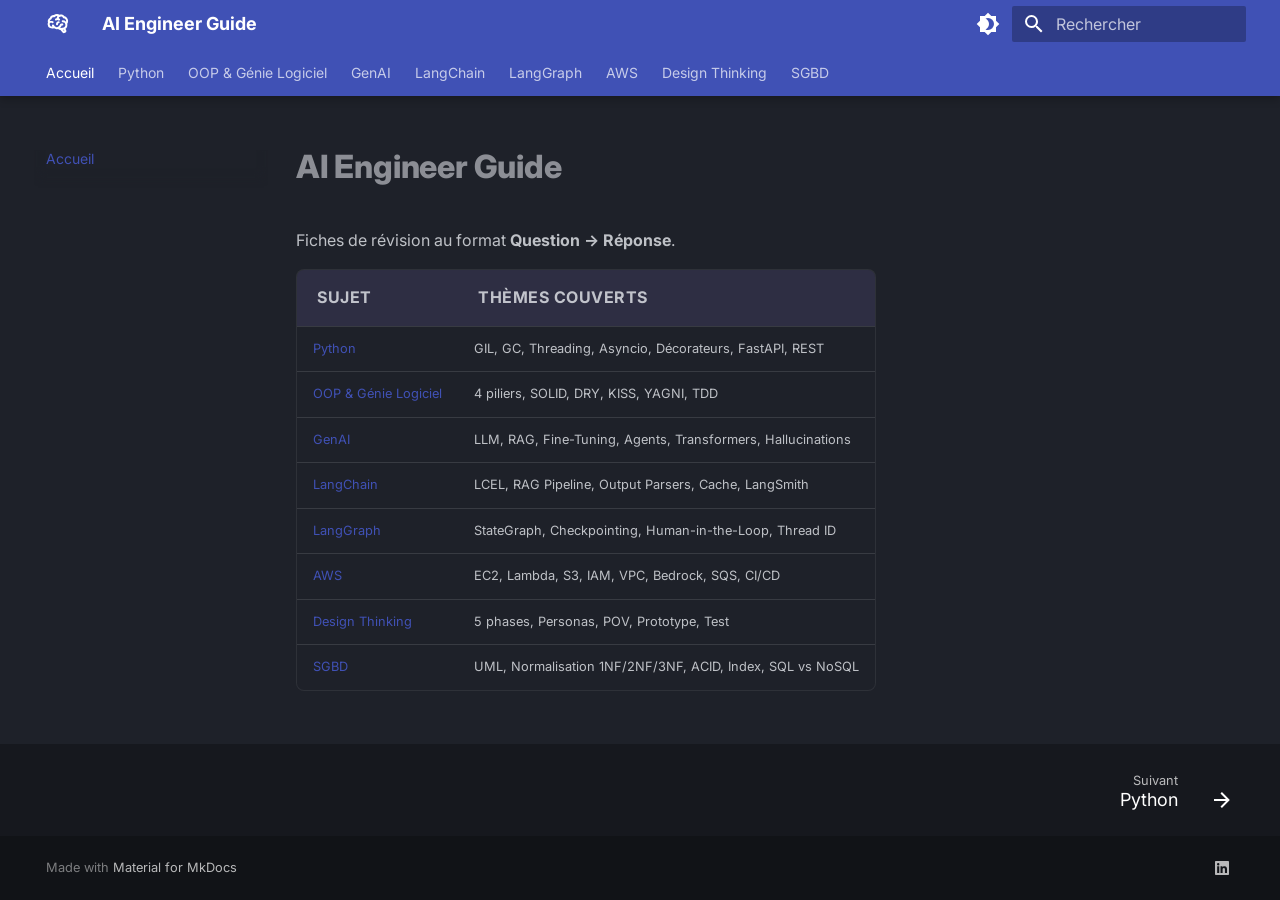
==== index.html @ 9ee31599 "Deployed b4ed48c with MkDocs version: 1.6.1" ====
<!doctype html>
<html lang="fr" class="no-js">
  <head>
    
      <meta charset="utf-8">
      <meta name="viewport" content="width=device-width,initial-scale=1">
      
        <meta name="description" content="Fiches de révision techniques — GenAI, LangChain, LangGraph, AWS, Design Thinking">
      
      
      
      
      
        <link rel="next" href="python/">
      
      
        
      
      
      <link rel="icon" href="assets/images/favicon.png">
      <meta name="generator" content="mkdocs-1.6.1, mkdocs-material-9.7.6">
    
    
      
        <title>AI Engineer Guide</title>
      
    
    
      <link rel="stylesheet" href="assets/stylesheets/main.484c7ddc.min.css">
      
        
        <link rel="stylesheet" href="assets/stylesheets/palette.ab4e12ef.min.css">
      
      


    
    
      
    
    
      
        
        
        <link rel="preconnect" href="https://fonts.gstatic.com" crossorigin>
        <link rel="stylesheet" href="https://fonts.googleapis.com/css?family=Inter:300,300i,400,400i,700,700i%7CJetBrains+Mono:400,400i,700,700i&display=fallback">
        <style>:root{--md-text-font:"Inter";--md-code-font:"JetBrains Mono"}</style>
      
    
    
      <link rel="stylesheet" href="stylesheets/extra.css">
    
    <script>__md_scope=new URL(".",location),__md_hash=e=>[...e].reduce(((e,_)=>(e<<5)-e+_.charCodeAt(0)),0),__md_get=(e,_=localStorage,t=__md_scope)=>JSON.parse(_.getItem(t.pathname+"."+e)),__md_set=(e,_,t=localStorage,a=__md_scope)=>{try{t.setItem(a.pathname+"."+e,JSON.stringify(_))}catch(e){}}</script>
    
      

    
    
  </head>
  
  
    
    
      
    
    
    
    
    <body dir="ltr" data-md-color-scheme="slate" data-md-color-primary="custom" data-md-color-accent="cyan">
  
    
    <input class="md-toggle" data-md-toggle="drawer" type="checkbox" id="__drawer" autocomplete="off">
    <input class="md-toggle" data-md-toggle="search" type="checkbox" id="__search" autocomplete="off">
    <label class="md-overlay" for="__drawer"></label>
    <div data-md-component="skip">
      
        
        <a href="#ai-engineer-guide" class="md-skip">
          Aller au contenu
        </a>
      
    </div>
    <div data-md-component="announce">
      
    </div>
    
    
      

  

<header class="md-header md-header--shadow md-header--lifted" data-md-component="header">
  <nav class="md-header__inner md-grid" aria-label="En-tête">
    <a href="." title="AI Engineer Guide" class="md-header__button md-logo" aria-label="AI Engineer Guide" data-md-component="logo">
      
  
  <svg xmlns="http://www.w3.org/2000/svg" viewBox="0 0 24 24"><path d="M21.33 12.91c.09 1.55-.62 3.04-1.89 3.95l.77 1.49c.23.45.26.98.06 1.45-.19.47-.58.84-1.06 1l-.79.25a1.687 1.687 0 0 1-1.86-.55L14.44 18c-.89-.15-1.73-.53-2.44-1.1-.5.15-1 .23-1.5.23-.88 0-1.76-.27-2.5-.79-.53.16-1.07.23-1.62.22-.79.01-1.57-.15-2.3-.45a4.1 4.1 0 0 1-2.43-3.61c-.08-.72.04-1.45.35-2.11-.29-.75-.32-1.57-.07-2.33C2.3 7.11 3 6.32 3.87 5.82c.58-1.69 2.21-2.82 4-2.7 1.6-1.5 4.05-1.66 5.83-.37.42-.11.86-.17 1.3-.17 1.36-.03 2.65.57 3.5 1.64 2.04.53 3.5 2.35 3.58 4.47.05 1.11-.25 2.2-.86 3.13.07.36.11.72.11 1.09m-5-1.41c.57.07 1.02.5 1.02 1.07a1 1 0 0 1-1 1h-.63c-.32.9-.88 1.69-1.62 2.29.25.09.51.14.77.21 5.13-.07 4.53-3.2 4.53-3.25a2.59 2.59 0 0 0-2.69-2.49 1 1 0 0 1-1-1 1 1 0 0 1 1-1c1.23.03 2.41.49 3.33 1.3.05-.29.08-.59.08-.89-.06-1.24-.62-2.32-2.87-2.53-1.25-2.96-4.4-1.32-4.4-.4-.03.23.21.72.25.75a1 1 0 0 1 1 1c0 .55-.45 1-1 1-.53-.02-1.03-.22-1.43-.56-.48.31-1.03.5-1.6.56-.57.05-1.04-.35-1.07-.9a.97.97 0 0 1 .88-1.1c.16-.02.94-.14.94-.77 0-.66.25-1.29.68-1.79-.92-.25-1.91.08-2.91 1.29C6.75 5 6 5.25 5.45 7.2 4.5 7.67 4 8 3.78 9c1.08-.22 2.19-.13 3.22.25.5.19.78.75.59 1.29-.19.52-.77.78-1.29.59-.73-.32-1.55-.34-2.3-.06-.32.27-.32.83-.32 1.27 0 .74.37 1.43 1 1.83.53.27 1.12.41 1.71.4q-.225-.39-.39-.81a1.038 1.038 0 0 1 1.96-.68c.4 1.14 1.42 1.92 2.62 2.05 1.37-.07 2.59-.88 3.19-2.13.23-1.38 1.34-1.5 2.56-1.5m2 7.47-.62-1.3-.71.16 1 1.25zm-4.65-8.61a1 1 0 0 0-.91-1.03c-.71-.04-1.4.2-1.93.67-.57.58-.87 1.38-.84 2.19a1 1 0 0 0 1 1c.57 0 1-.45 1-1 0-.27.07-.54.23-.76.12-.1.27-.15.43-.15.55.03 1.02-.38 1.02-.92"/></svg>

    </a>
    <label class="md-header__button md-icon" for="__drawer">
      
      <svg xmlns="http://www.w3.org/2000/svg" viewBox="0 0 24 24"><path d="M3 6h18v2H3zm0 5h18v2H3zm0 5h18v2H3z"/></svg>
    </label>
    <div class="md-header__title" data-md-component="header-title">
      <div class="md-header__ellipsis">
        <div class="md-header__topic">
          <span class="md-ellipsis">
            AI Engineer Guide
          </span>
        </div>
        <div class="md-header__topic" data-md-component="header-topic">
          <span class="md-ellipsis">
            
              Accueil
            
          </span>
        </div>
      </div>
    </div>
    
      
        <form class="md-header__option" data-md-component="palette">
  
    
    
    
    <input class="md-option" data-md-color-media="" data-md-color-scheme="slate" data-md-color-primary="custom" data-md-color-accent="cyan"  aria-label="Passer en mode clair"  type="radio" name="__palette" id="__palette_0">
    
      <label class="md-header__button md-icon" title="Passer en mode clair" for="__palette_1" hidden>
        <svg xmlns="http://www.w3.org/2000/svg" viewBox="0 0 24 24"><path d="M12 18c-.89 0-1.74-.2-2.5-.55C11.56 16.5 13 14.42 13 12s-1.44-4.5-3.5-5.45C10.26 6.2 11.11 6 12 6a6 6 0 0 1 6 6 6 6 0 0 1-6 6m8-9.31V4h-4.69L12 .69 8.69 4H4v4.69L.69 12 4 15.31V20h4.69L12 23.31 15.31 20H20v-4.69L23.31 12z"/></svg>
      </label>
    
  
    
    
    
    <input class="md-option" data-md-color-media="" data-md-color-scheme="default" data-md-color-primary="custom" data-md-color-accent="deep-purple"  aria-label="Passer en mode sombre"  type="radio" name="__palette" id="__palette_1">
    
      <label class="md-header__button md-icon" title="Passer en mode sombre" for="__palette_0" hidden>
        <svg xmlns="http://www.w3.org/2000/svg" viewBox="0 0 24 24"><path d="M12 8a4 4 0 0 0-4 4 4 4 0 0 0 4 4 4 4 0 0 0 4-4 4 4 0 0 0-4-4m0 10a6 6 0 0 1-6-6 6 6 0 0 1 6-6 6 6 0 0 1 6 6 6 6 0 0 1-6 6m8-9.31V4h-4.69L12 .69 8.69 4H4v4.69L.69 12 4 15.31V20h4.69L12 23.31 15.31 20H20v-4.69L23.31 12z"/></svg>
      </label>
    
  
</form>
      
    
    
      <script>var palette=__md_get("__palette");if(palette&&palette.color){if("(prefers-color-scheme)"===palette.color.media){var media=matchMedia("(prefers-color-scheme: light)"),input=document.querySelector(media.matches?"[data-md-color-media='(prefers-color-scheme: light)']":"[data-md-color-media='(prefers-color-scheme: dark)']");palette.color.media=input.getAttribute("data-md-color-media"),palette.color.scheme=input.getAttribute("data-md-color-scheme"),palette.color.primary=input.getAttribute("data-md-color-primary"),palette.color.accent=input.getAttribute("data-md-color-accent")}for(var[key,value]of Object.entries(palette.color))document.body.setAttribute("data-md-color-"+key,value)}</script>
    
    
    
      
      
        <label class="md-header__button md-icon" for="__search">
          
          <svg xmlns="http://www.w3.org/2000/svg" viewBox="0 0 24 24"><path d="M9.5 3A6.5 6.5 0 0 1 16 9.5c0 1.61-.59 3.09-1.56 4.23l.27.27h.79l5 5-1.5 1.5-5-5v-.79l-.27-.27A6.52 6.52 0 0 1 9.5 16 6.5 6.5 0 0 1 3 9.5 6.5 6.5 0 0 1 9.5 3m0 2C7 5 5 7 5 9.5S7 14 9.5 14 14 12 14 9.5 12 5 9.5 5"/></svg>
        </label>
        <div class="md-search" data-md-component="search" role="dialog">
  <label class="md-search__overlay" for="__search"></label>
  <div class="md-search__inner" role="search">
    <form class="md-search__form" name="search">
      <input type="text" class="md-search__input" name="query" aria-label="Rechercher" placeholder="Rechercher" autocapitalize="off" autocorrect="off" autocomplete="off" spellcheck="false" data-md-component="search-query" required>
      <label class="md-search__icon md-icon" for="__search">
        
        <svg xmlns="http://www.w3.org/2000/svg" viewBox="0 0 24 24"><path d="M9.5 3A6.5 6.5 0 0 1 16 9.5c0 1.61-.59 3.09-1.56 4.23l.27.27h.79l5 5-1.5 1.5-5-5v-.79l-.27-.27A6.52 6.52 0 0 1 9.5 16 6.5 6.5 0 0 1 3 9.5 6.5 6.5 0 0 1 9.5 3m0 2C7 5 5 7 5 9.5S7 14 9.5 14 14 12 14 9.5 12 5 9.5 5"/></svg>
        
        <svg xmlns="http://www.w3.org/2000/svg" viewBox="0 0 24 24"><path d="M20 11v2H8l5.5 5.5-1.42 1.42L4.16 12l7.92-7.92L13.5 5.5 8 11z"/></svg>
      </label>
      <nav class="md-search__options" aria-label="Recherche">
        
          <a href="javascript:void(0)" class="md-search__icon md-icon" title="Partager" aria-label="Partager" data-clipboard data-clipboard-text="" data-md-component="search-share" tabindex="-1">
            
            <svg xmlns="http://www.w3.org/2000/svg" viewBox="0 0 24 24"><path d="M18 16.08c-.76 0-1.44.3-1.96.77L8.91 12.7c.05-.23.09-.46.09-.7s-.04-.47-.09-.7l7.05-4.11c.54.5 1.25.81 2.04.81a3 3 0 0 0 3-3 3 3 0 0 0-3-3 3 3 0 0 0-3 3c0 .24.04.47.09.7L8.04 9.81C7.5 9.31 6.79 9 6 9a3 3 0 0 0-3 3 3 3 0 0 0 3 3c.79 0 1.5-.31 2.04-.81l7.12 4.15c-.05.21-.08.43-.08.66 0 1.61 1.31 2.91 2.92 2.91s2.92-1.3 2.92-2.91A2.92 2.92 0 0 0 18 16.08"/></svg>
          </a>
        
        <button type="reset" class="md-search__icon md-icon" title="Effacer" aria-label="Effacer" tabindex="-1">
          
          <svg xmlns="http://www.w3.org/2000/svg" viewBox="0 0 24 24"><path d="M19 6.41 17.59 5 12 10.59 6.41 5 5 6.41 10.59 12 5 17.59 6.41 19 12 13.41 17.59 19 19 17.59 13.41 12z"/></svg>
        </button>
      </nav>
      
        <div class="md-search__suggest" data-md-component="search-suggest"></div>
      
    </form>
    <div class="md-search__output">
      <div class="md-search__scrollwrap" tabindex="0" data-md-scrollfix>
        <div class="md-search-result" data-md-component="search-result">
          <div class="md-search-result__meta">
            Initialisation de la recherche
          </div>
          <ol class="md-search-result__list" role="presentation"></ol>
        </div>
      </div>
    </div>
  </div>
</div>
      
    
    
  </nav>
  
    
      
<nav class="md-tabs" aria-label="Onglets" data-md-component="tabs">
  <div class="md-grid">
    <ul class="md-tabs__list">
      
        
  
  
  
    
  
  
    <li class="md-tabs__item md-tabs__item--active">
      <a href="." class="md-tabs__link">
        
  
  
    
  
  Accueil

      </a>
    </li>
  

      
        
  
  
  
  
    <li class="md-tabs__item">
      <a href="python/" class="md-tabs__link">
        
  
  
    
  
  Python

      </a>
    </li>
  

      
        
  
  
  
  
    <li class="md-tabs__item">
      <a href="oop/" class="md-tabs__link">
        
  
  
    
  
  OOP & Génie Logiciel

      </a>
    </li>
  

      
        
  
  
  
  
    <li class="md-tabs__item">
      <a href="gen_ai/" class="md-tabs__link">
        
  
  
    
  
  GenAI

      </a>
    </li>
  

      
        
  
  
  
  
    <li class="md-tabs__item">
      <a href="langchain/" class="md-tabs__link">
        
  
  
    
  
  LangChain

      </a>
    </li>
  

      
        
  
  
  
  
    <li class="md-tabs__item">
      <a href="langgraph/" class="md-tabs__link">
        
  
  
    
  
  LangGraph

      </a>
    </li>
  

      
        
  
  
  
  
    <li class="md-tabs__item">
      <a href="aws/" class="md-tabs__link">
        
  
  
    
  
  AWS

      </a>
    </li>
  

      
        
  
  
  
  
    <li class="md-tabs__item">
      <a href="design_thinking/" class="md-tabs__link">
        
  
  
    
  
  Design Thinking

      </a>
    </li>
  

      
        
  
  
  
  
    <li class="md-tabs__item">
      <a href="sgbd/" class="md-tabs__link">
        
  
  
    
  
  SGBD

      </a>
    </li>
  

      
    </ul>
  </div>
</nav>
    
  
</header>
    
    <div class="md-container" data-md-component="container">
      
      
        
      
      <main class="md-main" data-md-component="main">
        <div class="md-main__inner md-grid">
          
            
              
              <div class="md-sidebar md-sidebar--primary" data-md-component="sidebar" data-md-type="navigation" >
                <div class="md-sidebar__scrollwrap">
                  <div class="md-sidebar__inner">
                    


  


<nav class="md-nav md-nav--primary md-nav--lifted" aria-label="Navigation" data-md-level="0">
  <label class="md-nav__title" for="__drawer">
    <a href="." title="AI Engineer Guide" class="md-nav__button md-logo" aria-label="AI Engineer Guide" data-md-component="logo">
      
  
  <svg xmlns="http://www.w3.org/2000/svg" viewBox="0 0 24 24"><path d="M21.33 12.91c.09 1.55-.62 3.04-1.89 3.95l.77 1.49c.23.45.26.98.06 1.45-.19.47-.58.84-1.06 1l-.79.25a1.687 1.687 0 0 1-1.86-.55L14.44 18c-.89-.15-1.73-.53-2.44-1.1-.5.15-1 .23-1.5.23-.88 0-1.76-.27-2.5-.79-.53.16-1.07.23-1.62.22-.79.01-1.57-.15-2.3-.45a4.1 4.1 0 0 1-2.43-3.61c-.08-.72.04-1.45.35-2.11-.29-.75-.32-1.57-.07-2.33C2.3 7.11 3 6.32 3.87 5.82c.58-1.69 2.21-2.82 4-2.7 1.6-1.5 4.05-1.66 5.83-.37.42-.11.86-.17 1.3-.17 1.36-.03 2.65.57 3.5 1.64 2.04.53 3.5 2.35 3.58 4.47.05 1.11-.25 2.2-.86 3.13.07.36.11.72.11 1.09m-5-1.41c.57.07 1.02.5 1.02 1.07a1 1 0 0 1-1 1h-.63c-.32.9-.88 1.69-1.62 2.29.25.09.51.14.77.21 5.13-.07 4.53-3.2 4.53-3.25a2.59 2.59 0 0 0-2.69-2.49 1 1 0 0 1-1-1 1 1 0 0 1 1-1c1.23.03 2.41.49 3.33 1.3.05-.29.08-.59.08-.89-.06-1.24-.62-2.32-2.87-2.53-1.25-2.96-4.4-1.32-4.4-.4-.03.23.21.72.25.75a1 1 0 0 1 1 1c0 .55-.45 1-1 1-.53-.02-1.03-.22-1.43-.56-.48.31-1.03.5-1.6.56-.57.05-1.04-.35-1.07-.9a.97.97 0 0 1 .88-1.1c.16-.02.94-.14.94-.77 0-.66.25-1.29.68-1.79-.92-.25-1.91.08-2.91 1.29C6.75 5 6 5.25 5.45 7.2 4.5 7.67 4 8 3.78 9c1.08-.22 2.19-.13 3.22.25.5.19.78.75.59 1.29-.19.52-.77.78-1.29.59-.73-.32-1.55-.34-2.3-.06-.32.27-.32.83-.32 1.27 0 .74.37 1.43 1 1.83.53.27 1.12.41 1.71.4q-.225-.39-.39-.81a1.038 1.038 0 0 1 1.96-.68c.4 1.14 1.42 1.92 2.62 2.05 1.37-.07 2.59-.88 3.19-2.13.23-1.38 1.34-1.5 2.56-1.5m2 7.47-.62-1.3-.71.16 1 1.25zm-4.65-8.61a1 1 0 0 0-.91-1.03c-.71-.04-1.4.2-1.93.67-.57.58-.87 1.38-.84 2.19a1 1 0 0 0 1 1c.57 0 1-.45 1-1 0-.27.07-.54.23-.76.12-.1.27-.15.43-.15.55.03 1.02-.38 1.02-.92"/></svg>

    </a>
    AI Engineer Guide
  </label>
  
  <ul class="md-nav__list" data-md-scrollfix>
    
      
      
  
  
    
  
  
  
    <li class="md-nav__item md-nav__item--active">
      
      <input class="md-nav__toggle md-toggle" type="checkbox" id="__toc">
      
      
        
      
      
      <a href="." class="md-nav__link md-nav__link--active">
        
  
  
  <span class="md-ellipsis">
    
  
    Accueil
  

    
  </span>
  
  

      </a>
      
    </li>
  

    
      
      
  
  
  
  
    <li class="md-nav__item">
      <a href="python/" class="md-nav__link">
        
  
  
  <span class="md-ellipsis">
    
  
    Python
  

    
  </span>
  
  

      </a>
    </li>
  

    
      
      
  
  
  
  
    <li class="md-nav__item">
      <a href="oop/" class="md-nav__link">
        
  
  
  <span class="md-ellipsis">
    
  
    OOP & Génie Logiciel
  

    
  </span>
  
  

      </a>
    </li>
  

    
      
      
  
  
  
  
    <li class="md-nav__item">
      <a href="gen_ai/" class="md-nav__link">
        
  
  
  <span class="md-ellipsis">
    
  
    GenAI
  

    
  </span>
  
  

      </a>
    </li>
  

    
      
      
  
  
  
  
    <li class="md-nav__item">
      <a href="langchain/" class="md-nav__link">
        
  
  
  <span class="md-ellipsis">
    
  
    LangChain
  

    
  </span>
  
  

      </a>
    </li>
  

    
      
      
  
  
  
  
    <li class="md-nav__item">
      <a href="langgraph/" class="md-nav__link">
        
  
  
  <span class="md-ellipsis">
    
  
    LangGraph
  

    
  </span>
  
  

      </a>
    </li>
  

    
      
      
  
  
  
  
    <li class="md-nav__item">
      <a href="aws/" class="md-nav__link">
        
  
  
  <span class="md-ellipsis">
    
  
    AWS
  

    
  </span>
  
  

      </a>
    </li>
  

    
      
      
  
  
  
  
    <li class="md-nav__item">
      <a href="design_thinking/" class="md-nav__link">
        
  
  
  <span class="md-ellipsis">
    
  
    Design Thinking
  

    
  </span>
  
  

      </a>
    </li>
  

    
      
      
  
  
  
  
    <li class="md-nav__item">
      <a href="sgbd/" class="md-nav__link">
        
  
  
  <span class="md-ellipsis">
    
  
    SGBD
  

    
  </span>
  
  

      </a>
    </li>
  

    
  </ul>
</nav>
                  </div>
                </div>
              </div>
            
            
              
              <div class="md-sidebar md-sidebar--secondary" data-md-component="sidebar" data-md-type="toc" >
                <div class="md-sidebar__scrollwrap">
                  <div class="md-sidebar__inner">
                    

  

<nav class="md-nav md-nav--secondary" aria-label="Sur cette page">
  
  
  
    
  
  
</nav>
                  </div>
                </div>
              </div>
            
          
          
            <div class="md-content" data-md-component="content">
              
              <article class="md-content__inner md-typeset">
                
                  



<h1 id="ai-engineer-guide">AI Engineer Guide<a class="headerlink" href="#ai-engineer-guide" title="Permanent link">&para;</a></h1>
<p>Fiches de révision au format <strong>Question → Réponse</strong>.</p>
<table>
<thead>
<tr>
<th>Sujet</th>
<th>Thèmes couverts</th>
</tr>
</thead>
<tbody>
<tr>
<td><a href="python/">Python</a></td>
<td>GIL, GC, Threading, Asyncio, Décorateurs, FastAPI, REST</td>
</tr>
<tr>
<td><a href="oop/">OOP &amp; Génie Logiciel</a></td>
<td>4 piliers, SOLID, DRY, KISS, YAGNI, TDD</td>
</tr>
<tr>
<td><a href="gen_ai/">GenAI</a></td>
<td>LLM, RAG, Fine-Tuning, Agents, Transformers, Hallucinations</td>
</tr>
<tr>
<td><a href="langchain/">LangChain</a></td>
<td>LCEL, RAG Pipeline, Output Parsers, Cache, LangSmith</td>
</tr>
<tr>
<td><a href="langgraph/">LangGraph</a></td>
<td>StateGraph, Checkpointing, Human-in-the-Loop, Thread ID</td>
</tr>
<tr>
<td><a href="aws/">AWS</a></td>
<td>EC2, Lambda, S3, IAM, VPC, Bedrock, SQS, CI/CD</td>
</tr>
<tr>
<td><a href="design_thinking/">Design Thinking</a></td>
<td>5 phases, Personas, POV, Prototype, Test</td>
</tr>
<tr>
<td><a href="sgbd/">SGBD</a></td>
<td>UML, Normalisation 1NF/2NF/3NF, ACID, Index, SQL vs NoSQL</td>
</tr>
</tbody>
</table>












                
              </article>
            </div>
          
          
<script>var target=document.getElementById(location.hash.slice(1));target&&target.name&&(target.checked=target.name.startsWith("__tabbed_"))</script>
        </div>
        
          <button type="button" class="md-top md-icon" data-md-component="top" hidden>
  
  <svg xmlns="http://www.w3.org/2000/svg" viewBox="0 0 24 24"><path d="M13 20h-2V8l-5.5 5.5-1.42-1.42L12 4.16l7.92 7.92-1.42 1.42L13 8z"/></svg>
  Retour en haut de la page
</button>
        
      </main>
      
        <footer class="md-footer">
  
    
      
      <nav class="md-footer__inner md-grid" aria-label="Pied de page" >
        
        
          
          <a href="python/" class="md-footer__link md-footer__link--next" aria-label="Suivant: Python">
            <div class="md-footer__title">
              <span class="md-footer__direction">
                Suivant
              </span>
              <div class="md-ellipsis">
                Python
              </div>
            </div>
            <div class="md-footer__button md-icon">
              
              <svg xmlns="http://www.w3.org/2000/svg" viewBox="0 0 24 24"><path d="M4 11v2h12l-5.5 5.5 1.42 1.42L19.84 12l-7.92-7.92L10.5 5.5 16 11z"/></svg>
            </div>
          </a>
        
      </nav>
    
  
  <div class="md-footer-meta md-typeset">
    <div class="md-footer-meta__inner md-grid">
      <div class="md-copyright">
  
  
    Made with
    <a href="https://squidfunk.github.io/mkdocs-material/" target="_blank" rel="noopener">
      Material for MkDocs
    </a>
  
</div>
      
        
<div class="md-social">
  
    
    
    
    
    <a href="#" target="_blank" rel="noopener" title="LinkedIn" class="md-social__link">
      <svg xmlns="http://www.w3.org/2000/svg" viewBox="0 0 448 512"><!--! Font Awesome Free 7.1.0 by @fontawesome - https://fontawesome.com License - https://fontawesome.com/license/free (Icons: CC BY 4.0, Fonts: SIL OFL 1.1, Code: MIT License) Copyright 2025 Fonticons, Inc.--><path d="M416 32H31.9C14.3 32 0 46.5 0 64.3v383.4C0 465.5 14.3 480 31.9 480H416c17.6 0 32-14.5 32-32.3V64.3c0-17.8-14.4-32.3-32-32.3M135.4 416H69V202.2h66.5V416zM102.2 96a38.5 38.5 0 1 1 0 77 38.5 38.5 0 1 1 0-77m282.1 320h-66.4V312c0-24.8-.5-56.7-34.5-56.7-34.6 0-39.9 27-39.9 54.9V416h-66.4V202.2h63.7v29.2h.9c8.9-16.8 30.6-34.5 62.9-34.5 67.2 0 79.7 44.3 79.7 101.9z"/></svg>
    </a>
  
</div>
      
    </div>
  </div>
</footer>
      
    </div>
    <div class="md-dialog" data-md-component="dialog">
      <div class="md-dialog__inner md-typeset"></div>
    </div>
    
    
    
      
      
      <script id="__config" type="application/json">{"annotate": null, "base": ".", "features": ["navigation.tabs", "navigation.tabs.sticky", "navigation.sections", "navigation.top", "navigation.footer", "navigation.indexes", "search.highlight", "search.suggest", "search.share", "content.code.copy", "content.code.annotate", "toc.follow"], "search": "assets/javascripts/workers/search.2c215733.min.js", "tags": null, "translations": {"clipboard.copied": "Copi\u00e9 dans le presse-papier", "clipboard.copy": "Copier dans le presse-papier", "search.result.more.one": "1 de plus sur cette page", "search.result.more.other": "# de plus sur cette page", "search.result.none": "Aucun document trouv\u00e9", "search.result.one": "1 document trouv\u00e9", "search.result.other": "# documents trouv\u00e9s", "search.result.placeholder": "Taper pour d\u00e9marrer la recherche", "search.result.term.missing": "Non trouv\u00e9", "select.version": "S\u00e9lectionner la version"}, "version": null}</script>
    
    
      <script src="assets/javascripts/bundle.79ae519e.min.js"></script>
      
    
  </body>
</html>
---- assets/stylesheets/main.484c7ddc.min.css ----
@charset "UTF-8";html{-webkit-text-size-adjust:none;-moz-text-size-adjust:none;text-size-adjust:none;box-sizing:border-box}*,:after,:before{box-sizing:inherit}@media (prefers-reduced-motion){*,:after,:before{transition:none!important}}body{margin:0}a,button,input,label{-webkit-tap-highlight-color:transparent}a{color:inherit;text-decoration:none}hr{border:0;box-sizing:initial;display:block;height:.05rem;overflow:visible;padding:0}small{font-size:80%}sub,sup{line-height:1em}img{border-style:none}table{border-collapse:initial;border-spacing:0}td,th{font-weight:400;vertical-align:top}button{background:#0000;border:0;font-family:inherit;font-size:inherit;margin:0;padding:0}input{border:0;outline:none}:root{--md-primary-fg-color:#4051b5;--md-primary-fg-color--light:#5d6cc0;--md-primary-fg-color--dark:#303fa1;--md-primary-bg-color:#fff;--md-primary-bg-color--light:#ffffffb3;--md-accent-fg-color:#526cfe;--md-accent-fg-color--transparent:#526cfe1a;--md-accent-bg-color:#fff;--md-accent-bg-color--light:#ffffffb3}[data-md-color-scheme=default]{color-scheme:light}[data-md-color-scheme=default] img[src$="#gh-dark-mode-only"],[data-md-color-scheme=default] img[src$="#only-dark"]{display:none}:root,[data-md-color-scheme=default]{--md-hue:225deg;--md-default-fg-color:#000000de;--md-default-fg-color--light:#0000008a;--md-default-fg-color--lighter:#00000052;--md-default-fg-color--lightest:#00000012;--md-default-bg-color:#fff;--md-default-bg-color--light:#ffffffb3;--md-default-bg-color--lighter:#ffffff4d;--md-default-bg-color--lightest:#ffffff1f;--md-code-fg-color:#36464e;--md-code-bg-color:#f5f5f5;--md-code-bg-color--light:#f5f5f5b3;--md-code-bg-color--lighter:#f5f5f54d;--md-code-hl-color:#4287ff;--md-code-hl-color--light:#4287ff1a;--md-code-hl-number-color:#d52a2a;--md-code-hl-special-color:#db1457;--md-code-hl-function-color:#a846b9;--md-code-hl-constant-color:#6e59d9;--md-code-hl-keyword-color:#3f6ec6;--md-code-hl-string-color:#1c7d4d;--md-code-hl-name-color:var(--md-code-fg-color);--md-code-hl-operator-color:var(--md-default-fg-color--light);--md-code-hl-punctuation-color:var(--md-default-fg-color--light);--md-code-hl-comment-color:var(--md-default-fg-color--light);--md-code-hl-generic-color:var(--md-default-fg-color--light);--md-code-hl-variable-color:var(--md-default-fg-color--light);--md-typeset-color:var(--md-default-fg-color);--md-typeset-a-color:var(--md-primary-fg-color);--md-typeset-del-color:#f5503d26;--md-typeset-ins-color:#0bd57026;--md-typeset-kbd-color:#fafafa;--md-typeset-kbd-accent-color:#fff;--md-typeset-kbd-border-color:#b8b8b8;--md-typeset-mark-color:#ffff0080;--md-typeset-table-color:#0000001f;--md-typeset-table-color--light:rgba(0,0,0,.035);--md-admonition-fg-color:var(--md-default-fg-color);--md-admonition-bg-color:var(--md-default-bg-color);--md-warning-fg-color:#000000de;--md-warning-bg-color:#ff9;--md-footer-fg-color:#fff;--md-footer-fg-color--light:#ffffffb3;--md-footer-fg-color--lighter:#ffffff73;--md-footer-bg-color:#000000de;--md-footer-bg-color--dark:#00000052;--md-shadow-z1:0 0.2rem 0.5rem #0000000d,0 0 0.05rem #0000001a;--md-shadow-z2:0 0.2rem 0.5rem #0000001a,0 0 0.05rem #00000040;--md-shadow-z3:0 0.2rem 0.5rem #0003,0 0 0.05rem #00000059}.md-icon svg{fill:currentcolor;display:block;height:1.2rem;width:1.2rem}body{-webkit-font-smoothing:antialiased;-moz-osx-font-smoothing:grayscale;--md-text-font-family:var(--md-text-font,_),-apple-system,BlinkMacSystemFont,Helvetica,Arial,sans-serif;--md-code-font-family:var(--md-code-font,_),SFMono-Regular,Consolas,Menlo,monospace}aside,body,input{font-feature-settings:"kern","liga";color:var(--md-typeset-color);font-family:var(--md-text-font-family)}code,kbd,pre{font-feature-settings:"kern";font-family:var(--md-code-font-family)}:root{--md-typeset-table-sort-icon:url('data:image/svg+xml;charset=utf-8,<svg xmlns="http://www.w3.org/2000/svg" viewBox="0 0 24 24"><path d="m18 21-4-4h3V7h-3l4-4 4 4h-3v10h3M2 19v-2h10v2M2 13v-2h7v2M2 7V5h4v2z"/></svg>');--md-typeset-table-sort-icon--asc:url('data:image/svg+xml;charset=utf-8,<svg xmlns="http://www.w3.org/2000/svg" viewBox="0 0 24 24"><path d="M19 17h3l-4 4-4-4h3V3h2M2 17h10v2H2M6 5v2H2V5m0 6h7v2H2z"/></svg>');--md-typeset-table-sort-icon--desc:url('data:image/svg+xml;charset=utf-8,<svg xmlns="http://www.w3.org/2000/svg" viewBox="0 0 24 24"><path d="M19 7h3l-4-4-4 4h3v14h2M2 17h10v2H2M6 5v2H2V5m0 6h7v2H2z"/></svg>')}.md-typeset{-webkit-print-color-adjust:exact;color-adjust:exact;font-size:.8rem;line-height:1.6;overflow-wrap:break-word}@media print{.md-typeset{font-size:.68rem}}.md-typeset blockquote,.md-typeset dl,.md-typeset figure,.md-typeset ol,.md-typeset pre,.md-typeset ul{margin-bottom:1em;margin-top:1em}.md-typeset h1{color:var(--md-default-fg-color--light);font-size:2em;line-height:1.3;margin:0 0 1.25em}.md-typeset h1,.md-typeset h2{font-weight:300;letter-spacing:-.01em}.md-typeset h2{font-size:1.5625em;line-height:1.4;margin:1.6em 0 .64em}.md-typeset h3{font-size:1.25em;font-weight:400;letter-spacing:-.01em;line-height:1.5;margin:1.6em 0 .8em}.md-typeset h2+h3{margin-top:.8em}.md-typeset h4{font-weight:700;letter-spacing:-.01em;margin:1em 0}.md-typeset h5,.md-typeset h6{color:var(--md-default-fg-color--light);font-size:.8em;font-weight:700;letter-spacing:-.01em;margin:1.25em 0}.md-typeset h5{text-transform:uppercase}.md-typeset h5 code{text-transform:none}.md-typeset hr{border-bottom:.05rem solid var(--md-default-fg-color--lightest);display:flow-root;margin:1.5em 0}.md-typeset a{color:var(--md-typeset-a-color);word-break:break-word}.md-typeset a,.md-typeset a:before{transition:color 125ms}.md-typeset a:focus,.md-typeset a:hover{color:var(--md-accent-fg-color)}.md-typeset a:focus code,.md-typeset a:hover code{background-color:var(--md-accent-fg-color--transparent);color:var(--md-accent-fg-color)}.md-typeset a code{color:var(--md-typeset-a-color)}.md-typeset a.focus-visible{outline-color:var(--md-accent-fg-color);outline-offset:.2rem}.md-typeset code,.md-typeset kbd,.md-typeset pre{color:var(--md-code-fg-color);direction:ltr;font-variant-ligatures:none;transition:background-color 125ms}@media print{.md-typeset code,.md-typeset kbd,.md-typeset pre{white-space:pre-wrap}}.md-typeset code{background-color:var(--md-code-bg-color);border-radius:.1rem;-webkit-box-decoration-break:clone;box-decoration-break:clone;font-size:.85em;padding:0 .2941176471em;transition:color 125ms,background-color 125ms;word-break:break-word}.md-typeset code:not(.focus-visible){-webkit-tap-highlight-color:transparent;outline:none}.md-typeset pre{display:flow-root;line-height:1.4;position:relative}.md-typeset pre>code{-webkit-box-decoration-break:slice;box-decoration-break:slice;box-shadow:none;display:block;margin:0;outline-color:var(--md-accent-fg-color);overflow:auto;padding:.7720588235em 1.1764705882em;scrollbar-color:var(--md-default-fg-color--lighter) #0000;scrollbar-width:thin;touch-action:auto;word-break:normal}.md-typeset pre>code:hover{scrollbar-color:var(--md-accent-fg-color) #0000}.md-typeset pre>code::-webkit-scrollbar{height:.2rem;width:.2rem}.md-typeset pre>code::-webkit-scrollbar-thumb{background-color:var(--md-default-fg-color--lighter)}.md-typeset pre>code::-webkit-scrollbar-thumb:hover{background-color:var(--md-accent-fg-color)}.md-typeset kbd{background-color:var(--md-typeset-kbd-color);border-radius:.1rem;box-shadow:0 .1rem 0 .05rem var(--md-typeset-kbd-border-color),0 .1rem 0 var(--md-typeset-kbd-border-color),0 -.1rem .2rem var(--md-typeset-kbd-accent-color) inset;color:var(--md-default-fg-color);display:inline-block;font-size:.75em;padding:0 .6666666667em;vertical-align:text-top;word-break:break-word}.md-typeset mark{background-color:var(--md-typeset-mark-color);-webkit-box-decoration-break:clone;box-decoration-break:clone;color:inherit;word-break:break-word}.md-typeset abbr{cursor:help;text-decoration:none}.md-typeset [data-preview],.md-typeset abbr{border-bottom:.05rem dotted var(--md-default-fg-color--light)}.md-typeset small{opacity:.75}[dir=ltr] .md-typeset sub,[dir=ltr] .md-typeset sup{margin-left:.078125em}[dir=rtl] .md-typeset sub,[dir=rtl] .md-typeset sup{margin-right:.078125em}[dir=ltr] .md-typeset blockquote{padding-left:.6rem}[dir=rtl] .md-typeset blockquote{padding-right:.6rem}[dir=ltr] .md-typeset blockquote{border-left:.2rem solid var(--md-default-fg-color--lighter)}[dir=rtl] .md-typeset blockquote{border-right:.2rem solid var(--md-default-fg-color--lighter)}.md-typeset blockquote{color:var(--md-default-fg-color--light);margin-left:0;margin-right:0}.md-typeset ul{list-style-type:disc}.md-typeset ul[type]{list-style-type:revert-layer}[dir=ltr] .md-typeset ol,[dir=ltr] .md-typeset ul{margin-left:.625em}[dir=rtl] .md-typeset ol,[dir=rtl] .md-typeset ul{margin-right:.625em}.md-typeset ol,.md-typeset ul{padding:0}.md-typeset ol:not([hidden]),.md-typeset ul:not([hidden]){display:flow-root}.md-typeset ol ol,.md-typeset ul ol{list-style-type:lower-alpha}.md-typeset ol ol ol,.md-typeset ul ol ol{list-style-type:lower-roman}.md-typeset ol ol ol ol,.md-typeset ul ol ol ol{list-style-type:upper-alpha}.md-typeset ol ol ol ol ol,.md-typeset ul ol ol ol ol{list-style-type:upper-roman}.md-typeset ol[type],.md-typeset ul[type]{list-style-type:revert-layer}[dir=ltr] .md-typeset ol li,[dir=ltr] .md-typeset ul li{margin-left:1.25em}[dir=rtl] .md-typeset ol li,[dir=rtl] .md-typeset ul li{margin-right:1.25em}.md-typeset ol li,.md-typeset ul li{margin-bottom:.5em}.md-typeset ol li blockquote,.md-typeset ol li p,.md-typeset ul li blockquote,.md-typeset ul li p{margin:.5em 0}.md-typeset ol li:last-child,.md-typeset ul li:last-child{margin-bottom:0}[dir=ltr] .md-typeset ol li ol,[dir=ltr] .md-typeset ol li ul,[dir=ltr] .md-typeset ul li ol,[dir=ltr] .md-typeset ul li ul{margin-left:.625em}[dir=rtl] .md-typeset ol li ol,[dir=rtl] .md-typeset ol li ul,[dir=rtl] .md-typeset ul li ol,[dir=rtl] .md-typeset ul li ul{margin-right:.625em}.md-typeset ol li ol,.md-typeset ol li ul,.md-typeset ul li ol,.md-typeset ul li ul{margin-bottom:.5em;margin-top:.5em}[dir=ltr] .md-typeset dd{margin-left:1.875em}[dir=rtl] .md-typeset dd{margin-right:1.875em}.md-typeset dd{margin-bottom:1.5em;margin-top:1em}.md-typeset img,.md-typeset svg,.md-typeset video{height:auto;max-width:100%}.md-typeset img[align=left]{margin:1em 1em 1em 0}.md-typeset img[align=right]{margin:1em 0 1em 1em}.md-typeset img[align]:only-child{margin-top:0}.md-typeset figure{display:flow-root;margin:1em auto;max-width:100%;text-align:center;width:fit-content}.md-typeset figure img{display:block;margin:0 auto}.md-typeset figcaption{font-style:italic;margin:1em auto;max-width:24rem}.md-typeset iframe{max-width:100%}.md-typeset table:not([class]){background-color:var(--md-default-bg-color);border:.05rem solid var(--md-typeset-table-color);border-radius:.1rem;display:inline-block;font-size:.64rem;max-width:100%;overflow:auto;touch-action:auto}@media print{.md-typeset table:not([class]){display:table}}.md-typeset table:not([class])+*{margin-top:1.5em}.md-typeset table:not([class]) td>:first-child,.md-typeset table:not([class]) th>:first-child{margin-top:0}.md-typeset table:not([class]) td>:last-child,.md-typeset table:not([class]) th>:last-child{margin-bottom:0}.md-typeset table:not([class]) td:not([align]),.md-typeset table:not([class]) th:not([align]){text-align:left}[dir=rtl] .md-typeset table:not([class]) td:not([align]),[dir=rtl] .md-typeset table:not([class]) th:not([align]){text-align:right}.md-typeset table:not([class]) th{font-weight:700;min-width:5rem;padding:.9375em 1.25em;vertical-align:top}.md-typeset table:not([class]) td{border-top:.05rem solid var(--md-typeset-table-color);padding:.9375em 1.25em;vertical-align:top}.md-typeset table:not([class]) tbody tr{transition:background-color 125ms}.md-typeset table:not([class]) tbody tr:hover{background-color:var(--md-typeset-table-color--light);box-shadow:0 .05rem 0 var(--md-default-bg-color) inset}.md-typeset table:not([class]) a{word-break:normal}.md-typeset table th[role=columnheader]{cursor:pointer}[dir=ltr] .md-typeset table th[role=columnheader]:after{margin-left:.5em}[dir=rtl] .md-typeset table th[role=columnheader]:after{margin-right:.5em}.md-typeset table th[role=columnheader]:after{content:"";display:inline-block;height:1.2em;-webkit-mask-image:var(--md-typeset-table-sort-icon);mask-image:var(--md-typeset-table-sort-icon);-webkit-mask-repeat:no-repeat;mask-repeat:no-repeat;-webkit-mask-size:contain;mask-size:contain;transition:background-color 125ms;vertical-align:text-bottom;width:1.2em}.md-typeset table th[role=columnheader]:hover:after{background-color:var(--md-default-fg-color--lighter)}.md-typeset table th[role=columnheader][aria-sort=ascending]:after{background-color:var(--md-default-fg-color--light);-webkit-mask-image:var(--md-typeset-table-sort-icon--asc);mask-image:var(--md-typeset-table-sort-icon--asc)}.md-typeset table th[role=columnheader][aria-sort=descending]:after{background-color:var(--md-default-fg-color--light);-webkit-mask-image:var(--md-typeset-table-sort-icon--desc);mask-image:var(--md-typeset-table-sort-icon--desc)}.md-typeset__scrollwrap{margin:1em -.8rem;overflow-x:auto;touch-action:auto}.md-typeset__table{display:inline-block;margin-bottom:.5em;padding:0 .8rem}@media print{.md-typeset__table{display:block}}html .md-typeset__table table{display:table;margin:0;overflow:hidden;width:100%}@media screen and (max-width:44.984375em){.md-content__inner>pre{margin:1em -.8rem}.md-content__inner>pre code{border-radius:0}}.md-typeset .md-author{border-radius:100%;display:block;flex-shrink:0;height:1.6rem;overflow:hidden;position:relative;transition:color 125ms,transform 125ms;width:1.6rem}.md-typeset .md-author img{display:block}.md-typeset .md-author--more{background:var(--md-default-fg-color--lightest);color:var(--md-default-fg-color--lighter);font-size:.6rem;font-weight:700;line-height:1.6rem;text-align:center}.md-typeset .md-author--long{height:2.4rem;width:2.4rem}.md-typeset a.md-author{transform:scale(1)}.md-typeset a.md-author img{border-radius:100%;filter:grayscale(100%) opacity(75%);transition:filter 125ms}.md-typeset a.md-author:focus,.md-typeset a.md-author:hover{transform:scale(1.1);z-index:1}.md-typeset a.md-author:focus img,.md-typeset a.md-author:hover img{filter:grayscale(0)}.md-banner{background-color:var(--md-footer-bg-color);color:var(--md-footer-fg-color);overflow:auto}@media print{.md-banner{display:none}}.md-banner--warning{background-color:var(--md-warning-bg-color);color:var(--md-warning-fg-color)}.md-banner__inner{font-size:.7rem;margin:.6rem auto;padding:0 .8rem}[dir=ltr] .md-banner__button{float:right}[dir=rtl] .md-banner__button{float:left}.md-banner__button{color:inherit;cursor:pointer;transition:opacity .25s}.no-js .md-banner__button{display:none}.md-banner__button:hover{opacity:.7}html{font-size:125%;height:100%;overflow-x:hidden}@media screen and (min-width:100em){html{font-size:137.5%}}@media screen and (min-width:125em){html{font-size:150%}}body{background-color:var(--md-default-bg-color);display:flex;flex-direction:column;font-size:.5rem;min-height:100%;position:relative;width:100%}@media print{body{display:block}}@media screen and (max-width:59.984375em){body[data-md-scrolllock]{position:fixed}}.md-grid{margin-left:auto;margin-right:auto;max-width:61rem}.md-container{display:flex;flex-direction:column;flex-grow:1}@media print{.md-container{display:block}}.md-main{flex-grow:1}.md-main__inner{display:flex;height:100%;margin-top:1.5rem}.md-ellipsis{overflow:hidden;text-overflow:ellipsis}.md-toggle{display:none}.md-option{height:0;opacity:0;position:absolute;width:0}.md-option:checked+label:not([hidden]){display:block}.md-option.focus-visible+label{outline-color:var(--md-accent-fg-color);outline-style:auto}.md-skip{background-color:var(--md-default-fg-color);border-radius:.1rem;color:var(--md-default-bg-color);font-size:.64rem;margin:.5rem;opacity:0;outline-color:var(--md-accent-fg-color);padding:.3rem .5rem;position:fixed;transform:translateY(.4rem);z-index:-1}.md-skip:focus{opacity:1;transform:translateY(0);transition:transform .25s cubic-bezier(.4,0,.2,1),opacity 175ms 75ms;z-index:10}@page{margin:25mm}:root{--md-clipboard-icon:url('data:image/svg+xml;charset=utf-8,<svg xmlns="http://www.w3.org/2000/svg" viewBox="0 0 24 24"><path d="M19 21H8V7h11m0-2H8a2 2 0 0 0-2 2v14a2 2 0 0 0 2 2h11a2 2 0 0 0 2-2V7a2 2 0 0 0-2-2m-3-4H4a2 2 0 0 0-2 2v14h2V3h12z"/></svg>')}.md-clipboard{border-radius:.1rem;color:var(--md-default-fg-color--lightest);cursor:pointer;height:1.5em;outline-color:var(--md-accent-fg-color);outline-offset:.1rem;transition:color .25s;width:1.5em;z-index:1}@media print{.md-clipboard{display:none}}.md-clipboard:not(.focus-visible){-webkit-tap-highlight-color:transparent;outline:none}:hover>.md-clipboard{color:var(--md-default-fg-color--light)}.md-clipboard:focus,.md-clipboard:hover{color:var(--md-accent-fg-color)}.md-clipboard:after{background-color:currentcolor;content:"";display:block;height:1.125em;margin:0 auto;-webkit-mask-image:var(--md-clipboard-icon);mask-image:var(--md-clipboard-icon);-webkit-mask-position:center;mask-position:center;-webkit-mask-repeat:no-repeat;mask-repeat:no-repeat;-webkit-mask-size:contain;mask-size:contain;width:1.125em}.md-clipboard--inline{cursor:pointer}.md-clipboard--inline code{transition:color .25s,background-color .25s}.md-clipboard--inline:focus code,.md-clipboard--inline:hover code{background-color:var(--md-accent-fg-color--transparent);color:var(--md-accent-fg-color)}:root{--md-code-select-icon:url('data:image/svg+xml;charset=utf-8,<svg xmlns="http://www.w3.org/2000/svg" viewBox="0 0 24 24"><path d="M19 19h-4v2h4c1.1 0 2-.9 2-2v-4h-2m0-12h-4v2h4v4h2V5c0-1.1-.9-2-2-2M5 5h4V3H5c-1.1 0-2 .9-2 2v4h2m0 6H3v4c0 1.1.9 2 2 2h4v-2H5zm2-4h2v2H7zm4 0h2v2h-2zm4 0h2v2h-2zM7 7h2v2H7zm4 0h2v2h-2zm4 0h2v2h-2zm-8 8h2v2H7zm4 0h2v2h-2zm4 0h2v2h-2z"/></svg>');--md-code-copy-icon:url('data:image/svg+xml;charset=utf-8,<svg xmlns="http://www.w3.org/2000/svg" viewBox="0 0 24 24"><path d="M19 21H8V7h11m0-2H8a2 2 0 0 0-2 2v14a2 2 0 0 0 2 2h11a2 2 0 0 0 2-2V7a2 2 0 0 0-2-2m-3-4H4a2 2 0 0 0-2 2v14h2V3h12z"/></svg>')}.md-typeset .md-code__content{display:grid}.md-code__nav{background-color:var(--md-code-bg-color--lighter);border-radius:.1rem;display:flex;gap:.2rem;padding:.2rem;position:absolute;right:.25em;top:.25em;transition:background-color .25s;z-index:1}:hover>.md-code__nav{background-color:var(--md-code-bg-color--light)}.md-code__button{color:var(--md-default-fg-color--lightest);cursor:pointer;display:block;height:1.5em;outline-color:var(--md-accent-fg-color);outline-offset:.1rem;transition:color .25s;width:1.5em}:hover>*>.md-code__button{color:var(--md-default-fg-color--light)}.md-code__button.focus-visible,.md-code__button:hover{color:var(--md-accent-fg-color)}.md-code__button--active{color:var(--md-default-fg-color)!important}.md-code__button:after{background-color:currentcolor;content:"";display:block;height:1.125em;margin:0 auto;-webkit-mask-position:center;mask-position:center;-webkit-mask-repeat:no-repeat;mask-repeat:no-repeat;-webkit-mask-size:contain;mask-size:contain;width:1.125em}.md-code__button[data-md-type=select]:after{-webkit-mask-image:var(--md-code-select-icon);mask-image:var(--md-code-select-icon)}.md-code__button[data-md-type=copy]:after{-webkit-mask-image:var(--md-code-copy-icon);mask-image:var(--md-code-copy-icon)}@keyframes consent{0%{opacity:0;transform:translateY(100%)}to{opacity:1;transform:translateY(0)}}@keyframes overlay{0%{opacity:0}to{opacity:1}}.md-consent__overlay{animation:overlay .25s both;-webkit-backdrop-filter:blur(.1rem);backdrop-filter:blur(.1rem);background-color:#0000008a;height:100%;opacity:1;position:fixed;top:0;width:100%;z-index:5}.md-consent__inner{animation:consent .5s cubic-bezier(.1,.7,.1,1) both;background-color:var(--md-default-bg-color);border:0;border-radius:.1rem;bottom:0;box-shadow:0 0 .2rem #0000001a,0 .2rem .4rem #0003;max-height:100%;overflow:auto;padding:0;position:fixed;width:100%;z-index:5}.md-consent__form{padding:.8rem}.md-consent__settings{display:none;margin:1em 0}input:checked+.md-consent__settings{display:block}.md-consent__controls{margin-bottom:.8rem}.md-typeset .md-consent__controls .md-button{display:inline}@media screen and (max-width:44.984375em){.md-typeset .md-consent__controls .md-button{display:block;margin-top:.4rem;text-align:center;width:100%}}.md-consent label{cursor:pointer}.md-content{flex-grow:1;min-width:0}.md-content__inner{margin:0 .8rem 1.2rem;padding-top:.6rem}@media screen and (min-width:76.25em){[dir=ltr] .md-sidebar--primary:not([hidden])~.md-content>.md-content__inner{margin-left:1.2rem}[dir=ltr] .md-sidebar--secondary:not([hidden])~.md-content>.md-content__inner,[dir=rtl] .md-sidebar--primary:not([hidden])~.md-content>.md-content__inner{margin-right:1.2rem}[dir=rtl] .md-sidebar--secondary:not([hidden])~.md-content>.md-content__inner{margin-left:1.2rem}}.md-content__inner:before{content:"";display:block;height:.4rem}.md-content__inner>:last-child{margin-bottom:0}[dir=ltr] .md-content__button{float:right}[dir=rtl] .md-content__button{float:left}[dir=ltr] .md-content__button{margin-left:.4rem}[dir=rtl] .md-content__button{margin-right:.4rem}.md-content__button{margin:.4rem 0;padding:0}@media print{.md-content__button{display:none}}.md-typeset .md-content__button{color:var(--md-default-fg-color--lighter)}.md-content__button svg{display:inline;vertical-align:top}[dir=rtl] .md-content__button svg{transform:scaleX(-1)}[dir=ltr] .md-dialog{right:.8rem}[dir=rtl] .md-dialog{left:.8rem}.md-dialog{background-color:var(--md-default-fg-color);border-radius:.1rem;bottom:.8rem;box-shadow:var(--md-shadow-z3);min-width:11.1rem;opacity:0;padding:.4rem .6rem;pointer-events:none;position:fixed;transform:translateY(100%);transition:transform 0ms .4s,opacity .4s;z-index:4}@media print{.md-dialog{display:none}}.md-dialog--active{opacity:1;pointer-events:auto;transform:translateY(0);transition:transform .4s cubic-bezier(.075,.85,.175,1),opacity .4s}.md-dialog__inner{color:var(--md-default-bg-color);font-size:.7rem}.md-feedback{margin:2em 0 1em;text-align:center}.md-feedback fieldset{border:none;margin:0;padding:0}.md-feedback__title{font-weight:700;margin:1em auto}.md-feedback__inner{position:relative}.md-feedback__list{display:flex;flex-wrap:wrap;place-content:baseline center;position:relative}.md-feedback__list:hover .md-icon:not(:disabled){color:var(--md-default-fg-color--lighter)}:disabled .md-feedback__list{min-height:1.8rem}.md-feedback__icon{color:var(--md-default-fg-color--light);cursor:pointer;flex-shrink:0;margin:0 .1rem;transition:color 125ms}.md-feedback__icon:not(:disabled).md-icon:hover{color:var(--md-accent-fg-color)}.md-feedback__icon:disabled{color:var(--md-default-fg-color--lightest);pointer-events:none}.md-feedback__note{opacity:0;position:relative;transform:translateY(.4rem);transition:transform .4s cubic-bezier(.1,.7,.1,1),opacity .15s}.md-feedback__note>*{margin:0 auto;max-width:16rem}:disabled .md-feedback__note{opacity:1;transform:translateY(0)}@media print{.md-feedback{display:none}}.md-footer{background-color:var(--md-footer-bg-color);color:var(--md-footer-fg-color)}@media print{.md-footer{display:none}}.md-footer__inner{justify-content:space-between;overflow:auto;padding:.2rem}.md-footer__inner:not([hidden]){display:flex}.md-footer__link{align-items:end;display:flex;flex-grow:0.01;margin-bottom:.4rem;margin-top:1rem;max-width:100%;outline-color:var(--md-accent-fg-color);overflow:hidden;transition:opacity .25s}.md-footer__link:focus,.md-footer__link:hover{opacity:.7}[dir=rtl] .md-footer__link svg{transform:scaleX(-1)}@media screen and (max-width:44.984375em){.md-footer__link--prev{flex-shrink:0}.md-footer__link--prev .md-footer__title{display:none}}[dir=ltr] .md-footer__link--next{margin-left:auto}[dir=rtl] .md-footer__link--next{margin-right:auto}.md-footer__link--next{text-align:right}[dir=rtl] .md-footer__link--next{text-align:left}.md-footer__title{flex-grow:1;font-size:.9rem;margin-bottom:.7rem;max-width:calc(100% - 2.4rem);padding:0 1rem;white-space:nowrap}.md-footer__button{margin:.2rem;padding:.4rem}.md-footer__direction{font-size:.64rem;opacity:.7}.md-footer-meta{background-color:var(--md-footer-bg-color--dark)}.md-footer-meta__inner{display:flex;flex-wrap:wrap;justify-content:space-between;padding:.2rem}html .md-footer-meta.md-typeset a{color:var(--md-footer-fg-color--light)}html .md-footer-meta.md-typeset a:focus,html .md-footer-meta.md-typeset a:hover{color:var(--md-footer-fg-color)}.md-copyright{color:var(--md-footer-fg-color--lighter);font-size:.64rem;margin:auto .6rem;padding:.4rem 0;width:100%}@media screen and (min-width:45em){.md-copyright{width:auto}}.md-copyright__highlight{color:var(--md-footer-fg-color--light)}.md-social{display:inline-flex;gap:.2rem;margin:0 .4rem;padding:.2rem 0 .6rem}@media screen and (min-width:45em){.md-social{padding:.6rem 0}}.md-social__link{display:inline-block;height:1.6rem;text-align:center;width:1.6rem}.md-social__link:before{line-height:1.9}.md-social__link svg{fill:currentcolor;max-height:.8rem;vertical-align:-25%}.md-typeset .md-button{border:.1rem solid;border-radius:.1rem;color:var(--md-primary-fg-color);cursor:pointer;display:inline-block;font-weight:700;padding:.625em 2em;transition:color 125ms,background-color 125ms,border-color 125ms}.md-typeset .md-button--primary{background-color:var(--md-primary-fg-color);border-color:var(--md-primary-fg-color);color:var(--md-primary-bg-color)}.md-typeset .md-button:focus,.md-typeset .md-button:hover{background-color:var(--md-accent-fg-color);border-color:var(--md-accent-fg-color);color:var(--md-accent-bg-color)}[dir=ltr] .md-typeset .md-input{border-top-left-radius:.1rem}[dir=ltr] .md-typeset .md-input,[dir=rtl] .md-typeset .md-input{border-top-right-radius:.1rem}[dir=rtl] .md-typeset .md-input{border-top-left-radius:.1rem}.md-typeset .md-input{border-bottom:.1rem solid var(--md-default-fg-color--lighter);box-shadow:var(--md-shadow-z1);font-size:.8rem;height:1.8rem;padding:0 .6rem;transition:border .25s,box-shadow .25s}.md-typeset .md-input:focus,.md-typeset .md-input:hover{border-bottom-color:var(--md-accent-fg-color);box-shadow:var(--md-shadow-z2)}.md-typeset .md-input--stretch{width:100%}.md-header{background-color:var(--md-primary-fg-color);box-shadow:0 0 .2rem #0000,0 .2rem .4rem #0000;color:var(--md-primary-bg-color);display:block;left:0;position:sticky;right:0;top:0;z-index:4}@media print{.md-header{display:none}}.md-header[hidden]{transform:translateY(-100%);transition:transform .25s cubic-bezier(.8,0,.6,1),box-shadow .25s}.md-header--shadow{box-shadow:0 0 .2rem #0000001a,0 .2rem .4rem #0003;transition:transform .25s cubic-bezier(.1,.7,.1,1),box-shadow .25s}.md-header__inner{align-items:center;display:flex;padding:0 .2rem}.md-header__button{color:currentcolor;cursor:pointer;margin:.2rem;outline-color:var(--md-accent-fg-color);padding:.4rem;position:relative;transition:opacity .25s;vertical-align:middle;z-index:1}.md-header__button:hover{opacity:.7}.md-header__button:not([hidden]){display:inline-block}.md-header__button:not(.focus-visible){-webkit-tap-highlight-color:transparent;outline:none}.md-header__button.md-logo{margin:.2rem;padding:.4rem}@media screen and (max-width:76.234375em){.md-header__button.md-logo{display:none}}.md-header__button.md-logo img,.md-header__button.md-logo svg{fill:currentcolor;display:block;height:1.2rem;width:auto}@media screen and (min-width:60em){.md-header__button[for=__search]{display:none}}.no-js .md-header__button[for=__search]{display:none}[dir=rtl] .md-header__button[for=__search] svg{transform:scaleX(-1)}@media screen and (min-width:76.25em){.md-header__button[for=__drawer]{display:none}}.md-header__topic{display:flex;max-width:100%;position:absolute;transition:transform .4s cubic-bezier(.1,.7,.1,1),opacity .15s;white-space:nowrap}.md-header__topic+.md-header__topic{opacity:0;pointer-events:none;transform:translateX(1.25rem);transition:transform .4s cubic-bezier(1,.7,.1,.1),opacity .15s;z-index:-1}[dir=rtl] .md-header__topic+.md-header__topic{transform:translateX(-1.25rem)}.md-header__topic:first-child{font-weight:700}[dir=ltr] .md-header__title{margin-left:1rem;margin-right:.4rem}[dir=rtl] .md-header__title{margin-left:.4rem;margin-right:1rem}.md-header__title{flex-grow:1;font-size:.9rem;height:2.4rem;line-height:2.4rem}.md-header__title--active .md-header__topic{opacity:0;pointer-events:none;transform:translateX(-1.25rem);transition:transform .4s cubic-bezier(1,.7,.1,.1),opacity .15s;z-index:-1}[dir=rtl] .md-header__title--active .md-header__topic{transform:translateX(1.25rem)}.md-header__title--active .md-header__topic+.md-header__topic{opacity:1;pointer-events:auto;transform:translateX(0);transition:transform .4s cubic-bezier(.1,.7,.1,1),opacity .15s;z-index:0}.md-header__title>.md-header__ellipsis{height:100%;position:relative;width:100%}.md-header__option{display:flex;flex-shrink:0;max-width:100%;transition:max-width 0ms .25s,opacity .25s .25s;white-space:nowrap}[data-md-toggle=search]:checked~.md-header .md-header__option{max-width:0;opacity:0;transition:max-width 0ms,opacity 0ms}.md-header__option>input{bottom:0}.md-header__source{display:none}@media screen and (min-width:60em){[dir=ltr] .md-header__source{margin-left:1rem}[dir=rtl] .md-header__source{margin-right:1rem}.md-header__source{display:block;max-width:11.7rem;width:11.7rem}}@media screen and (min-width:76.25em){[dir=ltr] .md-header__source{margin-left:1.4rem}[dir=rtl] .md-header__source{margin-right:1.4rem}}.md-meta{color:var(--md-default-fg-color--light);font-size:.7rem;line-height:1.3}.md-meta__list{display:inline-flex;flex-wrap:wrap;list-style:none;margin:0;padding:0}.md-meta__item:not(:last-child):after{content:"·";margin-left:.2rem;margin-right:.2rem}.md-meta__link{color:var(--md-typeset-a-color)}.md-meta__link:focus,.md-meta__link:hover{color:var(--md-accent-fg-color)}.md-draft{background-color:#ff1744;border-radius:.125em;color:#fff;display:inline-block;font-weight:700;padding-left:.5714285714em;padding-right:.5714285714em}:root{--md-nav-icon--prev:url('data:image/svg+xml;charset=utf-8,<svg xmlns="http://www.w3.org/2000/svg" viewBox="0 0 24 24"><path d="M20 11v2H8l5.5 5.5-1.42 1.42L4.16 12l7.92-7.92L13.5 5.5 8 11z"/></svg>');--md-nav-icon--next:url('data:image/svg+xml;charset=utf-8,<svg xmlns="http://www.w3.org/2000/svg" viewBox="0 0 24 24"><path d="M8.59 16.58 13.17 12 8.59 7.41 10 6l6 6-6 6z"/></svg>');--md-toc-icon:url('data:image/svg+xml;charset=utf-8,<svg xmlns="http://www.w3.org/2000/svg" viewBox="0 0 24 24"><path d="M3 9h14V7H3zm0 4h14v-2H3zm0 4h14v-2H3zm16 0h2v-2h-2zm0-10v2h2V7zm0 6h2v-2h-2z"/></svg>')}.md-nav{font-size:.7rem;line-height:1.3}.md-nav__title{color:var(--md-default-fg-color--light);display:block;font-weight:700;overflow:hidden;padding:0 .6rem;text-overflow:ellipsis}.md-nav__title .md-nav__button{display:none}.md-nav__title .md-nav__button img{height:100%;width:auto}.md-nav__title .md-nav__button.md-logo img,.md-nav__title .md-nav__button.md-logo svg{fill:currentcolor;display:block;height:2.4rem;max-width:100%;object-fit:contain;width:auto}.md-nav__list{list-style:none;margin:0;padding:0}.md-nav__link{align-items:flex-start;display:flex;gap:.4rem;margin-top:.625em;scroll-snap-align:start;transition:color 125ms}.md-nav__link--passed,.md-nav__link--passed code{color:var(--md-default-fg-color--light)}.md-nav__item .md-nav__link--active,.md-nav__item .md-nav__link--active code{color:var(--md-typeset-a-color)}.md-nav__link .md-ellipsis{position:relative}.md-nav__link .md-ellipsis code{word-break:normal}[dir=ltr] .md-nav__link .md-icon:last-child{margin-left:auto}[dir=rtl] .md-nav__link .md-icon:last-child{margin-right:auto}.md-nav__link .md-typeset{font-size:.7rem;line-height:1.3}.md-nav__link svg{fill:currentcolor;flex-shrink:0;height:1.3em;position:relative}.md-nav__link[for]:focus,.md-nav__link[for]:hover,.md-nav__link[href]:focus,.md-nav__link[href]:hover{color:var(--md-accent-fg-color);cursor:pointer}.md-nav__link[for]:focus code,.md-nav__link[for]:hover code,.md-nav__link[href]:focus code,.md-nav__link[href]:hover code{background-color:var(--md-accent-fg-color--transparent);color:var(--md-accent-fg-color)}.md-nav__link.focus-visible{outline-color:var(--md-accent-fg-color);outline-offset:.2rem}.md-nav--primary .md-nav__link[for=__toc]{display:none}.md-nav--primary .md-nav__link[for=__toc] .md-icon:after{background-color:currentcolor;display:block;height:100%;-webkit-mask-image:var(--md-toc-icon);mask-image:var(--md-toc-icon);width:100%}.md-nav--primary .md-nav__link[for=__toc]~.md-nav{display:none}.md-nav__container>.md-nav__link{margin-top:0}.md-nav__container>.md-nav__link:first-child{flex-grow:1;min-width:0}.md-nav__icon{flex-shrink:0}.md-nav__source{display:none}@media screen and (max-width:76.234375em){.md-nav--primary,.md-nav--primary .md-nav{background-color:var(--md-default-bg-color);display:flex;flex-direction:column;height:100%;left:0;position:absolute;right:0;top:0;z-index:1}.md-nav--primary .md-nav__item,.md-nav--primary .md-nav__title{font-size:.8rem;line-height:1.5}.md-nav--primary .md-nav__title{background-color:var(--md-default-fg-color--lightest);color:var(--md-default-fg-color--light);cursor:pointer;height:5.6rem;line-height:2.4rem;padding:3rem .8rem .2rem;position:relative;white-space:nowrap}[dir=ltr] .md-nav--primary .md-nav__title .md-nav__icon{left:.4rem}[dir=rtl] .md-nav--primary .md-nav__title .md-nav__icon{right:.4rem}.md-nav--primary .md-nav__title .md-nav__icon{display:block;height:1.2rem;margin:.2rem;position:absolute;top:.4rem;width:1.2rem}.md-nav--primary .md-nav__title .md-nav__icon:after{background-color:currentcolor;content:"";display:block;height:100%;-webkit-mask-image:var(--md-nav-icon--prev);mask-image:var(--md-nav-icon--prev);-webkit-mask-position:center;mask-position:center;-webkit-mask-repeat:no-repeat;mask-repeat:no-repeat;-webkit-mask-size:contain;mask-size:contain;width:100%}.md-nav--primary .md-nav__title~.md-nav__list{background-color:var(--md-default-bg-color);box-shadow:0 .05rem 0 var(--md-default-fg-color--lightest) inset;overflow-y:auto;scroll-snap-type:y mandatory;touch-action:pan-y}.md-nav--primary .md-nav__title~.md-nav__list>:first-child{border-top:0}.md-nav--primary .md-nav__title[for=__drawer]{background-color:var(--md-primary-fg-color);color:var(--md-primary-bg-color);font-weight:700}.md-nav--primary .md-nav__title .md-logo{display:block;left:.2rem;margin:.2rem;padding:.4rem;position:absolute;right:.2rem;top:.2rem}.md-nav--primary .md-nav__list{flex:1}.md-nav--primary .md-nav__item{border-top:.05rem solid var(--md-default-fg-color--lightest)}.md-nav--primary .md-nav__item--active>.md-nav__link{color:var(--md-typeset-a-color)}.md-nav--primary .md-nav__item--active>.md-nav__link:focus,.md-nav--primary .md-nav__item--active>.md-nav__link:hover{color:var(--md-accent-fg-color)}.md-nav--primary .md-nav__link{margin-top:0;padding:.6rem .8rem}.md-nav--primary .md-nav__link svg{margin-top:.1em}.md-nav--primary .md-nav__link>.md-nav__link{padding:0}[dir=ltr] .md-nav--primary .md-nav__link .md-nav__icon{margin-right:-.2rem}[dir=rtl] .md-nav--primary .md-nav__link .md-nav__icon{margin-left:-.2rem}.md-nav--primary .md-nav__link .md-nav__icon{font-size:1.2rem;height:1.2rem;width:1.2rem}.md-nav--primary .md-nav__link .md-nav__icon:after{background-color:currentcolor;content:"";display:block;height:100%;-webkit-mask-image:var(--md-nav-icon--next);mask-image:var(--md-nav-icon--next);-webkit-mask-position:center;mask-position:center;-webkit-mask-repeat:no-repeat;mask-repeat:no-repeat;-webkit-mask-size:contain;mask-size:contain;width:100%}[dir=rtl] .md-nav--primary .md-nav__icon:after{transform:scale(-1)}.md-nav--primary .md-nav--secondary .md-nav{background-color:initial;position:static}[dir=ltr] .md-nav--primary .md-nav--secondary .md-nav .md-nav__link{padding-left:1.4rem}[dir=rtl] .md-nav--primary .md-nav--secondary .md-nav .md-nav__link{padding-right:1.4rem}[dir=ltr] .md-nav--primary .md-nav--secondary .md-nav .md-nav .md-nav__link{padding-left:2rem}[dir=rtl] .md-nav--primary .md-nav--secondary .md-nav .md-nav .md-nav__link{padding-right:2rem}[dir=ltr] .md-nav--primary .md-nav--secondary .md-nav .md-nav .md-nav .md-nav__link{padding-left:2.6rem}[dir=rtl] .md-nav--primary .md-nav--secondary .md-nav .md-nav .md-nav .md-nav__link{padding-right:2.6rem}[dir=ltr] .md-nav--primary .md-nav--secondary .md-nav .md-nav .md-nav .md-nav .md-nav__link{padding-left:3.2rem}[dir=rtl] .md-nav--primary .md-nav--secondary .md-nav .md-nav .md-nav .md-nav .md-nav__link{padding-right:3.2rem}.md-nav--secondary{background-color:initial}.md-nav__toggle~.md-nav{display:flex;opacity:0;transform:translateX(100%);transition:transform .25s cubic-bezier(.8,0,.6,1),opacity 125ms 50ms}[dir=rtl] .md-nav__toggle~.md-nav{transform:translateX(-100%)}.md-nav__toggle:checked~.md-nav{opacity:1;transform:translateX(0);transition:transform .25s cubic-bezier(.4,0,.2,1),opacity 125ms 125ms}.md-nav__toggle:checked~.md-nav>.md-nav__list{backface-visibility:hidden}}@media screen and (max-width:59.984375em){.md-nav--primary .md-nav__link[for=__toc]{display:flex}.md-nav--primary .md-nav__link[for=__toc] .md-icon:after{content:""}.md-nav--primary .md-nav__link[for=__toc]+.md-nav__link{display:none}.md-nav--primary .md-nav__link[for=__toc]~.md-nav{display:flex}.md-nav__source{background-color:var(--md-primary-fg-color--dark);color:var(--md-primary-bg-color);display:block;padding:0 .2rem}}@media screen and (min-width:60em) and (max-width:76.234375em){.md-nav--integrated .md-nav__link[for=__toc]{display:flex}.md-nav--integrated .md-nav__link[for=__toc] .md-icon:after{content:""}.md-nav--integrated .md-nav__link[for=__toc]+.md-nav__link{display:none}.md-nav--integrated .md-nav__link[for=__toc]~.md-nav{display:flex}}@media screen and (min-width:60em){.md-nav{margin-bottom:-.4rem}.md-nav--secondary .md-nav__title{background:var(--md-default-bg-color);box-shadow:0 0 .4rem .4rem var(--md-default-bg-color);position:sticky;top:0;z-index:1}.md-nav--secondary .md-nav__title[for=__toc]{scroll-snap-align:start}.md-nav--secondary .md-nav__title .md-nav__icon{display:none}[dir=ltr] .md-nav--secondary .md-nav__list{padding-left:.6rem}[dir=rtl] .md-nav--secondary .md-nav__list{padding-right:.6rem}.md-nav--secondary .md-nav__list{padding-bottom:.4rem}[dir=ltr] .md-nav--secondary .md-nav__item>.md-nav__link{margin-right:.4rem}[dir=rtl] .md-nav--secondary .md-nav__item>.md-nav__link{margin-left:.4rem}}@media screen and (min-width:76.25em){.md-nav{margin-bottom:-.4rem;transition:max-height .25s cubic-bezier(.86,0,.07,1)}.md-nav--primary .md-nav__title{background:var(--md-default-bg-color);box-shadow:0 0 .4rem .4rem var(--md-default-bg-color);position:sticky;top:0;z-index:1}.md-nav--primary .md-nav__title[for=__drawer]{scroll-snap-align:start}.md-nav--primary .md-nav__title .md-nav__icon{display:none}[dir=ltr] .md-nav--primary .md-nav__list{padding-left:.6rem}[dir=rtl] .md-nav--primary .md-nav__list{padding-right:.6rem}.md-nav--primary .md-nav__list{padding-bottom:.4rem}[dir=ltr] .md-nav--primary .md-nav__item>.md-nav__link{margin-right:.4rem}[dir=rtl] .md-nav--primary .md-nav__item>.md-nav__link{margin-left:.4rem}.md-nav__toggle~.md-nav{display:grid;grid-template-rows:minmax(.4rem,0fr);opacity:0;transition:grid-template-rows .25s cubic-bezier(.86,0,.07,1),opacity .25s,visibility 0ms .25s;visibility:collapse}.md-nav__toggle~.md-nav>.md-nav__list{overflow:hidden}.md-nav__toggle.md-toggle--indeterminate~.md-nav,.md-nav__toggle:checked~.md-nav{grid-template-rows:minmax(.4rem,1fr);opacity:1;transition:grid-template-rows .25s cubic-bezier(.86,0,.07,1),opacity .15s .1s,visibility 0ms;visibility:visible}.md-nav__toggle.md-toggle--indeterminate~.md-nav{transition:none}.md-nav__item--nested>.md-nav>.md-nav__title{display:none}.md-nav__item--section{display:block;margin:1.25em 0}.md-nav__item--section:last-child{margin-bottom:0}.md-nav__item--section>.md-nav__link{font-weight:700}.md-nav__item--section>.md-nav__link[for]{color:var(--md-default-fg-color--light)}.md-nav__item--section>.md-nav__link:not(.md-nav__container){pointer-events:none}.md-nav__item--section>.md-nav__link .md-icon,.md-nav__item--section>.md-nav__link>[for]{display:none}[dir=ltr] .md-nav__item--section>.md-nav{margin-left:-.6rem}[dir=rtl] .md-nav__item--section>.md-nav{margin-right:-.6rem}.md-nav__item--section>.md-nav{display:block;opacity:1;visibility:visible}.md-nav__item--section>.md-nav>.md-nav__list>.md-nav__item{padding:0}.md-nav__icon{border-radius:100%;height:.9rem;transition:background-color .25s;width:.9rem}.md-nav__icon:hover{background-color:var(--md-accent-fg-color--transparent)}.md-nav__icon:after{background-color:currentcolor;border-radius:100%;content:"";display:inline-block;height:100%;-webkit-mask-image:var(--md-nav-icon--next);mask-image:var(--md-nav-icon--next);-webkit-mask-position:center;mask-position:center;-webkit-mask-repeat:no-repeat;mask-repeat:no-repeat;-webkit-mask-size:contain;mask-size:contain;transition:transform .25s;vertical-align:-.1rem;width:100%}[dir=rtl] .md-nav__icon:after{transform:rotate(180deg)}.md-nav__item--nested .md-nav__toggle:checked~.md-nav__link .md-nav__icon:after,.md-nav__item--nested .md-toggle--indeterminate~.md-nav__link .md-nav__icon:after{transform:rotate(90deg)}.md-nav--lifted>.md-nav__list>.md-nav__item,.md-nav--lifted>.md-nav__title{display:none}.md-nav--lifted>.md-nav__list>.md-nav__item--active{display:block}.md-nav--lifted>.md-nav__list>.md-nav__item--active>.md-nav__link{background:var(--md-default-bg-color);box-shadow:0 0 .4rem .4rem var(--md-default-bg-color);margin-top:0;position:sticky;top:0;z-index:1}.md-nav--lifted>.md-nav__list>.md-nav__item--active>.md-nav__link:not(.md-nav__container){pointer-events:none}.md-nav--lifted>.md-nav__list>.md-nav__item--active.md-nav__item--section{margin:0}[dir=ltr] .md-nav--lifted>.md-nav__list>.md-nav__item>.md-nav:not(.md-nav--secondary){margin-left:-.6rem}[dir=rtl] .md-nav--lifted>.md-nav__list>.md-nav__item>.md-nav:not(.md-nav--secondary){margin-right:-.6rem}.md-nav--lifted>.md-nav__list>.md-nav__item>[for]{color:var(--md-default-fg-color--light)}.md-nav--lifted .md-nav[data-md-level="1"]{grid-template-rows:minmax(.4rem,1fr);opacity:1;visibility:visible}[dir=ltr] .md-nav--integrated>.md-nav__list>.md-nav__item--active .md-nav--secondary{border-left:.05rem solid var(--md-primary-fg-color)}[dir=rtl] .md-nav--integrated>.md-nav__list>.md-nav__item--active .md-nav--secondary{border-right:.05rem solid var(--md-primary-fg-color)}.md-nav--integrated>.md-nav__list>.md-nav__item--active .md-nav--secondary{display:block;margin-bottom:1.25em;opacity:1;visibility:visible}.md-nav--integrated>.md-nav__list>.md-nav__item--active .md-nav--secondary>.md-nav__list{overflow:visible;padding-bottom:0}.md-nav--integrated>.md-nav__list>.md-nav__item--active .md-nav--secondary>.md-nav__title{display:none}}.md-pagination{font-size:.8rem;font-weight:700;gap:.4rem}.md-pagination,.md-pagination>*{align-items:center;display:flex;justify-content:center}.md-pagination>*{border-radius:.2rem;height:1.8rem;min-width:1.8rem;text-align:center}.md-pagination__current{background-color:var(--md-default-fg-color--lightest);color:var(--md-default-fg-color--light)}.md-pagination__link{transition:color 125ms,background-color 125ms}.md-pagination__link:focus,.md-pagination__link:hover{background-color:var(--md-accent-fg-color--transparent);color:var(--md-accent-fg-color)}.md-pagination__link:focus svg,.md-pagination__link:hover svg{color:var(--md-accent-fg-color)}.md-pagination__link.focus-visible{outline-color:var(--md-accent-fg-color);outline-offset:.2rem}.md-pagination__link svg{fill:currentcolor;color:var(--md-default-fg-color--lighter);display:block;max-height:100%;width:1.2rem}:root{--md-path-icon:url('data:image/svg+xml;charset=utf-8,<svg xmlns="http://www.w3.org/2000/svg" viewBox="0 0 24 24"><path d="M8.59 16.58 13.17 12 8.59 7.41 10 6l6 6-6 6z"/></svg>')}.md-path{font-size:.7rem;margin:0 .8rem;overflow:auto;padding-top:1.2rem}.md-path:not([hidden]){display:block}@media screen and (min-width:76.25em){.md-path{margin:0 1.2rem}}.md-path__list{align-items:center;display:flex;gap:.2rem;list-style:none;margin:0;padding:0}.md-path__item:not(:first-child){display:inline-flex;gap:.2rem;white-space:nowrap}.md-path__item:not(:first-child):before{background-color:var(--md-default-fg-color--lighter);content:"";display:inline;height:.8rem;-webkit-mask-image:var(--md-path-icon);mask-image:var(--md-path-icon);width:.8rem}.md-path__link{align-items:center;color:var(--md-default-fg-color--light);display:flex}.md-path__link:focus,.md-path__link:hover{color:var(--md-accent-fg-color)}:root{--md-post-pin-icon:url('data:image/svg+xml;charset=utf-8,<svg xmlns="http://www.w3.org/2000/svg" viewBox="0 0 24 24"><path d="M16 12V4h1V2H7v2h1v8l-2 2v2h5.2v6h1.6v-6H18v-2z"/></svg>')}.md-post__back{border-bottom:.05rem solid var(--md-default-fg-color--lightest);margin-bottom:1.2rem;padding-bottom:1.2rem}@media screen and (max-width:76.234375em){.md-post__back{display:none}}[dir=rtl] .md-post__back svg{transform:scaleX(-1)}.md-post__authors{display:flex;flex-direction:column;gap:.6rem;margin:0 .6rem 1.2rem}.md-post .md-post__meta a{transition:color 125ms}.md-post .md-post__meta a:focus,.md-post .md-post__meta a:hover{color:var(--md-accent-fg-color)}.md-post__title{color:var(--md-default-fg-color--light);font-weight:700}.md-post--excerpt{margin-bottom:3.2rem}.md-post--excerpt .md-post__header{align-items:center;display:flex;gap:.6rem;min-height:1.6rem}.md-post--excerpt .md-post__authors{align-items:center;display:inline-flex;flex-direction:row;gap:.2rem;margin:0;min-height:2.4rem}[dir=ltr] .md-post--excerpt .md-post__meta .md-meta__list{margin-right:.4rem}[dir=rtl] .md-post--excerpt .md-post__meta .md-meta__list{margin-left:.4rem}.md-post--excerpt .md-post__content>:first-child{--md-scroll-margin:6rem;margin-top:0}.md-post>.md-nav--secondary{margin:1em 0}.md-pin{background:var(--md-default-fg-color--lightest);border-radius:1rem;margin-top:-.05rem;padding:.2rem}.md-pin:after{background-color:currentcolor;content:"";display:block;height:.6rem;margin:0 auto;-webkit-mask-image:var(--md-post-pin-icon);mask-image:var(--md-post-pin-icon);-webkit-mask-position:center;mask-position:center;-webkit-mask-repeat:no-repeat;mask-repeat:no-repeat;-webkit-mask-size:contain;mask-size:contain;width:.6rem}.md-profile{align-items:center;display:flex;font-size:.7rem;gap:.6rem;line-height:1.4;width:100%}.md-profile__description{flex-grow:1}.md-content--post{display:flex}@media screen and (max-width:76.234375em){.md-content--post{flex-flow:column-reverse}}.md-content--post>.md-content__inner{flex-grow:1;min-width:0}@media screen and (min-width:76.25em){[dir=ltr] .md-content--post>.md-content__inner{margin-left:1.2rem}[dir=rtl] .md-content--post>.md-content__inner{margin-right:1.2rem}}@media screen and (max-width:76.234375em){.md-sidebar.md-sidebar--post{padding:0;position:static;width:100%}.md-sidebar.md-sidebar--post .md-sidebar__scrollwrap{overflow:visible}.md-sidebar.md-sidebar--post .md-sidebar__inner{padding:0}.md-sidebar.md-sidebar--post .md-post__meta{margin-left:.6rem;margin-right:.6rem}.md-sidebar.md-sidebar--post .md-nav__item{border:none;display:inline}.md-sidebar.md-sidebar--post .md-nav__list{display:inline-flex;flex-wrap:wrap;gap:.6rem;padding-bottom:.6rem;padding-top:.6rem}.md-sidebar.md-sidebar--post .md-nav__link{padding:0}.md-sidebar.md-sidebar--post .md-nav{height:auto;margin-bottom:0;position:static}}:root{--md-progress-value:0;--md-progress-delay:400ms}.md-progress{background:var(--md-primary-bg-color);height:.075rem;opacity:min(clamp(0,var(--md-progress-value),1),clamp(0,100 - var(--md-progress-value),1));position:fixed;top:0;transform:scaleX(calc(var(--md-progress-value)*1%));transform-origin:left;transition:transform .5s cubic-bezier(.19,1,.22,1),opacity .25s var(--md-progress-delay);width:100%;z-index:4}:root{--md-search-result-icon:url('data:image/svg+xml;charset=utf-8,<svg xmlns="http://www.w3.org/2000/svg" viewBox="0 0 24 24"><path d="M14 2H6a2 2 0 0 0-2 2v16a2 2 0 0 0 2 2h7c-.41-.25-.8-.56-1.14-.9-.33-.33-.61-.7-.86-1.1H6V4h7v5h5v1.18c.71.16 1.39.43 2 .82V8zm6.31 16.9c1.33-2.11.69-4.9-1.4-6.22-2.11-1.33-4.91-.68-6.22 1.4-1.34 2.11-.69 4.89 1.4 6.22 1.46.93 3.32.93 4.79.02L22 23.39 23.39 22zm-3.81.1a2.5 2.5 0 0 1-2.5-2.5 2.5 2.5 0 0 1 2.5-2.5 2.5 2.5 0 0 1 2.5 2.5 2.5 2.5 0 0 1-2.5 2.5"/></svg>')}.md-search{position:relative}@media screen and (min-width:60em){.md-search{padding:.2rem 0}}.no-js .md-search{display:none}.md-search__overlay{opacity:0;z-index:1}@media screen and (max-width:59.984375em){[dir=ltr] .md-search__overlay{left:-2.2rem}[dir=rtl] .md-search__overlay{right:-2.2rem}.md-search__overlay{background-color:var(--md-default-bg-color);border-radius:1rem;height:2rem;overflow:hidden;pointer-events:none;position:absolute;top:-1rem;transform-origin:center;transition:transform .3s .1s,opacity .2s .2s;width:2rem}[data-md-toggle=search]:checked~.md-header .md-search__overlay{opacity:1;transition:transform .4s,opacity .1s}}@media screen and (min-width:60em){[dir=ltr] .md-search__overlay{left:0}[dir=rtl] .md-search__overlay{right:0}.md-search__overlay{background-color:#0000008a;cursor:pointer;height:0;position:fixed;top:0;transition:width 0ms .25s,height 0ms .25s,opacity .25s;width:0}[data-md-toggle=search]:checked~.md-header .md-search__overlay{height:200vh;opacity:1;transition:width 0ms,height 0ms,opacity .25s;width:100%}}@media screen and (max-width:29.984375em){[data-md-toggle=search]:checked~.md-header .md-search__overlay{transform:scale(45)}}@media screen and (min-width:30em) and (max-width:44.984375em){[data-md-toggle=search]:checked~.md-header .md-search__overlay{transform:scale(60)}}@media screen and (min-width:45em) and (max-width:59.984375em){[data-md-toggle=search]:checked~.md-header .md-search__overlay{transform:scale(75)}}.md-search__inner{backface-visibility:hidden}@media screen and (max-width:59.984375em){[dir=ltr] .md-search__inner{left:0}[dir=rtl] .md-search__inner{right:0}.md-search__inner{height:0;opacity:0;overflow:hidden;position:fixed;top:0;transform:translateX(5%);transition:width 0ms .3s,height 0ms .3s,transform .15s cubic-bezier(.4,0,.2,1) .15s,opacity .15s .15s;width:0;z-index:2}[dir=rtl] .md-search__inner{transform:translateX(-5%)}[data-md-toggle=search]:checked~.md-header .md-search__inner{height:100%;opacity:1;transform:translateX(0);transition:width 0ms 0ms,height 0ms 0ms,transform .15s cubic-bezier(.1,.7,.1,1) .15s,opacity .15s .15s;width:100%}}@media screen and (min-width:60em){[dir=ltr] .md-search__inner{float:right}[dir=rtl] .md-search__inner{float:left}.md-search__inner{padding:.1rem 0;position:relative;transition:width .25s cubic-bezier(.1,.7,.1,1);width:11.7rem}}@media screen and (min-width:60em) and (max-width:76.234375em){[data-md-toggle=search]:checked~.md-header .md-search__inner{width:23.4rem}}@media screen and (min-width:76.25em){[data-md-toggle=search]:checked~.md-header .md-search__inner{width:34.4rem}}.md-search__form{background-color:var(--md-default-bg-color);box-shadow:0 0 .6rem #0000;height:2.4rem;position:relative;transition:color .25s,background-color .25s;z-index:2}@media screen and (min-width:60em){.md-search__form{background-color:#00000042;border-radius:.1rem;height:1.8rem}.md-search__form:hover{background-color:#ffffff1f}}[data-md-toggle=search]:checked~.md-header .md-search__form{background-color:var(--md-default-bg-color);border-radius:.1rem .1rem 0 0;box-shadow:0 0 .6rem #00000012;color:var(--md-default-fg-color)}[dir=ltr] .md-search__input{padding-left:3.6rem;padding-right:2.2rem}[dir=rtl] .md-search__input{padding-left:2.2rem;padding-right:3.6rem}.md-search__input{background:#0000;font-size:.9rem;height:100%;position:relative;text-overflow:ellipsis;width:100%;z-index:2}.md-search__input::placeholder{transition:color .25s}.md-search__input::placeholder,.md-search__input~.md-search__icon{color:var(--md-default-fg-color--light)}.md-search__input::-ms-clear{display:none}@media screen and (max-width:59.984375em){.md-search__input{font-size:.9rem;height:2.4rem;width:100%}}@media screen and (min-width:60em){[dir=ltr] .md-search__input{padding-left:2.2rem}[dir=rtl] .md-search__input{padding-right:2.2rem}.md-search__input{color:inherit;font-size:.8rem}.md-search__input::placeholder{color:var(--md-primary-bg-color--light)}.md-search__input+.md-search__icon{color:var(--md-primary-bg-color)}[data-md-toggle=search]:checked~.md-header .md-search__input{text-overflow:clip}[data-md-toggle=search]:checked~.md-header .md-search__input+.md-search__icon{color:var(--md-default-fg-color--light)}[data-md-toggle=search]:checked~.md-header .md-search__input::placeholder{color:#0000}}.md-search__icon{cursor:pointer;display:inline-block;height:1.2rem;transition:color .25s,opacity .25s;width:1.2rem}.md-search__icon:hover{opacity:.7}[dir=ltr] .md-search__icon[for=__search]{left:.5rem}[dir=rtl] .md-search__icon[for=__search]{right:.5rem}.md-search__icon[for=__search]{position:absolute;top:.3rem;z-index:2}[dir=rtl] .md-search__icon[for=__search] svg{transform:scaleX(-1)}@media screen and (max-width:59.984375em){[dir=ltr] .md-search__icon[for=__search]{left:.8rem}[dir=rtl] .md-search__icon[for=__search]{right:.8rem}.md-search__icon[for=__search]{top:.6rem}.md-search__icon[for=__search] svg:first-child{display:none}}@media screen and (min-width:60em){.md-search__icon[for=__search]{pointer-events:none}.md-search__icon[for=__search] svg:last-child{display:none}}[dir=ltr] .md-search__options{right:.5rem}[dir=rtl] .md-search__options{left:.5rem}.md-search__options{pointer-events:none;position:absolute;top:.3rem;z-index:2}@media screen and (max-width:59.984375em){[dir=ltr] .md-search__options{right:.8rem}[dir=rtl] .md-search__options{left:.8rem}.md-search__options{top:.6rem}}[dir=ltr] .md-search__options>.md-icon{margin-left:.2rem}[dir=rtl] .md-search__options>.md-icon{margin-right:.2rem}.md-search__options>.md-icon{color:var(--md-default-fg-color--light);opacity:0;transform:scale(.75);transition:transform .15s cubic-bezier(.1,.7,.1,1),opacity .15s}.md-search__options>.md-icon:not(.focus-visible){-webkit-tap-highlight-color:transparent;outline:none}[data-md-toggle=search]:checked~.md-header .md-search__input:valid~.md-search__options>.md-icon{opacity:1;pointer-events:auto;transform:scale(1)}[data-md-toggle=search]:checked~.md-header .md-search__input:valid~.md-search__options>.md-icon:hover{opacity:.7}[dir=ltr] .md-search__suggest{padding-left:3.6rem;padding-right:2.2rem}[dir=rtl] .md-search__suggest{padding-left:2.2rem;padding-right:3.6rem}.md-search__suggest{align-items:center;color:var(--md-default-fg-color--lighter);display:flex;font-size:.9rem;height:100%;opacity:0;position:absolute;top:0;transition:opacity 50ms;white-space:nowrap;width:100%}@media screen and (min-width:60em){[dir=ltr] .md-search__suggest{padding-left:2.2rem}[dir=rtl] .md-search__suggest{padding-right:2.2rem}.md-search__suggest{font-size:.8rem}}[data-md-toggle=search]:checked~.md-header .md-search__suggest{opacity:1;transition:opacity .3s .1s}[dir=ltr] .md-search__output{border-bottom-left-radius:.1rem}[dir=ltr] .md-search__output,[dir=rtl] .md-search__output{border-bottom-right-radius:.1rem}[dir=rtl] .md-search__output{border-bottom-left-radius:.1rem}.md-search__output{overflow:hidden;position:absolute;width:100%;z-index:1}@media screen and (max-width:59.984375em){.md-search__output{bottom:0;top:2.4rem}}@media screen and (min-width:60em){.md-search__output{opacity:0;top:1.9rem;transition:opacity .4s}[data-md-toggle=search]:checked~.md-header .md-search__output{box-shadow:var(--md-shadow-z3);opacity:1}}.md-search__scrollwrap{backface-visibility:hidden;background-color:var(--md-default-bg-color);height:100%;overflow-y:auto;touch-action:pan-y}@media (-webkit-max-device-pixel-ratio:1),(max-resolution:1dppx){.md-search__scrollwrap{transform:translateZ(0)}}@media screen and (min-width:60em) and (max-width:76.234375em){.md-search__scrollwrap{width:23.4rem}}@media screen and (min-width:76.25em){.md-search__scrollwrap{width:34.4rem}}@media screen and (min-width:60em){.md-search__scrollwrap{max-height:0;scrollbar-color:var(--md-default-fg-color--lighter) #0000;scrollbar-width:thin}[data-md-toggle=search]:checked~.md-header .md-search__scrollwrap{max-height:75vh}.md-search__scrollwrap:hover{scrollbar-color:var(--md-accent-fg-color) #0000}.md-search__scrollwrap::-webkit-scrollbar{height:.2rem;width:.2rem}.md-search__scrollwrap::-webkit-scrollbar-thumb{background-color:var(--md-default-fg-color--lighter)}.md-search__scrollwrap::-webkit-scrollbar-thumb:hover{background-color:var(--md-accent-fg-color)}}.md-search-result{color:var(--md-default-fg-color);word-break:break-word}.md-search-result__meta{background-color:var(--md-default-fg-color--lightest);color:var(--md-default-fg-color--light);font-size:.64rem;line-height:1.8rem;padding:0 .8rem;scroll-snap-align:start}@media screen and (min-width:60em){[dir=ltr] .md-search-result__meta{padding-left:2.2rem}[dir=rtl] .md-search-result__meta{padding-right:2.2rem}}.md-search-result__list{list-style:none;margin:0;padding:0;-webkit-user-select:none;user-select:none}.md-search-result__item{box-shadow:0 -.05rem var(--md-default-fg-color--lightest)}.md-search-result__item:first-child{box-shadow:none}.md-search-result__link{display:block;outline:none;scroll-snap-align:start;transition:background-color .25s}.md-search-result__link:focus,.md-search-result__link:hover{background-color:var(--md-accent-fg-color--transparent)}.md-search-result__link:last-child p:last-child{margin-bottom:.6rem}.md-search-result__more>summary{cursor:pointer;display:block;outline:none;position:sticky;scroll-snap-align:start;top:0;z-index:1}.md-search-result__more>summary::marker{display:none}.md-search-result__more>summary::-webkit-details-marker{display:none}.md-search-result__more>summary>div{color:var(--md-typeset-a-color);font-size:.64rem;padding:.75em .8rem;transition:color .25s,background-color .25s}@media screen and (min-width:60em){[dir=ltr] .md-search-result__more>summary>div{padding-left:2.2rem}[dir=rtl] .md-search-result__more>summary>div{padding-right:2.2rem}}.md-search-result__more>summary:focus>div,.md-search-result__more>summary:hover>div{background-color:var(--md-accent-fg-color--transparent);color:var(--md-accent-fg-color)}.md-search-result__more[open]>summary{background-color:var(--md-default-bg-color)}.md-search-result__article{overflow:hidden;padding:0 .8rem;position:relative}@media screen and (min-width:60em){[dir=ltr] .md-search-result__article{padding-left:2.2rem}[dir=rtl] .md-search-result__article{padding-right:2.2rem}}[dir=ltr] .md-search-result__icon{left:0}[dir=rtl] .md-search-result__icon{right:0}.md-search-result__icon{color:var(--md-default-fg-color--light);height:1.2rem;margin:.5rem;position:absolute;width:1.2rem}@media screen and (max-width:59.984375em){.md-search-result__icon{display:none}}.md-search-result__icon:after{background-color:currentcolor;content:"";display:inline-block;height:100%;-webkit-mask-image:var(--md-search-result-icon);mask-image:var(--md-search-result-icon);-webkit-mask-position:center;mask-position:center;-webkit-mask-repeat:no-repeat;mask-repeat:no-repeat;-webkit-mask-size:contain;mask-size:contain;width:100%}[dir=rtl] .md-search-result__icon:after{transform:scaleX(-1)}.md-search-result .md-typeset{color:var(--md-default-fg-color--light);font-size:.64rem;line-height:1.6}.md-search-result .md-typeset h1{color:var(--md-default-fg-color);font-size:.8rem;font-weight:400;line-height:1.4;margin:.55rem 0}.md-search-result .md-typeset h1 mark{text-decoration:none}.md-search-result .md-typeset h2{color:var(--md-default-fg-color);font-size:.64rem;font-weight:700;line-height:1.6;margin:.5em 0}.md-search-result .md-typeset h2 mark{text-decoration:none}.md-search-result__terms{color:var(--md-default-fg-color);display:block;font-size:.64rem;font-style:italic;margin:.5em 0}.md-search-result mark{background-color:initial;color:var(--md-accent-fg-color);text-decoration:underline}.md-select{position:relative;z-index:1}.md-select__inner{background-color:var(--md-default-bg-color);border-radius:.1rem;box-shadow:var(--md-shadow-z2);color:var(--md-default-fg-color);left:50%;margin-top:.2rem;max-height:0;opacity:0;position:absolute;top:calc(100% - .2rem);transform:translate3d(-50%,.3rem,0);transition:transform .25s 375ms,opacity .25s .25s,max-height 0ms .5s}.md-select:focus-within .md-select__inner,.md-select:hover .md-select__inner{max-height:10rem;opacity:1;transform:translate3d(-50%,0,0);transition:transform .25s cubic-bezier(.1,.7,.1,1),opacity .25s,max-height 0ms}.md-select__inner:after{border-bottom:.2rem solid #0000;border-bottom-color:var(--md-default-bg-color);border-left:.2rem solid #0000;border-right:.2rem solid #0000;border-top:0;content:"";height:0;left:50%;margin-left:-.2rem;margin-top:-.2rem;position:absolute;top:0;width:0}.md-select__list{border-radius:.1rem;font-size:.8rem;list-style-type:none;margin:0;max-height:inherit;overflow:auto;padding:0}.md-select__item{line-height:1.8rem}[dir=ltr] .md-select__link{padding-left:.6rem;padding-right:1.2rem}[dir=rtl] .md-select__link{padding-left:1.2rem;padding-right:.6rem}.md-select__link{cursor:pointer;display:block;outline:none;scroll-snap-align:start;transition:background-color .25s,color .25s;width:100%}.md-select__link:focus,.md-select__link:hover{color:var(--md-accent-fg-color)}.md-select__link:focus{background-color:var(--md-default-fg-color--lightest)}.md-sidebar{align-self:flex-start;flex-shrink:0;padding:1.2rem 0;position:sticky;top:2.4rem;width:12.1rem}@media print{.md-sidebar{display:none}}@media screen and (max-width:76.234375em){[dir=ltr] .md-sidebar--primary{left:-12.1rem}[dir=rtl] .md-sidebar--primary{right:-12.1rem}.md-sidebar--primary{background-color:var(--md-default-bg-color);display:block;height:100%;position:fixed;top:0;transform:translateX(0);transition:transform .25s cubic-bezier(.4,0,.2,1),box-shadow .25s;width:12.1rem;z-index:5}[data-md-toggle=drawer]:checked~.md-container .md-sidebar--primary{box-shadow:var(--md-shadow-z3);transform:translateX(12.1rem)}[dir=rtl] [data-md-toggle=drawer]:checked~.md-container .md-sidebar--primary{transform:translateX(-12.1rem)}.md-sidebar--primary .md-sidebar__scrollwrap{bottom:0;left:0;margin:0;overflow:hidden;position:absolute;right:0;scroll-snap-type:none;top:0}}@media screen and (min-width:76.25em){.md-sidebar{height:0}.no-js .md-sidebar{height:auto}.md-header--lifted~.md-container .md-sidebar{top:4.8rem}}.md-sidebar--secondary{display:none;order:2}@media screen and (min-width:60em){.md-sidebar--secondary{height:0}.no-js .md-sidebar--secondary{height:auto}.md-sidebar--secondary:not([hidden]){display:block}.md-sidebar--secondary .md-sidebar__scrollwrap{touch-action:pan-y}}.md-sidebar__scrollwrap{backface-visibility:hidden;margin:0 .2rem;overflow-y:auto;scrollbar-color:var(--md-default-fg-color--lighter) #0000}@media screen and (min-width:60em){.md-sidebar__scrollwrap{scrollbar-gutter:stable;scrollbar-width:thin}}.md-sidebar__scrollwrap::-webkit-scrollbar{height:.2rem;width:.2rem}.md-sidebar__scrollwrap:focus-within,.md-sidebar__scrollwrap:hover{scrollbar-color:var(--md-accent-fg-color) #0000}.md-sidebar__scrollwrap:focus-within::-webkit-scrollbar-thumb,.md-sidebar__scrollwrap:hover::-webkit-scrollbar-thumb{background-color:var(--md-default-fg-color--lighter)}.md-sidebar__scrollwrap:focus-within::-webkit-scrollbar-thumb:hover,.md-sidebar__scrollwrap:hover::-webkit-scrollbar-thumb:hover{background-color:var(--md-accent-fg-color)}@supports selector(::-webkit-scrollbar){.md-sidebar__scrollwrap{scrollbar-gutter:auto}[dir=ltr] .md-sidebar__inner{padding-right:calc(100% - 11.5rem)}[dir=rtl] .md-sidebar__inner{padding-left:calc(100% - 11.5rem)}}@media screen and (max-width:76.234375em){.md-overlay{background-color:#0000008a;height:0;opacity:0;position:fixed;top:0;transition:width 0ms .25s,height 0ms .25s,opacity .25s;width:0;z-index:5}[data-md-toggle=drawer]:checked~.md-overlay{height:100%;opacity:1;transition:width 0ms,height 0ms,opacity .25s;width:100%}}@keyframes facts{0%{height:0}to{height:.65rem}}@keyframes fact{0%{opacity:0;transform:translateY(100%)}50%{opacity:0}to{opacity:1;transform:translateY(0)}}:root{--md-source-forks-icon:url('data:image/svg+xml;charset=utf-8,<svg xmlns="http://www.w3.org/2000/svg" viewBox="0 0 16 16"><path d="M5 5.372v.878c0 .414.336.75.75.75h4.5a.75.75 0 0 0 .75-.75v-.878a2.25 2.25 0 1 1 1.5 0v.878a2.25 2.25 0 0 1-2.25 2.25h-1.5v2.128a2.251 2.251 0 1 1-1.5 0V8.5h-1.5A2.25 2.25 0 0 1 3.5 6.25v-.878a2.25 2.25 0 1 1 1.5 0M5 3.25a.75.75 0 1 0-1.5 0 .75.75 0 0 0 1.5 0m6.75.75a.75.75 0 1 0 0-1.5.75.75 0 0 0 0 1.5m-3 8.75a.75.75 0 1 0-1.5 0 .75.75 0 0 0 1.5 0"/></svg>');--md-source-repositories-icon:url('data:image/svg+xml;charset=utf-8,<svg xmlns="http://www.w3.org/2000/svg" viewBox="0 0 16 16"><path d="M2 2.5A2.5 2.5 0 0 1 4.5 0h8.75a.75.75 0 0 1 .75.75v12.5a.75.75 0 0 1-.75.75h-2.5a.75.75 0 0 1 0-1.5h1.75v-2h-8a1 1 0 0 0-.714 1.7.75.75 0 1 1-1.072 1.05A2.5 2.5 0 0 1 2 11.5Zm10.5-1h-8a1 1 0 0 0-1 1v6.708A2.5 2.5 0 0 1 4.5 9h8ZM5 12.25a.25.25 0 0 1 .25-.25h3.5a.25.25 0 0 1 .25.25v3.25a.25.25 0 0 1-.4.2l-1.45-1.087a.25.25 0 0 0-.3 0L5.4 15.7a.25.25 0 0 1-.4-.2Z"/></svg>');--md-source-stars-icon:url('data:image/svg+xml;charset=utf-8,<svg xmlns="http://www.w3.org/2000/svg" viewBox="0 0 16 16"><path d="M8 .25a.75.75 0 0 1 .673.418l1.882 3.815 4.21.612a.75.75 0 0 1 .416 1.279l-3.046 2.97.719 4.192a.751.751 0 0 1-1.088.791L8 12.347l-3.766 1.98a.75.75 0 0 1-1.088-.79l.72-4.194L.818 6.374a.75.75 0 0 1 .416-1.28l4.21-.611L7.327.668A.75.75 0 0 1 8 .25m0 2.445L6.615 5.5a.75.75 0 0 1-.564.41l-3.097.45 2.24 2.184a.75.75 0 0 1 .216.664l-.528 3.084 2.769-1.456a.75.75 0 0 1 .698 0l2.77 1.456-.53-3.084a.75.75 0 0 1 .216-.664l2.24-2.183-3.096-.45a.75.75 0 0 1-.564-.41z"/></svg>');--md-source-version-icon:url('data:image/svg+xml;charset=utf-8,<svg xmlns="http://www.w3.org/2000/svg" viewBox="0 0 16 16"><path d="M1 7.775V2.75C1 1.784 1.784 1 2.75 1h5.025c.464 0 .91.184 1.238.513l6.25 6.25a1.75 1.75 0 0 1 0 2.474l-5.026 5.026a1.75 1.75 0 0 1-2.474 0l-6.25-6.25A1.75 1.75 0 0 1 1 7.775m1.5 0c0 .066.026.13.073.177l6.25 6.25a.25.25 0 0 0 .354 0l5.025-5.025a.25.25 0 0 0 0-.354l-6.25-6.25a.25.25 0 0 0-.177-.073H2.75a.25.25 0 0 0-.25.25ZM6 5a1 1 0 1 1 0 2 1 1 0 0 1 0-2"/></svg>')}.md-source{backface-visibility:hidden;display:block;font-size:.65rem;line-height:1.2;outline-color:var(--md-accent-fg-color);transition:opacity .25s;white-space:nowrap}.md-source:hover{opacity:.7}.md-source__icon{display:inline-block;height:2.4rem;vertical-align:middle;width:2rem}[dir=ltr] .md-source__icon svg{margin-left:.6rem}[dir=rtl] .md-source__icon svg{margin-right:.6rem}.md-source__icon svg{margin-top:.6rem}[dir=ltr] .md-source__icon+.md-source__repository{padding-left:2rem}[dir=rtl] .md-source__icon+.md-source__repository{padding-right:2rem}[dir=ltr] .md-source__icon+.md-source__repository{margin-left:-2rem}[dir=rtl] .md-source__icon+.md-source__repository{margin-right:-2rem}[dir=ltr] .md-source__repository{margin-left:.6rem}[dir=rtl] .md-source__repository{margin-right:.6rem}.md-source__repository{display:inline-block;max-width:calc(100% - 1.2rem);overflow:hidden;text-overflow:ellipsis;vertical-align:middle}.md-source__facts{display:flex;font-size:.55rem;gap:.4rem;list-style-type:none;margin:.1rem 0 0;opacity:.75;overflow:hidden;padding:0;width:100%}.md-source__repository--active .md-source__facts{animation:facts .25s ease-in}.md-source__fact{overflow:hidden;text-overflow:ellipsis}.md-source__repository--active .md-source__fact{animation:fact .4s ease-out}[dir=ltr] .md-source__fact:before{margin-right:.1rem}[dir=rtl] .md-source__fact:before{margin-left:.1rem}.md-source__fact:before{background-color:currentcolor;content:"";display:inline-block;height:.6rem;-webkit-mask-position:center;mask-position:center;-webkit-mask-repeat:no-repeat;mask-repeat:no-repeat;-webkit-mask-size:contain;mask-size:contain;vertical-align:text-top;width:.6rem}.md-source__fact:nth-child(1n+2){flex-shrink:0}.md-source__fact--version:before{-webkit-mask-image:var(--md-source-version-icon);mask-image:var(--md-source-version-icon)}.md-source__fact--stars:before{-webkit-mask-image:var(--md-source-stars-icon);mask-image:var(--md-source-stars-icon)}.md-source__fact--forks:before{-webkit-mask-image:var(--md-source-forks-icon);mask-image:var(--md-source-forks-icon)}.md-source__fact--repositories:before{-webkit-mask-image:var(--md-source-repositories-icon);mask-image:var(--md-source-repositories-icon)}.md-source-file{margin:1em 0}[dir=ltr] .md-source-file__fact{margin-right:.6rem}[dir=rtl] .md-source-file__fact{margin-left:.6rem}.md-source-file__fact{align-items:center;color:var(--md-default-fg-color--light);display:inline-flex;font-size:.68rem;gap:.3rem}.md-source-file__fact .md-icon{flex-shrink:0;margin-bottom:.05rem}[dir=ltr] .md-source-file__fact .md-author{float:left}[dir=rtl] .md-source-file__fact .md-author{float:right}.md-source-file__fact .md-author{margin-right:.2rem}.md-source-file__fact svg{width:.9rem}:root{--md-status:url('data:image/svg+xml;charset=utf-8,<svg xmlns="http://www.w3.org/2000/svg" viewBox="0 0 24 24"><path d="M11 9h2V7h-2m1 13c-4.41 0-8-3.59-8-8s3.59-8 8-8 8 3.59 8 8-3.59 8-8 8m0-18A10 10 0 0 0 2 12a10 10 0 0 0 10 10 10 10 0 0 0 10-10A10 10 0 0 0 12 2m-1 15h2v-6h-2z"/></svg>');--md-status--new:url('data:image/svg+xml;charset=utf-8,<svg xmlns="http://www.w3.org/2000/svg" viewBox="0 0 24 24"><path d="m23 12-2.44-2.78.34-3.68-3.61-.82-1.89-3.18L12 3 8.6 1.54 6.71 4.72l-3.61.81.34 3.68L1 12l2.44 2.78-.34 3.69 3.61.82 1.89 3.18L12 21l3.4 1.46 1.89-3.18 3.61-.82-.34-3.68zm-10 5h-2v-2h2zm0-4h-2V7h2z"/></svg>');--md-status--deprecated:url('data:image/svg+xml;charset=utf-8,<svg xmlns="http://www.w3.org/2000/svg" viewBox="0 0 24 24"><path d="M9 3v1H4v2h1v13a2 2 0 0 0 2 2h10a2 2 0 0 0 2-2V6h1V4h-5V3zm0 5h2v9H9zm4 0h2v9h-2z"/></svg>');--md-status--encrypted:url('data:image/svg+xml;charset=utf-8,<svg xmlns="http://www.w3.org/2000/svg" viewBox="0 0 24 24"><path d="M12 1 3 5v6c0 5.55 3.84 10.74 9 12 5.16-1.26 9-6.45 9-12V5zm0 6c1.4 0 2.8 1.1 2.8 2.5V11c.6 0 1.2.6 1.2 1.3v3.5c0 .6-.6 1.2-1.3 1.2H9.2c-.6 0-1.2-.6-1.2-1.3v-3.5c0-.6.6-1.2 1.2-1.2V9.5C9.2 8.1 10.6 7 12 7m0 1.2c-.8 0-1.5.5-1.5 1.3V11h3V9.5c0-.8-.7-1.3-1.5-1.3"/></svg>')}.md-status:after{background-color:var(--md-default-fg-color--light);content:"";display:inline-block;height:1.125em;-webkit-mask-image:var(--md-status);mask-image:var(--md-status);-webkit-mask-position:center;mask-position:center;-webkit-mask-repeat:no-repeat;mask-repeat:no-repeat;-webkit-mask-size:contain;mask-size:contain;vertical-align:text-bottom;width:1.125em}.md-status:hover:after{background-color:currentcolor}.md-status--new:after{-webkit-mask-image:var(--md-status--new);mask-image:var(--md-status--new)}.md-status--deprecated:after{-webkit-mask-image:var(--md-status--deprecated);mask-image:var(--md-status--deprecated)}.md-status--encrypted:after{-webkit-mask-image:var(--md-status--encrypted);mask-image:var(--md-status--encrypted)}.md-tabs{background-color:var(--md-primary-fg-color);color:var(--md-primary-bg-color);display:block;line-height:1.3;overflow:auto;width:100%;z-index:3}@media print{.md-tabs{display:none}}@media screen and (max-width:76.234375em){.md-tabs{display:none}}.md-tabs[hidden]{pointer-events:none}[dir=ltr] .md-tabs__list{margin-left:.2rem}[dir=rtl] .md-tabs__list{margin-right:.2rem}.md-tabs__list{contain:content;display:flex;list-style:none;margin:0;overflow:auto;padding:0;scrollbar-width:none;white-space:nowrap}.md-tabs__list::-webkit-scrollbar{display:none}.md-tabs__item{height:2.4rem;padding-left:.6rem;padding-right:.6rem}.md-tabs__item--active .md-tabs__link{color:inherit;opacity:1}.md-tabs__link{backface-visibility:hidden;display:flex;font-size:.7rem;margin-top:.8rem;opacity:.7;outline-color:var(--md-accent-fg-color);outline-offset:.2rem;transition:transform .4s cubic-bezier(.1,.7,.1,1),opacity .25s}.md-tabs__link:focus,.md-tabs__link:hover{color:inherit;opacity:1}[dir=ltr] .md-tabs__link svg{margin-right:.4rem}[dir=rtl] .md-tabs__link svg{margin-left:.4rem}.md-tabs__link svg{fill:currentcolor;height:1.3em}.md-tabs__item:nth-child(2) .md-tabs__link{transition-delay:20ms}.md-tabs__item:nth-child(3) .md-tabs__link{transition-delay:40ms}.md-tabs__item:nth-child(4) .md-tabs__link{transition-delay:60ms}.md-tabs__item:nth-child(5) .md-tabs__link{transition-delay:80ms}.md-tabs__item:nth-child(6) .md-tabs__link{transition-delay:.1s}.md-tabs__item:nth-child(7) .md-tabs__link{transition-delay:.12s}.md-tabs__item:nth-child(8) .md-tabs__link{transition-delay:.14s}.md-tabs__item:nth-child(9) .md-tabs__link{transition-delay:.16s}.md-tabs__item:nth-child(10) .md-tabs__link{transition-delay:.18s}.md-tabs__item:nth-child(11) .md-tabs__link{transition-delay:.2s}.md-tabs__item:nth-child(12) .md-tabs__link{transition-delay:.22s}.md-tabs__item:nth-child(13) .md-tabs__link{transition-delay:.24s}.md-tabs__item:nth-child(14) .md-tabs__link{transition-delay:.26s}.md-tabs__item:nth-child(15) .md-tabs__link{transition-delay:.28s}.md-tabs__item:nth-child(16) .md-tabs__link{transition-delay:.3s}.md-tabs[hidden] .md-tabs__link{opacity:0;transform:translateY(50%);transition:transform 0ms .1s,opacity .1s}:root{--md-tag-icon:url('data:image/svg+xml;charset=utf-8,<svg xmlns="http://www.w3.org/2000/svg" viewBox="0 0 24 24"><path d="m5.41 21 .71-4h-4l.35-2h4l1.06-6h-4l.35-2h4l.71-4h2l-.71 4h6l.71-4h2l-.71 4h4l-.35 2h-4l-1.06 6h4l-.35 2h-4l-.71 4h-2l.71-4h-6l-.71 4zM9.53 9l-1.06 6h6l1.06-6z"/></svg>')}.md-typeset .md-tags:not([hidden]){display:inline-flex;flex-wrap:wrap;gap:.5em;margin-bottom:.75em;margin-top:-.125em}.md-typeset .md-tag{align-items:center;background:var(--md-default-fg-color--lightest);border-radius:2.4rem;display:inline-flex;font-size:.64rem;font-size:min(.8em,.64rem);font-weight:700;gap:.5em;letter-spacing:normal;line-height:1.6;padding:.3125em .78125em}.md-typeset .md-tag[href]{-webkit-tap-highlight-color:transparent;color:inherit;outline:none;transition:color 125ms,background-color 125ms}.md-typeset .md-tag[href]:focus,.md-typeset .md-tag[href]:hover{background-color:var(--md-accent-fg-color);color:var(--md-accent-bg-color)}[id]>.md-typeset .md-tag{vertical-align:text-top}.md-typeset .md-tag-shadow{opacity:.5}.md-typeset .md-tag-icon:before{background-color:var(--md-default-fg-color--lighter);content:"";display:inline-block;height:1.2em;-webkit-mask-image:var(--md-tag-icon);mask-image:var(--md-tag-icon);-webkit-mask-position:center;mask-position:center;-webkit-mask-repeat:no-repeat;mask-repeat:no-repeat;-webkit-mask-size:contain;mask-size:contain;transition:background-color 125ms;vertical-align:text-bottom;width:1.2em}.md-typeset .md-tag-icon[href]:focus:before,.md-typeset .md-tag-icon[href]:hover:before{background-color:var(--md-accent-bg-color)}@keyframes pulse{0%{transform:scale(.95)}75%{transform:scale(1)}to{transform:scale(.95)}}:root{--md-annotation-bg-icon:url('data:image/svg+xml;charset=utf-8,<svg xmlns="http://www.w3.org/2000/svg" viewBox="0 0 24 24"><path d="M12 2A10 10 0 0 0 2 12a10 10 0 0 0 10 10 10 10 0 0 0 10-10A10 10 0 0 0 12 2"/></svg>');--md-annotation-icon:url('data:image/svg+xml;charset=utf-8,<svg xmlns="http://www.w3.org/2000/svg" viewBox="0 0 24 24"><path d="M17 13h-4v4h-2v-4H7v-2h4V7h2v4h4m-5-9A10 10 0 0 0 2 12a10 10 0 0 0 10 10 10 10 0 0 0 10-10A10 10 0 0 0 12 2"/></svg>')}.md-tooltip{backface-visibility:hidden;background-color:var(--md-default-bg-color);border-radius:.1rem;box-shadow:var(--md-shadow-z2);color:var(--md-default-fg-color);font-family:var(--md-text-font-family);left:clamp(var(--md-tooltip-0,0rem) + .8rem,var(--md-tooltip-x),100vw + var(--md-tooltip-0,0rem) + .8rem - var(--md-tooltip-width) - 2 * .8rem);max-width:calc(100vw - 1.6rem);opacity:0;position:absolute;top:var(--md-tooltip-y);transform:translateY(-.4rem);transition:transform 0ms .25s,opacity .25s,z-index .25s;width:var(--md-tooltip-width);z-index:0}.md-tooltip--active{opacity:1;transform:translateY(0);transition:transform .25s cubic-bezier(.1,.7,.1,1),opacity .25s,z-index 0ms;z-index:2}.md-tooltip--inline{font-weight:700;-webkit-user-select:none;user-select:none;width:auto}.md-tooltip--inline:not(.md-tooltip--active){transform:translateY(.2rem) scale(.9)}.md-tooltip--inline .md-tooltip__inner{font-size:.5rem;padding:.2rem .4rem}[hidden]+.md-tooltip--inline{display:none}.focus-visible>.md-tooltip,.md-tooltip:target{outline:var(--md-accent-fg-color) auto}.md-tooltip__inner{font-size:.64rem;padding:.8rem}.md-tooltip__inner.md-typeset>:first-child{margin-top:0}.md-tooltip__inner.md-typeset>:last-child{margin-bottom:0}.md-annotation{font-style:normal;font-weight:400;outline:none;text-align:initial;vertical-align:text-bottom;white-space:normal}[dir=rtl] .md-annotation{direction:rtl}code .md-annotation{font-family:var(--md-code-font-family);font-size:inherit}.md-annotation:not([hidden]){display:inline-block;line-height:1.25}.md-annotation__index{border-radius:.01px;cursor:pointer;display:inline-block;margin-left:.4ch;margin-right:.4ch;outline:none;overflow:hidden;position:relative;-webkit-user-select:none;user-select:none;vertical-align:text-top;z-index:0}.md-annotation .md-annotation__index{transition:z-index .25s}@media screen{.md-annotation__index{width:2.2ch}[data-md-visible]>.md-annotation__index{animation:pulse 2s infinite}.md-annotation__index:before{background:var(--md-default-bg-color);-webkit-mask-image:var(--md-annotation-bg-icon);mask-image:var(--md-annotation-bg-icon)}.md-annotation__index:after,.md-annotation__index:before{content:"";height:2.2ch;-webkit-mask-position:center;mask-position:center;-webkit-mask-repeat:no-repeat;mask-repeat:no-repeat;-webkit-mask-size:contain;mask-size:contain;position:absolute;top:-.1ch;width:2.2ch;z-index:-1}.md-annotation__index:after{background-color:var(--md-default-fg-color--lighter);-webkit-mask-image:var(--md-annotation-icon);mask-image:var(--md-annotation-icon);transform:scale(1.0001);transition:background-color .25s,transform .25s}.md-tooltip--active+.md-annotation__index:after{transform:rotate(45deg)}.md-tooltip--active+.md-annotation__index:after,:hover>.md-annotation__index:after{background-color:var(--md-accent-fg-color)}}.md-tooltip--active+.md-annotation__index{animation-play-state:paused;transition-duration:0ms;z-index:2}.md-annotation__index [data-md-annotation-id]{display:inline-block}@media print{.md-annotation__index [data-md-annotation-id]{background:var(--md-default-fg-color--lighter);border-radius:2ch;color:var(--md-default-bg-color);font-weight:700;padding:0 .6ch;white-space:nowrap}.md-annotation__index [data-md-annotation-id]:after{content:attr(data-md-annotation-id)}}.md-typeset .md-annotation-list{counter-reset:annotation;list-style:none!important}.md-typeset .md-annotation-list li{position:relative}[dir=ltr] .md-typeset .md-annotation-list li:before{left:-2.125em}[dir=rtl] .md-typeset .md-annotation-list li:before{right:-2.125em}.md-typeset .md-annotation-list li:before{background:var(--md-default-fg-color--lighter);border-radius:2ch;color:var(--md-default-bg-color);content:counter(annotation);counter-increment:annotation;font-size:.8875em;font-weight:700;height:2ch;line-height:1.25;min-width:2ch;padding:0 .6ch;position:absolute;text-align:center;top:.25em}:root{--md-tooltip-width:20rem;--md-tooltip-tail:0.3rem}.md-tooltip2{backface-visibility:hidden;color:var(--md-default-fg-color);font-family:var(--md-text-font-family);opacity:0;pointer-events:none;position:absolute;top:calc(var(--md-tooltip-host-y) + var(--md-tooltip-y));transform:translateY(-.4rem);transform-origin:calc(var(--md-tooltip-host-x) + var(--md-tooltip-x)) 0;transition:transform 0ms .25s,opacity .25s,z-index .25s;width:100%;z-index:0}.md-tooltip2:before{border-left:var(--md-tooltip-tail) solid #0000;border-right:var(--md-tooltip-tail) solid #0000;content:"";display:block;left:clamp(1.5 * .8rem,var(--md-tooltip-host-x) + var(--md-tooltip-x) - var(--md-tooltip-tail),100vw - 2 * var(--md-tooltip-tail) - 1.5 * .8rem);position:absolute;z-index:1}.md-tooltip2--top:before{border-top:var(--md-tooltip-tail) solid var(--md-default-bg-color);bottom:calc(var(--md-tooltip-tail)*-1 + .025rem);filter:drop-shadow(0 1px 0 hsla(0,0%,0%,.05))}.md-tooltip2--bottom:before{border-bottom:var(--md-tooltip-tail) solid var(--md-default-bg-color);filter:drop-shadow(0 -1px 0 hsla(0,0%,0%,.05));top:calc(var(--md-tooltip-tail)*-1 + .025rem)}.md-tooltip2--active{opacity:1;transform:translateY(0);transition:transform .4s cubic-bezier(0,1,.5,1),opacity .25s,z-index 0ms;z-index:2}.md-tooltip2__inner{scrollbar-gutter:stable;background-color:var(--md-default-bg-color);border-radius:.1rem;box-shadow:var(--md-shadow-z2);left:clamp(.8rem,var(--md-tooltip-host-x) - .8rem,100vw - var(--md-tooltip-width) - .8rem);max-height:40vh;max-width:calc(100vw - 1.6rem);position:relative;scrollbar-width:thin}.md-tooltip2__inner::-webkit-scrollbar{height:.2rem;width:.2rem}.md-tooltip2__inner::-webkit-scrollbar-thumb{background-color:var(--md-default-fg-color--lighter)}.md-tooltip2__inner::-webkit-scrollbar-thumb:hover{background-color:var(--md-accent-fg-color)}[role=dialog]>.md-tooltip2__inner{font-size:.64rem;overflow:auto;padding:0 .8rem;pointer-events:auto;width:var(--md-tooltip-width)}[role=dialog]>.md-tooltip2__inner:after,[role=dialog]>.md-tooltip2__inner:before{content:"";display:block;height:.8rem;position:sticky;width:100%;z-index:10}[role=dialog]>.md-tooltip2__inner:before{background:linear-gradient(var(--md-default-bg-color),#0000 75%);top:0}[role=dialog]>.md-tooltip2__inner:after{background:linear-gradient(#0000,var(--md-default-bg-color) 75%);bottom:0}[role=tooltip]>.md-tooltip2__inner{font-size:.5rem;font-weight:700;left:clamp(.8rem,var(--md-tooltip-host-x) + var(--md-tooltip-x) - var(--md-tooltip-width)/2,100vw - var(--md-tooltip-width) - .8rem);max-width:min(100vw - 2 * .8rem,400px);padding:.2rem .4rem;-webkit-user-select:none;user-select:none;width:fit-content}.md-tooltip2__inner.md-typeset>:first-child{margin-top:0}.md-tooltip2__inner.md-typeset>:last-child{margin-bottom:0}[dir=ltr] .md-top{margin-left:50%}[dir=rtl] .md-top{margin-right:50%}.md-top{background-color:var(--md-default-bg-color);border-radius:1.6rem;box-shadow:var(--md-shadow-z2);color:var(--md-default-fg-color--light);cursor:pointer;display:block;font-size:.7rem;outline:none;padding:.4rem .8rem;position:fixed;top:3.2rem;transform:translate(-50%);transition:color 125ms,background-color 125ms,transform 125ms cubic-bezier(.4,0,.2,1),opacity 125ms;z-index:2}@media print{.md-top{display:none}}[dir=rtl] .md-top{transform:translate(50%)}.md-top[hidden]{opacity:0;pointer-events:none;transform:translate(-50%,.2rem);transition-duration:0ms}[dir=rtl] .md-top[hidden]{transform:translate(50%,.2rem)}.md-top:focus,.md-top:hover{background-color:var(--md-accent-fg-color);color:var(--md-accent-bg-color)}.md-top svg{display:inline-block;vertical-align:-.5em}@keyframes hoverfix{0%{pointer-events:none}}:root{--md-version-icon:url('data:image/svg+xml;charset=utf-8,<svg xmlns="http://www.w3.org/2000/svg" viewBox="0 0 320 512"><!--! Font Awesome Free 7.1.0 by @fontawesome - https://fontawesome.com License - https://fontawesome.com/license/free (Icons: CC BY 4.0, Fonts: SIL OFL 1.1, Code: MIT License) Copyright 2025 Fonticons, Inc.--><path d="M140.3 376.8c12.6 10.2 31.1 9.5 42.8-2.2l128-128c9.2-9.2 11.9-22.9 6.9-34.9S301.4 192 288.5 192h-256c-12.9 0-24.6 7.8-29.6 19.8s-2.2 25.7 7 34.8l128 128z"/></svg>')}.md-version{flex-shrink:0;font-size:.8rem;height:2.4rem}[dir=ltr] .md-version__current{margin-left:1.4rem;margin-right:.4rem}[dir=rtl] .md-version__current{margin-left:.4rem;margin-right:1.4rem}.md-version__current{color:inherit;cursor:pointer;outline:none;position:relative;top:.05rem}[dir=ltr] .md-version__current:after{margin-left:.4rem}[dir=rtl] .md-version__current:after{margin-right:.4rem}.md-version__current:after{background-color:currentcolor;content:"";display:inline-block;height:.6rem;-webkit-mask-image:var(--md-version-icon);mask-image:var(--md-version-icon);-webkit-mask-position:center;mask-position:center;-webkit-mask-repeat:no-repeat;mask-repeat:no-repeat;-webkit-mask-size:contain;mask-size:contain;width:.4rem}.md-version__alias{margin-left:.3rem;opacity:.7}.md-version__list{background-color:var(--md-default-bg-color);border-radius:.1rem;box-shadow:var(--md-shadow-z2);color:var(--md-default-fg-color);list-style-type:none;margin:.2rem .8rem;max-height:0;opacity:0;overflow:auto;padding:0;position:absolute;scroll-snap-type:y mandatory;top:.15rem;transition:max-height 0ms .5s,opacity .25s .25s;z-index:3}.md-version:focus-within .md-version__list,.md-version:hover .md-version__list{max-height:10rem;opacity:1;transition:max-height 0ms,opacity .25s}@media (hover:none),(pointer:coarse){.md-version:hover .md-version__list{animation:hoverfix .25s forwards}.md-version:focus-within .md-version__list{animation:none}}.md-version__item{line-height:1.8rem}[dir=ltr] .md-version__link{padding-left:.6rem;padding-right:1.2rem}[dir=rtl] .md-version__link{padding-left:1.2rem;padding-right:.6rem}.md-version__link{cursor:pointer;display:block;outline:none;scroll-snap-align:start;transition:color .25s,background-color .25s;white-space:nowrap;width:100%}.md-version__link:focus,.md-version__link:hover{color:var(--md-accent-fg-color)}.md-version__link:focus{background-color:var(--md-default-fg-color--lightest)}:root{--md-admonition-icon--note:url('data:image/svg+xml;charset=utf-8,<svg xmlns="http://www.w3.org/2000/svg" viewBox="0 0 24 24"><path d="M12 2C6.47 2 2 6.47 2 12s4.47 10 10 10 10-4.47 10-10S17.53 2 12 2m3.1 5.07c.14 0 .28.05.4.16l1.27 1.27c.23.22.23.57 0 .78l-1 1-2.05-2.05 1-1c.1-.11.24-.16.38-.16m-1.97 1.74 2.06 2.06-6.06 6.06H7.07v-2.06z"/></svg>');--md-admonition-icon--abstract:url('data:image/svg+xml;charset=utf-8,<svg xmlns="http://www.w3.org/2000/svg" viewBox="0 0 24 24"><path d="M17 9H7V7h10m0 6H7v-2h10m-3 6H7v-2h7M12 3a1 1 0 0 1 1 1 1 1 0 0 1-1 1 1 1 0 0 1-1-1 1 1 0 0 1 1-1m7 0h-4.18C14.4 1.84 13.3 1 12 1s-2.4.84-2.82 2H5a2 2 0 0 0-2 2v14a2 2 0 0 0 2 2h14a2 2 0 0 0 2-2V5a2 2 0 0 0-2-2"/></svg>');--md-admonition-icon--info:url('data:image/svg+xml;charset=utf-8,<svg xmlns="http://www.w3.org/2000/svg" viewBox="0 0 24 24"><path d="M13 9h-2V7h2m0 10h-2v-6h2m-1-9A10 10 0 0 0 2 12a10 10 0 0 0 10 10 10 10 0 0 0 10-10A10 10 0 0 0 12 2"/></svg>');--md-admonition-icon--tip:url('data:image/svg+xml;charset=utf-8,<svg xmlns="http://www.w3.org/2000/svg" viewBox="0 0 24 24"><path d="M17.66 11.2c-.23-.3-.51-.56-.77-.82-.67-.6-1.43-1.03-2.07-1.66C13.33 7.26 13 4.85 13.95 3c-.95.23-1.78.75-2.49 1.32-2.59 2.08-3.61 5.75-2.39 8.9.04.1.08.2.08.33 0 .22-.15.42-.35.5-.23.1-.47.04-.66-.12a.6.6 0 0 1-.14-.17c-1.13-1.43-1.31-3.48-.55-5.12C5.78 10 4.87 12.3 5 14.47c.06.5.12 1 .29 1.5.14.6.41 1.2.71 1.73 1.08 1.73 2.95 2.97 4.96 3.22 2.14.27 4.43-.12 6.07-1.6 1.83-1.66 2.47-4.32 1.53-6.6l-.13-.26c-.21-.46-.77-1.26-.77-1.26m-3.16 6.3c-.28.24-.74.5-1.1.6-1.12.4-2.24-.16-2.9-.82 1.19-.28 1.9-1.16 2.11-2.05.17-.8-.15-1.46-.28-2.23-.12-.74-.1-1.37.17-2.06.19.38.39.76.63 1.06.77 1 1.98 1.44 2.24 2.8.04.14.06.28.06.43.03.82-.33 1.72-.93 2.27"/></svg>');--md-admonition-icon--success:url('data:image/svg+xml;charset=utf-8,<svg xmlns="http://www.w3.org/2000/svg" viewBox="0 0 24 24"><path d="M21 7 9 19l-5.5-5.5 1.41-1.41L9 16.17 19.59 5.59z"/></svg>');--md-admonition-icon--question:url('data:image/svg+xml;charset=utf-8,<svg xmlns="http://www.w3.org/2000/svg" viewBox="0 0 24 24"><path d="m15.07 11.25-.9.92C13.45 12.89 13 13.5 13 15h-2v-.5c0-1.11.45-2.11 1.17-2.83l1.24-1.26c.37-.36.59-.86.59-1.41a2 2 0 0 0-2-2 2 2 0 0 0-2 2H8a4 4 0 0 1 4-4 4 4 0 0 1 4 4 3.2 3.2 0 0 1-.93 2.25M13 19h-2v-2h2M12 2A10 10 0 0 0 2 12a10 10 0 0 0 10 10 10 10 0 0 0 10-10c0-5.53-4.5-10-10-10"/></svg>');--md-admonition-icon--warning:url('data:image/svg+xml;charset=utf-8,<svg xmlns="http://www.w3.org/2000/svg" viewBox="0 0 24 24"><path d="M13 14h-2V9h2m0 9h-2v-2h2M1 21h22L12 2z"/></svg>');--md-admonition-icon--failure:url('data:image/svg+xml;charset=utf-8,<svg xmlns="http://www.w3.org/2000/svg" viewBox="0 0 24 24"><path d="M19 6.41 17.59 5 12 10.59 6.41 5 5 6.41 10.59 12 5 17.59 6.41 19 12 13.41 17.59 19 19 17.59 13.41 12z"/></svg>');--md-admonition-icon--danger:url('data:image/svg+xml;charset=utf-8,<svg xmlns="http://www.w3.org/2000/svg" viewBox="0 0 24 24"><path d="m11.5 20 4.86-9.73H13V4l-5 9.73h3.5zM12 2c2.75 0 5.1 1 7.05 2.95S22 9.25 22 12s-1 5.1-2.95 7.05S14.75 22 12 22s-5.1-1-7.05-2.95S2 14.75 2 12s1-5.1 2.95-7.05S9.25 2 12 2"/></svg>');--md-admonition-icon--bug:url('data:image/svg+xml;charset=utf-8,<svg xmlns="http://www.w3.org/2000/svg" viewBox="0 0 24 24"><path d="M11 13h2v1h-2zm10-8v6c0 5.5-3.8 10.7-9 12-5.2-1.3-9-6.5-9-12V5l9-4zm-4 5h-2.2c-.2-.6-.6-1.1-1.1-1.5l1.2-1.2-.7-.7L12.8 8H12c-.2 0-.5 0-.7.1L9.9 6.6l-.8.8 1.2 1.2c-.5.3-.9.8-1.1 1.4H7v1h2v1H7v1h2v1H7v1h2.2c.4 1.2 1.5 2 2.8 2s2.4-.8 2.8-2H17v-1h-2v-1h2v-1h-2v-1h2zm-6 2h2v-1h-2z"/></svg>');--md-admonition-icon--example:url('data:image/svg+xml;charset=utf-8,<svg xmlns="http://www.w3.org/2000/svg" viewBox="0 0 24 24"><path d="M7 2v2h1v14a4 4 0 0 0 4 4 4 4 0 0 0 4-4V4h1V2zm4 14c-.6 0-1-.4-1-1s.4-1 1-1 1 .4 1 1-.4 1-1 1m2-4c-.6 0-1-.4-1-1s.4-1 1-1 1 .4 1 1-.4 1-1 1m1-5h-4V4h4z"/></svg>');--md-admonition-icon--quote:url('data:image/svg+xml;charset=utf-8,<svg xmlns="http://www.w3.org/2000/svg" viewBox="0 0 24 24"><path d="M14 17h3l2-4V7h-6v6h3M6 17h3l2-4V7H5v6h3z"/></svg>')}.md-typeset .admonition,.md-typeset details{background-color:var(--md-admonition-bg-color);border:.075rem solid #448aff;border-radius:.2rem;box-shadow:var(--md-shadow-z1);color:var(--md-admonition-fg-color);display:flow-root;font-size:.64rem;margin:1.5625em 0;padding:0 .6rem;page-break-inside:avoid;transition:box-shadow 125ms}@media print{.md-typeset .admonition,.md-typeset details{box-shadow:none}}.md-typeset .admonition:focus-within,.md-typeset details:focus-within{box-shadow:0 0 0 .2rem #448aff1a}.md-typeset .admonition>*,.md-typeset details>*{box-sizing:border-box}.md-typeset .admonition .admonition,.md-typeset .admonition details,.md-typeset details .admonition,.md-typeset details details{margin-bottom:1em;margin-top:1em}.md-typeset .admonition .md-typeset__scrollwrap,.md-typeset details .md-typeset__scrollwrap{margin:1em -.6rem}.md-typeset .admonition .md-typeset__table,.md-typeset details .md-typeset__table{padding:0 .6rem}.md-typeset .admonition>.tabbed-set:only-child,.md-typeset details>.tabbed-set:only-child{margin-top:0}html .md-typeset .admonition>:last-child,html .md-typeset details>:last-child{margin-bottom:.6rem}[dir=ltr] .md-typeset .admonition-title,[dir=ltr] .md-typeset summary{padding-left:2rem;padding-right:.6rem}[dir=rtl] .md-typeset .admonition-title,[dir=rtl] .md-typeset summary{padding-left:.6rem;padding-right:2rem}[dir=ltr] .md-typeset .admonition-title,[dir=ltr] .md-typeset summary{border-left-width:.2rem}[dir=rtl] .md-typeset .admonition-title,[dir=rtl] .md-typeset summary{border-right-width:.2rem}[dir=ltr] .md-typeset .admonition-title,[dir=ltr] .md-typeset summary{border-top-left-radius:.1rem}[dir=ltr] .md-typeset .admonition-title,[dir=ltr] .md-typeset summary,[dir=rtl] .md-typeset .admonition-title,[dir=rtl] .md-typeset summary{border-top-right-radius:.1rem}[dir=rtl] .md-typeset .admonition-title,[dir=rtl] .md-typeset summary{border-top-left-radius:.1rem}.md-typeset .admonition-title,.md-typeset summary{background-color:#448aff1a;border:none;font-weight:700;margin:0 -.6rem;padding-bottom:.4rem;padding-top:.4rem;position:relative}html .md-typeset .admonition-title:last-child,html .md-typeset summary:last-child{margin-bottom:0}[dir=ltr] .md-typeset .admonition-title:before,[dir=ltr] .md-typeset summary:before{left:.6rem}[dir=rtl] .md-typeset .admonition-title:before,[dir=rtl] .md-typeset summary:before{right:.6rem}.md-typeset .admonition-title:before,.md-typeset summary:before{background-color:#448aff;content:"";height:1rem;-webkit-mask-image:var(--md-admonition-icon--note);mask-image:var(--md-admonition-icon--note);-webkit-mask-position:center;mask-position:center;-webkit-mask-repeat:no-repeat;mask-repeat:no-repeat;-webkit-mask-size:contain;mask-size:contain;position:absolute;top:.625em;width:1rem}.md-typeset .admonition-title code,.md-typeset summary code{box-shadow:0 0 0 .05rem var(--md-default-fg-color--lightest)}.md-typeset .admonition.note,.md-typeset details.note{border-color:#448aff}.md-typeset .admonition.note:focus-within,.md-typeset details.note:focus-within{box-shadow:0 0 0 .2rem #448aff1a}.md-typeset .note>.admonition-title,.md-typeset .note>summary{background-color:#448aff1a}.md-typeset .note>.admonition-title:before,.md-typeset .note>summary:before{background-color:#448aff;-webkit-mask-image:var(--md-admonition-icon--note);mask-image:var(--md-admonition-icon--note)}.md-typeset .note>.admonition-title:after,.md-typeset .note>summary:after{color:#448aff}.md-typeset .admonition.abstract,.md-typeset details.abstract{border-color:#00b0ff}.md-typeset .admonition.abstract:focus-within,.md-typeset details.abstract:focus-within{box-shadow:0 0 0 .2rem #00b0ff1a}.md-typeset .abstract>.admonition-title,.md-typeset .abstract>summary{background-color:#00b0ff1a}.md-typeset .abstract>.admonition-title:before,.md-typeset .abstract>summary:before{background-color:#00b0ff;-webkit-mask-image:var(--md-admonition-icon--abstract);mask-image:var(--md-admonition-icon--abstract)}.md-typeset .abstract>.admonition-title:after,.md-typeset .abstract>summary:after{color:#00b0ff}.md-typeset .admonition.info,.md-typeset details.info{border-color:#00b8d4}.md-typeset .admonition.info:focus-within,.md-typeset details.info:focus-within{box-shadow:0 0 0 .2rem #00b8d41a}.md-typeset .info>.admonition-title,.md-typeset .info>summary{background-color:#00b8d41a}.md-typeset .info>.admonition-title:before,.md-typeset .info>summary:before{background-color:#00b8d4;-webkit-mask-image:var(--md-admonition-icon--info);mask-image:var(--md-admonition-icon--info)}.md-typeset .info>.admonition-title:after,.md-typeset .info>summary:after{color:#00b8d4}.md-typeset .admonition.tip,.md-typeset details.tip{border-color:#00bfa5}.md-typeset .admonition.tip:focus-within,.md-typeset details.tip:focus-within{box-shadow:0 0 0 .2rem #00bfa51a}.md-typeset .tip>.admonition-title,.md-typeset .tip>summary{background-color:#00bfa51a}.md-typeset .tip>.admonition-title:before,.md-typeset .tip>summary:before{background-color:#00bfa5;-webkit-mask-image:var(--md-admonition-icon--tip);mask-image:var(--md-admonition-icon--tip)}.md-typeset .tip>.admonition-title:after,.md-typeset .tip>summary:after{color:#00bfa5}.md-typeset .admonition.success,.md-typeset details.success{border-color:#00c853}.md-typeset .admonition.success:focus-within,.md-typeset details.success:focus-within{box-shadow:0 0 0 .2rem #00c8531a}.md-typeset .success>.admonition-title,.md-typeset .success>summary{background-color:#00c8531a}.md-typeset .success>.admonition-title:before,.md-typeset .success>summary:before{background-color:#00c853;-webkit-mask-image:var(--md-admonition-icon--success);mask-image:var(--md-admonition-icon--success)}.md-typeset .success>.admonition-title:after,.md-typeset .success>summary:after{color:#00c853}.md-typeset .admonition.question,.md-typeset details.question{border-color:#64dd17}.md-typeset .admonition.question:focus-within,.md-typeset details.question:focus-within{box-shadow:0 0 0 .2rem #64dd171a}.md-typeset .question>.admonition-title,.md-typeset .question>summary{background-color:#64dd171a}.md-typeset .question>.admonition-title:before,.md-typeset .question>summary:before{background-color:#64dd17;-webkit-mask-image:var(--md-admonition-icon--question);mask-image:var(--md-admonition-icon--question)}.md-typeset .question>.admonition-title:after,.md-typeset .question>summary:after{color:#64dd17}.md-typeset .admonition.warning,.md-typeset details.warning{border-color:#ff9100}.md-typeset .admonition.warning:focus-within,.md-typeset details.warning:focus-within{box-shadow:0 0 0 .2rem #ff91001a}.md-typeset .warning>.admonition-title,.md-typeset .warning>summary{background-color:#ff91001a}.md-typeset .warning>.admonition-title:before,.md-typeset .warning>summary:before{background-color:#ff9100;-webkit-mask-image:var(--md-admonition-icon--warning);mask-image:var(--md-admonition-icon--warning)}.md-typeset .warning>.admonition-title:after,.md-typeset .warning>summary:after{color:#ff9100}.md-typeset .admonition.failure,.md-typeset details.failure{border-color:#ff5252}.md-typeset .admonition.failure:focus-within,.md-typeset details.failure:focus-within{box-shadow:0 0 0 .2rem #ff52521a}.md-typeset .failure>.admonition-title,.md-typeset .failure>summary{background-color:#ff52521a}.md-typeset .failure>.admonition-title:before,.md-typeset .failure>summary:before{background-color:#ff5252;-webkit-mask-image:var(--md-admonition-icon--failure);mask-image:var(--md-admonition-icon--failure)}.md-typeset .failure>.admonition-title:after,.md-typeset .failure>summary:after{color:#ff5252}.md-typeset .admonition.danger,.md-typeset details.danger{border-color:#ff1744}.md-typeset .admonition.danger:focus-within,.md-typeset details.danger:focus-within{box-shadow:0 0 0 .2rem #ff17441a}.md-typeset .danger>.admonition-title,.md-typeset .danger>summary{background-color:#ff17441a}.md-typeset .danger>.admonition-title:before,.md-typeset .danger>summary:before{background-color:#ff1744;-webkit-mask-image:var(--md-admonition-icon--danger);mask-image:var(--md-admonition-icon--danger)}.md-typeset .danger>.admonition-title:after,.md-typeset .danger>summary:after{color:#ff1744}.md-typeset .admonition.bug,.md-typeset details.bug{border-color:#f50057}.md-typeset .admonition.bug:focus-within,.md-typeset details.bug:focus-within{box-shadow:0 0 0 .2rem #f500571a}.md-typeset .bug>.admonition-title,.md-typeset .bug>summary{background-color:#f500571a}.md-typeset .bug>.admonition-title:before,.md-typeset .bug>summary:before{background-color:#f50057;-webkit-mask-image:var(--md-admonition-icon--bug);mask-image:var(--md-admonition-icon--bug)}.md-typeset .bug>.admonition-title:after,.md-typeset .bug>summary:after{color:#f50057}.md-typeset .admonition.example,.md-typeset details.example{border-color:#7c4dff}.md-typeset .admonition.example:focus-within,.md-typeset details.example:focus-within{box-shadow:0 0 0 .2rem #7c4dff1a}.md-typeset .example>.admonition-title,.md-typeset .example>summary{background-color:#7c4dff1a}.md-typeset .example>.admonition-title:before,.md-typeset .example>summary:before{background-color:#7c4dff;-webkit-mask-image:var(--md-admonition-icon--example);mask-image:var(--md-admonition-icon--example)}.md-typeset .example>.admonition-title:after,.md-typeset .example>summary:after{color:#7c4dff}.md-typeset .admonition.quote,.md-typeset details.quote{border-color:#9e9e9e}.md-typeset .admonition.quote:focus-within,.md-typeset details.quote:focus-within{box-shadow:0 0 0 .2rem #9e9e9e1a}.md-typeset .quote>.admonition-title,.md-typeset .quote>summary{background-color:#9e9e9e1a}.md-typeset .quote>.admonition-title:before,.md-typeset .quote>summary:before{background-color:#9e9e9e;-webkit-mask-image:var(--md-admonition-icon--quote);mask-image:var(--md-admonition-icon--quote)}.md-typeset .quote>.admonition-title:after,.md-typeset .quote>summary:after{color:#9e9e9e}:root{--md-footnotes-icon:url('data:image/svg+xml;charset=utf-8,<svg xmlns="http://www.w3.org/2000/svg" viewBox="0 0 24 24"><path d="M19 7v4H5.83l3.58-3.59L8 6l-6 6 6 6 1.41-1.42L5.83 13H21V7z"/></svg>')}.md-typeset .footnote{color:var(--md-default-fg-color--light);font-size:.64rem}[dir=ltr] .md-typeset .footnote>ol{margin-left:0}[dir=rtl] .md-typeset .footnote>ol{margin-right:0}.md-typeset .footnote>ol>li{transition:color 125ms}.md-typeset .footnote>ol>li:target{color:var(--md-default-fg-color)}.md-typeset .footnote>ol>li:focus-within .footnote-backref{opacity:1;transform:translateX(0);transition:none}.md-typeset .footnote>ol>li:hover .footnote-backref,.md-typeset .footnote>ol>li:target .footnote-backref{opacity:1;transform:translateX(0)}.md-typeset .footnote>ol>li>:first-child{margin-top:0}.md-typeset .footnote-ref{font-size:.75em;font-weight:700}html .md-typeset .footnote-ref{outline-offset:.1rem}.md-typeset [id^="fnref:"]:target>.footnote-ref{outline:auto}.md-typeset .footnote-backref{color:var(--md-typeset-a-color);display:inline-block;font-size:0;opacity:0;transform:translateX(.25rem);transition:color .25s,transform .25s .25s,opacity 125ms .25s;vertical-align:text-bottom}@media print{.md-typeset .footnote-backref{color:var(--md-typeset-a-color);opacity:1;transform:translateX(0)}}[dir=rtl] .md-typeset .footnote-backref{transform:translateX(-.25rem)}.md-typeset .footnote-backref:hover{color:var(--md-accent-fg-color)}.md-typeset .footnote-backref:before{background-color:currentcolor;content:"";display:inline-block;height:.8rem;-webkit-mask-image:var(--md-footnotes-icon);mask-image:var(--md-footnotes-icon);-webkit-mask-position:center;mask-position:center;-webkit-mask-repeat:no-repeat;mask-repeat:no-repeat;-webkit-mask-size:contain;mask-size:contain;width:.8rem}[dir=rtl] .md-typeset .footnote-backref:before{transform:scaleX(-1)}[dir=ltr] .md-typeset .headerlink{margin-left:.5rem}[dir=rtl] .md-typeset .headerlink{margin-right:.5rem}.md-typeset .headerlink{color:var(--md-default-fg-color--lighter);display:inline-block;opacity:0;transition:color .25s,opacity 125ms}@media print{.md-typeset .headerlink{display:none}}.md-typeset .headerlink:focus,.md-typeset :hover>.headerlink,.md-typeset :target>.headerlink{opacity:1;transition:color .25s,opacity 125ms}.md-typeset .headerlink:focus,.md-typeset .headerlink:hover,.md-typeset :target>.headerlink{color:var(--md-accent-fg-color)}.md-typeset :target{--md-scroll-margin:3.6rem;--md-scroll-offset:0rem;scroll-margin-top:calc(var(--md-scroll-margin) - var(--md-scroll-offset))}@media screen and (min-width:76.25em){.md-header--lifted~.md-container .md-typeset :target{--md-scroll-margin:6rem}}.md-typeset h1:target,.md-typeset h2:target,.md-typeset h3:target{--md-scroll-offset:0.2rem}.md-typeset h4:target{--md-scroll-offset:0.15rem}.md-typeset div.arithmatex{overflow:auto}@media screen and (max-width:44.984375em){.md-typeset div.arithmatex{margin:0 -.8rem}.md-typeset div.arithmatex>*{width:min-content}}.md-typeset div.arithmatex>*{margin-left:auto!important;margin-right:auto!important;padding:0 .8rem;touch-action:auto}.md-typeset div.arithmatex>* mjx-container{margin:0!important}.md-typeset div.arithmatex mjx-assistive-mml{height:0}.md-typeset .katex-html svg{max-width:revert}.md-typeset del.critic{background-color:var(--md-typeset-del-color)}.md-typeset del.critic,.md-typeset ins.critic{-webkit-box-decoration-break:clone;box-decoration-break:clone}.md-typeset ins.critic{background-color:var(--md-typeset-ins-color)}.md-typeset .critic.comment{-webkit-box-decoration-break:clone;box-decoration-break:clone;color:var(--md-code-hl-comment-color)}.md-typeset .critic.comment:before{content:"/* "}.md-typeset .critic.comment:after{content:" */"}.md-typeset .critic.block{box-shadow:none;display:block;margin:1em 0;overflow:auto;padding-left:.8rem;padding-right:.8rem}.md-typeset .critic.block>:first-child{margin-top:.5em}.md-typeset .critic.block>:last-child{margin-bottom:.5em}:root{--md-details-icon:url('data:image/svg+xml;charset=utf-8,<svg xmlns="http://www.w3.org/2000/svg" viewBox="0 0 24 24"><path d="M8.59 16.58 13.17 12 8.59 7.41 10 6l6 6-6 6z"/></svg>')}.md-typeset details{display:flow-root;overflow:visible;padding-top:0}.md-typeset details[open]>summary:after{transform:rotate(90deg)}.md-typeset details:not([open]){box-shadow:none;padding-bottom:0}.md-typeset details:not([open])>summary{border-radius:.1rem}[dir=ltr] .md-typeset summary{padding-right:1.8rem}[dir=rtl] .md-typeset summary{padding-left:1.8rem}[dir=ltr] .md-typeset summary{border-top-left-radius:.1rem}[dir=ltr] .md-typeset summary,[dir=rtl] .md-typeset summary{border-top-right-radius:.1rem}[dir=rtl] .md-typeset summary{border-top-left-radius:.1rem}.md-typeset summary{cursor:pointer;display:block;min-height:1rem;overflow:hidden}.md-typeset summary.focus-visible{outline-color:var(--md-accent-fg-color);outline-offset:.2rem}.md-typeset summary:not(.focus-visible){-webkit-tap-highlight-color:transparent;outline:none}[dir=ltr] .md-typeset summary:after{right:.4rem}[dir=rtl] .md-typeset summary:after{left:.4rem}.md-typeset summary:after{background-color:currentcolor;content:"";height:1rem;-webkit-mask-image:var(--md-details-icon);mask-image:var(--md-details-icon);-webkit-mask-position:center;mask-position:center;-webkit-mask-repeat:no-repeat;mask-repeat:no-repeat;-webkit-mask-size:contain;mask-size:contain;position:absolute;top:.625em;transform:rotate(0deg);transition:transform .25s;width:1rem}[dir=rtl] .md-typeset summary:after{transform:rotate(180deg)}.md-typeset summary::marker{display:none}.md-typeset summary::-webkit-details-marker{display:none}.md-typeset .emojione,.md-typeset .gemoji,.md-typeset .twemoji{--md-icon-size:1.125em;display:inline-flex;height:var(--md-icon-size);vertical-align:text-top}.md-typeset .emojione svg,.md-typeset .gemoji svg,.md-typeset .twemoji svg{fill:currentcolor;max-height:100%;width:var(--md-icon-size)}.md-typeset .lg,.md-typeset .xl,.md-typeset .xxl,.md-typeset .xxxl{vertical-align:text-bottom}.md-typeset .middle{vertical-align:middle}.md-typeset .lg{--md-icon-size:1.5em}.md-typeset .xl{--md-icon-size:2.25em}.md-typeset .xxl{--md-icon-size:3em}.md-typeset .xxxl{--md-icon-size:4em}.highlight .o,.highlight .ow{color:var(--md-code-hl-operator-color)}.highlight .p{color:var(--md-code-hl-punctuation-color)}.highlight .cpf,.highlight .l,.highlight .s,.highlight .s1,.highlight .s2,.highlight .sb,.highlight .sc,.highlight .si,.highlight .ss{color:var(--md-code-hl-string-color)}.highlight .cp,.highlight .se,.highlight .sh,.highlight .sr,.highlight .sx{color:var(--md-code-hl-special-color)}.highlight .il,.highlight .m,.highlight .mb,.highlight .mf,.highlight .mh,.highlight .mi,.highlight .mo{color:var(--md-code-hl-number-color)}.highlight .k,.highlight .kd,.highlight .kn,.highlight .kp,.highlight .kr,.highlight .kt{color:var(--md-code-hl-keyword-color)}.highlight .kc,.highlight .n{color:var(--md-code-hl-name-color)}.highlight .bp,.highlight .nb,.highlight .no{color:var(--md-code-hl-constant-color)}.highlight .nc,.highlight .ne,.highlight .nf,.highlight .nn{color:var(--md-code-hl-function-color)}.highlight .nd,.highlight .ni,.highlight .nl,.highlight .nt{color:var(--md-code-hl-keyword-color)}.highlight .c,.highlight .c1,.highlight .ch,.highlight .cm,.highlight .cs,.highlight .sd{color:var(--md-code-hl-comment-color)}.highlight .na,.highlight .nv,.highlight .vc,.highlight .vg,.highlight .vi{color:var(--md-code-hl-variable-color)}.highlight .ge,.highlight .gh,.highlight .go,.highlight .gp,.highlight .gr,.highlight .gs,.highlight .gt,.highlight .gu{color:var(--md-code-hl-generic-color)}.highlight .gd,.highlight .gi{border-radius:.1rem;margin:0 -.125em;padding:0 .125em}.highlight .gd{background-color:var(--md-typeset-del-color)}.highlight .gi{background-color:var(--md-typeset-ins-color)}.highlight .hll{background-color:var(--md-code-hl-color--light);box-shadow:2px 0 0 0 var(--md-code-hl-color) inset;display:block;margin:0 -1.1764705882em;padding:0 1.1764705882em}.highlight span.filename{background-color:var(--md-code-bg-color);border-bottom:.05rem solid var(--md-default-fg-color--lightest);border-top-left-radius:.1rem;border-top-right-radius:.1rem;display:flow-root;font-size:.85em;font-weight:700;margin-top:1em;padding:.6617647059em 1.1764705882em;position:relative}.highlight span.filename+pre{margin-top:0}.highlight span.filename+pre>code{border-top-left-radius:0;border-top-right-radius:0}.highlight [data-linenos]:before{background-color:var(--md-code-bg-color);box-shadow:-.05rem 0 var(--md-default-fg-color--lightest) inset;color:var(--md-default-fg-color--light);content:attr(data-linenos);float:left;left:-1.1764705882em;margin-left:-1.1764705882em;margin-right:1.1764705882em;padding-left:1.1764705882em;position:sticky;-webkit-user-select:none;user-select:none;z-index:3}.highlight code a[id]{position:absolute;visibility:hidden}.highlight code[data-md-copying]{display:initial}.highlight code[data-md-copying] .hll{display:contents}.highlight code[data-md-copying] .md-annotation{display:none}.highlighttable{display:flow-root}.highlighttable tbody,.highlighttable td{display:block;padding:0}.highlighttable tr{display:flex}.highlighttable pre{margin:0}.highlighttable th.filename{flex-grow:1;padding:0;text-align:left}.highlighttable th.filename span.filename{margin-top:0}.highlighttable .linenos{background-color:var(--md-code-bg-color);border-bottom-left-radius:.1rem;border-top-left-radius:.1rem;font-size:.85em;padding:.7720588235em 0 .7720588235em 1.1764705882em;-webkit-user-select:none;user-select:none}.highlighttable .linenodiv{box-shadow:-.05rem 0 var(--md-default-fg-color--lightest) inset}.highlighttable .linenodiv pre{color:var(--md-default-fg-color--light);text-align:right}.highlighttable .linenodiv span[class]{padding-right:.5882352941em}.highlighttable .code{flex:1;min-width:0}.linenodiv a{color:inherit}.md-typeset .highlighttable{direction:ltr;margin:1em 0}.md-typeset .highlighttable>tbody>tr>.code>div>pre>code{border-bottom-left-radius:0;border-top-left-radius:0}.md-typeset .highlight+.result{border:.05rem solid var(--md-code-bg-color);border-bottom-left-radius:.1rem;border-bottom-right-radius:.1rem;border-top-width:.1rem;margin-top:-1.125em;overflow:visible;padding:0 1em}.md-typeset .highlight+.result:after{clear:both;content:"";display:block}@media screen and (max-width:44.984375em){.md-content__inner>.highlight{margin:1em -.8rem}.md-content__inner>.highlight>.filename,.md-content__inner>.highlight>.highlighttable>tbody>tr>.code>div>pre>code,.md-content__inner>.highlight>.highlighttable>tbody>tr>.filename span.filename,.md-content__inner>.highlight>.highlighttable>tbody>tr>.linenos,.md-content__inner>.highlight>pre>code{border-radius:0}.md-content__inner>.highlight+.result{border-left-width:0;border-radius:0;border-right-width:0;margin-left:-.8rem;margin-right:-.8rem}}.md-typeset .keys kbd:after,.md-typeset .keys kbd:before{-moz-osx-font-smoothing:initial;-webkit-font-smoothing:initial;color:inherit;margin:0;position:relative}.md-typeset .keys span{color:var(--md-default-fg-color--light);padding:0 .2em}.md-typeset .keys .key-alt:before,.md-typeset .keys .key-left-alt:before,.md-typeset .keys .key-right-alt:before{content:"⎇";padding-right:.4em}.md-typeset .keys .key-command:before,.md-typeset .keys .key-left-command:before,.md-typeset .keys .key-right-command:before{content:"⌘";padding-right:.4em}.md-typeset .keys .key-control:before,.md-typeset .keys .key-left-control:before,.md-typeset .keys .key-right-control:before{content:"⌃";padding-right:.4em}.md-typeset .keys .key-left-meta:before,.md-typeset .keys .key-meta:before,.md-typeset .keys .key-right-meta:before{content:"◆";padding-right:.4em}.md-typeset .keys .key-left-option:before,.md-typeset .keys .key-option:before,.md-typeset .keys .key-right-option:before{content:"⌥";padding-right:.4em}.md-typeset .keys .key-left-shift:before,.md-typeset .keys .key-right-shift:before,.md-typeset .keys .key-shift:before{content:"⇧";padding-right:.4em}.md-typeset .keys .key-left-super:before,.md-typeset .keys .key-right-super:before,.md-typeset .keys .key-super:before{content:"❖";padding-right:.4em}.md-typeset .keys .key-left-windows:before,.md-typeset .keys .key-right-windows:before,.md-typeset .keys .key-windows:before{content:"⊞";padding-right:.4em}.md-typeset .keys .key-arrow-down:before{content:"↓";padding-right:.4em}.md-typeset .keys .key-arrow-left:before{content:"←";padding-right:.4em}.md-typeset .keys .key-arrow-right:before{content:"→";padding-right:.4em}.md-typeset .keys .key-arrow-up:before{content:"↑";padding-right:.4em}.md-typeset .keys .key-backspace:before{content:"⌫";padding-right:.4em}.md-typeset .keys .key-backtab:before{content:"⇤";padding-right:.4em}.md-typeset .keys .key-caps-lock:before{content:"⇪";padding-right:.4em}.md-typeset .keys .key-clear:before{content:"⌧";padding-right:.4em}.md-typeset .keys .key-context-menu:before{content:"☰";padding-right:.4em}.md-typeset .keys .key-delete:before{content:"⌦";padding-right:.4em}.md-typeset .keys .key-eject:before{content:"⏏";padding-right:.4em}.md-typeset .keys .key-end:before{content:"⤓";padding-right:.4em}.md-typeset .keys .key-escape:before{content:"⎋";padding-right:.4em}.md-typeset .keys .key-home:before{content:"⤒";padding-right:.4em}.md-typeset .keys .key-insert:before{content:"⎀";padding-right:.4em}.md-typeset .keys .key-page-down:before{content:"⇟";padding-right:.4em}.md-typeset .keys .key-page-up:before{content:"⇞";padding-right:.4em}.md-typeset .keys .key-print-screen:before{content:"⎙";padding-right:.4em}.md-typeset .keys .key-tab:after{content:"⇥";padding-left:.4em}.md-typeset .keys .key-num-enter:after{content:"⌤";padding-left:.4em}.md-typeset .keys .key-enter:after{content:"⏎";padding-left:.4em}:root{--md-tabbed-icon--prev:url('data:image/svg+xml;charset=utf-8,<svg xmlns="http://www.w3.org/2000/svg" viewBox="0 0 24 24"><path d="M15.41 16.58 10.83 12l4.58-4.59L14 6l-6 6 6 6z"/></svg>');--md-tabbed-icon--next:url('data:image/svg+xml;charset=utf-8,<svg xmlns="http://www.w3.org/2000/svg" viewBox="0 0 24 24"><path d="M8.59 16.58 13.17 12 8.59 7.41 10 6l6 6-6 6z"/></svg>')}.md-typeset .tabbed-set{border-radius:.1rem;display:flex;flex-flow:column wrap;margin:1em 0;position:relative}.md-typeset .tabbed-set>input{height:0;opacity:0;position:absolute;width:0}.md-typeset .tabbed-set>input:target{--md-scroll-offset:0.625em}.md-typeset .tabbed-set>input.focus-visible~.tabbed-labels:before{background-color:var(--md-accent-fg-color)}.md-typeset .tabbed-labels{-ms-overflow-style:none;box-shadow:0 -.05rem var(--md-default-fg-color--lightest) inset;display:flex;max-width:100%;overflow:auto;scrollbar-width:none}@media print{.md-typeset .tabbed-labels{display:contents}}@media screen{.js .md-typeset .tabbed-labels{position:relative}.js .md-typeset .tabbed-labels:before{background:var(--md-default-fg-color);bottom:0;content:"";display:block;height:2px;left:0;position:absolute;transform:translateX(var(--md-indicator-x));transition:width 225ms,background-color .25s,transform .25s;transition-timing-function:cubic-bezier(.4,0,.2,1);width:var(--md-indicator-width)}}.md-typeset .tabbed-labels::-webkit-scrollbar{display:none}.md-typeset .tabbed-labels>label{border-bottom:.1rem solid #0000;border-radius:.1rem .1rem 0 0;color:var(--md-default-fg-color--light);cursor:pointer;flex-shrink:0;font-size:.64rem;font-weight:700;padding:.78125em 1.25em .625em;scroll-margin-inline-start:1rem;transition:background-color .25s,color .25s;white-space:nowrap;width:auto}@media print{.md-typeset .tabbed-labels>label:first-child{order:1}.md-typeset .tabbed-labels>label:nth-child(2){order:2}.md-typeset .tabbed-labels>label:nth-child(3){order:3}.md-typeset .tabbed-labels>label:nth-child(4){order:4}.md-typeset .tabbed-labels>label:nth-child(5){order:5}.md-typeset .tabbed-labels>label:nth-child(6){order:6}.md-typeset .tabbed-labels>label:nth-child(7){order:7}.md-typeset .tabbed-labels>label:nth-child(8){order:8}.md-typeset .tabbed-labels>label:nth-child(9){order:9}.md-typeset .tabbed-labels>label:nth-child(10){order:10}.md-typeset .tabbed-labels>label:nth-child(11){order:11}.md-typeset .tabbed-labels>label:nth-child(12){order:12}.md-typeset .tabbed-labels>label:nth-child(13){order:13}.md-typeset .tabbed-labels>label:nth-child(14){order:14}.md-typeset .tabbed-labels>label:nth-child(15){order:15}.md-typeset .tabbed-labels>label:nth-child(16){order:16}.md-typeset .tabbed-labels>label:nth-child(17){order:17}.md-typeset .tabbed-labels>label:nth-child(18){order:18}.md-typeset .tabbed-labels>label:nth-child(19){order:19}.md-typeset .tabbed-labels>label:nth-child(20){order:20}}.md-typeset .tabbed-labels>label:hover{color:var(--md-default-fg-color)}.md-typeset .tabbed-labels>label>[href]:first-child{color:inherit}.md-typeset .tabbed-labels--linked>label{padding:0}.md-typeset .tabbed-labels--linked>label>a{display:block;padding:.78125em 1.25em .625em}.md-typeset .tabbed-content{width:100%}@media print{.md-typeset .tabbed-content{display:contents}}.md-typeset .tabbed-block{display:none}@media print{.md-typeset .tabbed-block{display:block}.md-typeset .tabbed-block:first-child{order:1}.md-typeset .tabbed-block:nth-child(2){order:2}.md-typeset .tabbed-block:nth-child(3){order:3}.md-typeset .tabbed-block:nth-child(4){order:4}.md-typeset .tabbed-block:nth-child(5){order:5}.md-typeset .tabbed-block:nth-child(6){order:6}.md-typeset .tabbed-block:nth-child(7){order:7}.md-typeset .tabbed-block:nth-child(8){order:8}.md-typeset .tabbed-block:nth-child(9){order:9}.md-typeset .tabbed-block:nth-child(10){order:10}.md-typeset .tabbed-block:nth-child(11){order:11}.md-typeset .tabbed-block:nth-child(12){order:12}.md-typeset .tabbed-block:nth-child(13){order:13}.md-typeset .tabbed-block:nth-child(14){order:14}.md-typeset .tabbed-block:nth-child(15){order:15}.md-typeset .tabbed-block:nth-child(16){order:16}.md-typeset .tabbed-block:nth-child(17){order:17}.md-typeset .tabbed-block:nth-child(18){order:18}.md-typeset .tabbed-block:nth-child(19){order:19}.md-typeset .tabbed-block:nth-child(20){order:20}}.md-typeset .tabbed-block>.highlight:first-child>pre,.md-typeset .tabbed-block>pre:first-child{margin:0}.md-typeset .tabbed-block>.highlight:first-child>pre>code,.md-typeset .tabbed-block>pre:first-child>code{border-top-left-radius:0;border-top-right-radius:0}.md-typeset .tabbed-block>.highlight:first-child>.filename{border-top-left-radius:0;border-top-right-radius:0;margin:0}.md-typeset .tabbed-block>.highlight:first-child>.highlighttable{margin:0}.md-typeset .tabbed-block>.highlight:first-child>.highlighttable>tbody>tr>.filename span.filename,.md-typeset .tabbed-block>.highlight:first-child>.highlighttable>tbody>tr>.linenos{border-top-left-radius:0;border-top-right-radius:0;margin:0}.md-typeset .tabbed-block>.highlight:first-child>.highlighttable>tbody>tr>.code>div>pre>code{border-top-left-radius:0;border-top-right-radius:0}.md-typeset .tabbed-block>.highlight:first-child+.result{margin-top:-.125em}.md-typeset .tabbed-block>.tabbed-set{margin:0}.md-typeset .tabbed-button{align-self:center;border-radius:100%;color:var(--md-default-fg-color--light);cursor:pointer;display:block;height:.9rem;margin-top:.1rem;pointer-events:auto;transition:background-color .25s;width:.9rem}.md-typeset .tabbed-button:hover{background-color:var(--md-accent-fg-color--transparent);color:var(--md-accent-fg-color)}.md-typeset .tabbed-button:after{background-color:currentcolor;content:"";display:block;height:100%;-webkit-mask-image:var(--md-tabbed-icon--prev);mask-image:var(--md-tabbed-icon--prev);-webkit-mask-position:center;mask-position:center;-webkit-mask-repeat:no-repeat;mask-repeat:no-repeat;-webkit-mask-size:contain;mask-size:contain;transition:background-color .25s,transform .25s;width:100%}.md-typeset .tabbed-control{background:linear-gradient(to right,var(--md-default-bg-color) 60%,#0000);display:flex;height:1.9rem;justify-content:start;pointer-events:none;position:absolute;transition:opacity 125ms;width:1.2rem}[dir=rtl] .md-typeset .tabbed-control{transform:rotate(180deg)}.md-typeset .tabbed-control[hidden]{opacity:0}.md-typeset .tabbed-control--next{background:linear-gradient(to left,var(--md-default-bg-color) 60%,#0000);justify-content:end;right:0}.md-typeset .tabbed-control--next .tabbed-button:after{-webkit-mask-image:var(--md-tabbed-icon--next);mask-image:var(--md-tabbed-icon--next)}@media screen and (max-width:44.984375em){[dir=ltr] .md-content__inner>.tabbed-set .tabbed-labels{padding-left:.8rem}[dir=rtl] .md-content__inner>.tabbed-set .tabbed-labels{padding-right:.8rem}.md-content__inner>.tabbed-set .tabbed-labels{margin:0 -.8rem;max-width:100vw;scroll-padding-inline-start:.8rem}[dir=ltr] .md-content__inner>.tabbed-set .tabbed-labels:after{padding-right:.8rem}[dir=rtl] .md-content__inner>.tabbed-set .tabbed-labels:after{padding-left:.8rem}.md-content__inner>.tabbed-set .tabbed-labels:after{content:""}[dir=ltr] .md-content__inner>.tabbed-set .tabbed-labels~.tabbed-control--prev{padding-left:.8rem}[dir=rtl] .md-content__inner>.tabbed-set .tabbed-labels~.tabbed-control--prev{padding-right:.8rem}[dir=ltr] .md-content__inner>.tabbed-set .tabbed-labels~.tabbed-control--prev{margin-left:-.8rem}[dir=rtl] .md-content__inner>.tabbed-set .tabbed-labels~.tabbed-control--prev{margin-right:-.8rem}.md-content__inner>.tabbed-set .tabbed-labels~.tabbed-control--prev{width:2rem}[dir=ltr] .md-content__inner>.tabbed-set .tabbed-labels~.tabbed-control--next{padding-right:.8rem}[dir=rtl] .md-content__inner>.tabbed-set .tabbed-labels~.tabbed-control--next{padding-left:.8rem}[dir=ltr] .md-content__inner>.tabbed-set .tabbed-labels~.tabbed-control--next{margin-right:-.8rem}[dir=rtl] .md-content__inner>.tabbed-set .tabbed-labels~.tabbed-control--next{margin-left:-.8rem}.md-content__inner>.tabbed-set .tabbed-labels~.tabbed-control--next{width:2rem}}@media screen{.md-typeset .tabbed-set>input:first-child:checked~.tabbed-labels>:first-child,.md-typeset .tabbed-set>input:nth-child(10):checked~.tabbed-labels>:nth-child(10),.md-typeset .tabbed-set>input:nth-child(11):checked~.tabbed-labels>:nth-child(11),.md-typeset .tabbed-set>input:nth-child(12):checked~.tabbed-labels>:nth-child(12),.md-typeset .tabbed-set>input:nth-child(13):checked~.tabbed-labels>:nth-child(13),.md-typeset .tabbed-set>input:nth-child(14):checked~.tabbed-labels>:nth-child(14),.md-typeset .tabbed-set>input:nth-child(15):checked~.tabbed-labels>:nth-child(15),.md-typeset .tabbed-set>input:nth-child(16):checked~.tabbed-labels>:nth-child(16),.md-typeset .tabbed-set>input:nth-child(17):checked~.tabbed-labels>:nth-child(17),.md-typeset .tabbed-set>input:nth-child(18):checked~.tabbed-labels>:nth-child(18),.md-typeset .tabbed-set>input:nth-child(19):checked~.tabbed-labels>:nth-child(19),.md-typeset .tabbed-set>input:nth-child(2):checked~.tabbed-labels>:nth-child(2),.md-typeset .tabbed-set>input:nth-child(20):checked~.tabbed-labels>:nth-child(20),.md-typeset .tabbed-set>input:nth-child(3):checked~.tabbed-labels>:nth-child(3),.md-typeset .tabbed-set>input:nth-child(4):checked~.tabbed-labels>:nth-child(4),.md-typeset .tabbed-set>input:nth-child(5):checked~.tabbed-labels>:nth-child(5),.md-typeset .tabbed-set>input:nth-child(6):checked~.tabbed-labels>:nth-child(6),.md-typeset .tabbed-set>input:nth-child(7):checked~.tabbed-labels>:nth-child(7),.md-typeset .tabbed-set>input:nth-child(8):checked~.tabbed-labels>:nth-child(8),.md-typeset .tabbed-set>input:nth-child(9):checked~.tabbed-labels>:nth-child(9){color:var(--md-default-fg-color)}.md-typeset .no-js .tabbed-set>input:first-child:checked~.tabbed-labels>:first-child,.md-typeset .no-js .tabbed-set>input:nth-child(10):checked~.tabbed-labels>:nth-child(10),.md-typeset .no-js .tabbed-set>input:nth-child(11):checked~.tabbed-labels>:nth-child(11),.md-typeset .no-js .tabbed-set>input:nth-child(12):checked~.tabbed-labels>:nth-child(12),.md-typeset .no-js .tabbed-set>input:nth-child(13):checked~.tabbed-labels>:nth-child(13),.md-typeset .no-js .tabbed-set>input:nth-child(14):checked~.tabbed-labels>:nth-child(14),.md-typeset .no-js .tabbed-set>input:nth-child(15):checked~.tabbed-labels>:nth-child(15),.md-typeset .no-js .tabbed-set>input:nth-child(16):checked~.tabbed-labels>:nth-child(16),.md-typeset .no-js .tabbed-set>input:nth-child(17):checked~.tabbed-labels>:nth-child(17),.md-typeset .no-js .tabbed-set>input:nth-child(18):checked~.tabbed-labels>:nth-child(18),.md-typeset .no-js .tabbed-set>input:nth-child(19):checked~.tabbed-labels>:nth-child(19),.md-typeset .no-js .tabbed-set>input:nth-child(2):checked~.tabbed-labels>:nth-child(2),.md-typeset .no-js .tabbed-set>input:nth-child(20):checked~.tabbed-labels>:nth-child(20),.md-typeset .no-js .tabbed-set>input:nth-child(3):checked~.tabbed-labels>:nth-child(3),.md-typeset .no-js .tabbed-set>input:nth-child(4):checked~.tabbed-labels>:nth-child(4),.md-typeset .no-js .tabbed-set>input:nth-child(5):checked~.tabbed-labels>:nth-child(5),.md-typeset .no-js .tabbed-set>input:nth-child(6):checked~.tabbed-labels>:nth-child(6),.md-typeset .no-js .tabbed-set>input:nth-child(7):checked~.tabbed-labels>:nth-child(7),.md-typeset .no-js .tabbed-set>input:nth-child(8):checked~.tabbed-labels>:nth-child(8),.md-typeset .no-js .tabbed-set>input:nth-child(9):checked~.tabbed-labels>:nth-child(9),.md-typeset [role=dialog] .tabbed-set>input:first-child:checked~.tabbed-labels>:first-child,.md-typeset [role=dialog] .tabbed-set>input:nth-child(10):checked~.tabbed-labels>:nth-child(10),.md-typeset [role=dialog] .tabbed-set>input:nth-child(11):checked~.tabbed-labels>:nth-child(11),.md-typeset [role=dialog] .tabbed-set>input:nth-child(12):checked~.tabbed-labels>:nth-child(12),.md-typeset [role=dialog] .tabbed-set>input:nth-child(13):checked~.tabbed-labels>:nth-child(13),.md-typeset [role=dialog] .tabbed-set>input:nth-child(14):checked~.tabbed-labels>:nth-child(14),.md-typeset [role=dialog] .tabbed-set>input:nth-child(15):checked~.tabbed-labels>:nth-child(15),.md-typeset [role=dialog] .tabbed-set>input:nth-child(16):checked~.tabbed-labels>:nth-child(16),.md-typeset [role=dialog] .tabbed-set>input:nth-child(17):checked~.tabbed-labels>:nth-child(17),.md-typeset [role=dialog] .tabbed-set>input:nth-child(18):checked~.tabbed-labels>:nth-child(18),.md-typeset [role=dialog] .tabbed-set>input:nth-child(19):checked~.tabbed-labels>:nth-child(19),.md-typeset [role=dialog] .tabbed-set>input:nth-child(2):checked~.tabbed-labels>:nth-child(2),.md-typeset [role=dialog] .tabbed-set>input:nth-child(20):checked~.tabbed-labels>:nth-child(20),.md-typeset [role=dialog] .tabbed-set>input:nth-child(3):checked~.tabbed-labels>:nth-child(3),.md-typeset [role=dialog] .tabbed-set>input:nth-child(4):checked~.tabbed-labels>:nth-child(4),.md-typeset [role=dialog] .tabbed-set>input:nth-child(5):checked~.tabbed-labels>:nth-child(5),.md-typeset [role=dialog] .tabbed-set>input:nth-child(6):checked~.tabbed-labels>:nth-child(6),.md-typeset [role=dialog] .tabbed-set>input:nth-child(7):checked~.tabbed-labels>:nth-child(7),.md-typeset [role=dialog] .tabbed-set>input:nth-child(8):checked~.tabbed-labels>:nth-child(8),.md-typeset [role=dialog] .tabbed-set>input:nth-child(9):checked~.tabbed-labels>:nth-child(9),.no-js .md-typeset .tabbed-set>input:first-child:checked~.tabbed-labels>:first-child,.no-js .md-typeset .tabbed-set>input:nth-child(10):checked~.tabbed-labels>:nth-child(10),.no-js .md-typeset .tabbed-set>input:nth-child(11):checked~.tabbed-labels>:nth-child(11),.no-js .md-typeset .tabbed-set>input:nth-child(12):checked~.tabbed-labels>:nth-child(12),.no-js .md-typeset .tabbed-set>input:nth-child(13):checked~.tabbed-labels>:nth-child(13),.no-js .md-typeset .tabbed-set>input:nth-child(14):checked~.tabbed-labels>:nth-child(14),.no-js .md-typeset .tabbed-set>input:nth-child(15):checked~.tabbed-labels>:nth-child(15),.no-js .md-typeset .tabbed-set>input:nth-child(16):checked~.tabbed-labels>:nth-child(16),.no-js .md-typeset .tabbed-set>input:nth-child(17):checked~.tabbed-labels>:nth-child(17),.no-js .md-typeset .tabbed-set>input:nth-child(18):checked~.tabbed-labels>:nth-child(18),.no-js .md-typeset .tabbed-set>input:nth-child(19):checked~.tabbed-labels>:nth-child(19),.no-js .md-typeset .tabbed-set>input:nth-child(2):checked~.tabbed-labels>:nth-child(2),.no-js .md-typeset .tabbed-set>input:nth-child(20):checked~.tabbed-labels>:nth-child(20),.no-js .md-typeset .tabbed-set>input:nth-child(3):checked~.tabbed-labels>:nth-child(3),.no-js .md-typeset .tabbed-set>input:nth-child(4):checked~.tabbed-labels>:nth-child(4),.no-js .md-typeset .tabbed-set>input:nth-child(5):checked~.tabbed-labels>:nth-child(5),.no-js .md-typeset .tabbed-set>input:nth-child(6):checked~.tabbed-labels>:nth-child(6),.no-js .md-typeset .tabbed-set>input:nth-child(7):checked~.tabbed-labels>:nth-child(7),.no-js .md-typeset .tabbed-set>input:nth-child(8):checked~.tabbed-labels>:nth-child(8),.no-js .md-typeset .tabbed-set>input:nth-child(9):checked~.tabbed-labels>:nth-child(9),[role=dialog] .md-typeset .tabbed-set>input:first-child:checked~.tabbed-labels>:first-child,[role=dialog] .md-typeset .tabbed-set>input:nth-child(10):checked~.tabbed-labels>:nth-child(10),[role=dialog] .md-typeset .tabbed-set>input:nth-child(11):checked~.tabbed-labels>:nth-child(11),[role=dialog] .md-typeset .tabbed-set>input:nth-child(12):checked~.tabbed-labels>:nth-child(12),[role=dialog] .md-typeset .tabbed-set>input:nth-child(13):checked~.tabbed-labels>:nth-child(13),[role=dialog] .md-typeset .tabbed-set>input:nth-child(14):checked~.tabbed-labels>:nth-child(14),[role=dialog] .md-typeset .tabbed-set>input:nth-child(15):checked~.tabbed-labels>:nth-child(15),[role=dialog] .md-typeset .tabbed-set>input:nth-child(16):checked~.tabbed-labels>:nth-child(16),[role=dialog] .md-typeset .tabbed-set>input:nth-child(17):checked~.tabbed-labels>:nth-child(17),[role=dialog] .md-typeset .tabbed-set>input:nth-child(18):checked~.tabbed-labels>:nth-child(18),[role=dialog] .md-typeset .tabbed-set>input:nth-child(19):checked~.tabbed-labels>:nth-child(19),[role=dialog] .md-typeset .tabbed-set>input:nth-child(2):checked~.tabbed-labels>:nth-child(2),[role=dialog] .md-typeset .tabbed-set>input:nth-child(20):checked~.tabbed-labels>:nth-child(20),[role=dialog] .md-typeset .tabbed-set>input:nth-child(3):checked~.tabbed-labels>:nth-child(3),[role=dialog] .md-typeset .tabbed-set>input:nth-child(4):checked~.tabbed-labels>:nth-child(4),[role=dialog] .md-typeset .tabbed-set>input:nth-child(5):checked~.tabbed-labels>:nth-child(5),[role=dialog] .md-typeset .tabbed-set>input:nth-child(6):checked~.tabbed-labels>:nth-child(6),[role=dialog] .md-typeset .tabbed-set>input:nth-child(7):checked~.tabbed-labels>:nth-child(7),[role=dialog] .md-typeset .tabbed-set>input:nth-child(8):checked~.tabbed-labels>:nth-child(8),[role=dialog] .md-typeset .tabbed-set>input:nth-child(9):checked~.tabbed-labels>:nth-child(9){border-color:var(--md-default-fg-color)}}.md-typeset .tabbed-set>input:first-child.focus-visible~.tabbed-labels>:first-child,.md-typeset .tabbed-set>input:nth-child(10).focus-visible~.tabbed-labels>:nth-child(10),.md-typeset .tabbed-set>input:nth-child(11).focus-visible~.tabbed-labels>:nth-child(11),.md-typeset .tabbed-set>input:nth-child(12).focus-visible~.tabbed-labels>:nth-child(12),.md-typeset .tabbed-set>input:nth-child(13).focus-visible~.tabbed-labels>:nth-child(13),.md-typeset .tabbed-set>input:nth-child(14).focus-visible~.tabbed-labels>:nth-child(14),.md-typeset .tabbed-set>input:nth-child(15).focus-visible~.tabbed-labels>:nth-child(15),.md-typeset .tabbed-set>input:nth-child(16).focus-visible~.tabbed-labels>:nth-child(16),.md-typeset .tabbed-set>input:nth-child(17).focus-visible~.tabbed-labels>:nth-child(17),.md-typeset .tabbed-set>input:nth-child(18).focus-visible~.tabbed-labels>:nth-child(18),.md-typeset .tabbed-set>input:nth-child(19).focus-visible~.tabbed-labels>:nth-child(19),.md-typeset .tabbed-set>input:nth-child(2).focus-visible~.tabbed-labels>:nth-child(2),.md-typeset .tabbed-set>input:nth-child(20).focus-visible~.tabbed-labels>:nth-child(20),.md-typeset .tabbed-set>input:nth-child(3).focus-visible~.tabbed-labels>:nth-child(3),.md-typeset .tabbed-set>input:nth-child(4).focus-visible~.tabbed-labels>:nth-child(4),.md-typeset .tabbed-set>input:nth-child(5).focus-visible~.tabbed-labels>:nth-child(5),.md-typeset .tabbed-set>input:nth-child(6).focus-visible~.tabbed-labels>:nth-child(6),.md-typeset .tabbed-set>input:nth-child(7).focus-visible~.tabbed-labels>:nth-child(7),.md-typeset .tabbed-set>input:nth-child(8).focus-visible~.tabbed-labels>:nth-child(8),.md-typeset .tabbed-set>input:nth-child(9).focus-visible~.tabbed-labels>:nth-child(9){color:var(--md-accent-fg-color)}.md-typeset .tabbed-set>input:first-child:checked~.tabbed-content>:first-child,.md-typeset .tabbed-set>input:nth-child(10):checked~.tabbed-content>:nth-child(10),.md-typeset .tabbed-set>input:nth-child(11):checked~.tabbed-content>:nth-child(11),.md-typeset .tabbed-set>input:nth-child(12):checked~.tabbed-content>:nth-child(12),.md-typeset .tabbed-set>input:nth-child(13):checked~.tabbed-content>:nth-child(13),.md-typeset .tabbed-set>input:nth-child(14):checked~.tabbed-content>:nth-child(14),.md-typeset .tabbed-set>input:nth-child(15):checked~.tabbed-content>:nth-child(15),.md-typeset .tabbed-set>input:nth-child(16):checked~.tabbed-content>:nth-child(16),.md-typeset .tabbed-set>input:nth-child(17):checked~.tabbed-content>:nth-child(17),.md-typeset .tabbed-set>input:nth-child(18):checked~.tabbed-content>:nth-child(18),.md-typeset .tabbed-set>input:nth-child(19):checked~.tabbed-content>:nth-child(19),.md-typeset .tabbed-set>input:nth-child(2):checked~.tabbed-content>:nth-child(2),.md-typeset .tabbed-set>input:nth-child(20):checked~.tabbed-content>:nth-child(20),.md-typeset .tabbed-set>input:nth-child(3):checked~.tabbed-content>:nth-child(3),.md-typeset .tabbed-set>input:nth-child(4):checked~.tabbed-content>:nth-child(4),.md-typeset .tabbed-set>input:nth-child(5):checked~.tabbed-content>:nth-child(5),.md-typeset .tabbed-set>input:nth-child(6):checked~.tabbed-content>:nth-child(6),.md-typeset .tabbed-set>input:nth-child(7):checked~.tabbed-content>:nth-child(7),.md-typeset .tabbed-set>input:nth-child(8):checked~.tabbed-content>:nth-child(8),.md-typeset .tabbed-set>input:nth-child(9):checked~.tabbed-content>:nth-child(9){display:block}:root{--md-tasklist-icon:url('data:image/svg+xml;charset=utf-8,<svg xmlns="http://www.w3.org/2000/svg" viewBox="0 0 24 24"><path d="M1 12C1 5.925 5.925 1 12 1s11 4.925 11 11-4.925 11-11 11S1 18.075 1 12m16.28-2.72a.75.75 0 0 0-.018-1.042.75.75 0 0 0-1.042-.018l-5.97 5.97-2.47-2.47a.75.75 0 0 0-1.042.018.75.75 0 0 0-.018 1.042l3 3a.75.75 0 0 0 1.06 0Z"/></svg>');--md-tasklist-icon--checked:url('data:image/svg+xml;charset=utf-8,<svg xmlns="http://www.w3.org/2000/svg" viewBox="0 0 24 24"><path d="M1 12C1 5.925 5.925 1 12 1s11 4.925 11 11-4.925 11-11 11S1 18.075 1 12m16.28-2.72a.75.75 0 0 0-.018-1.042.75.75 0 0 0-1.042-.018l-5.97 5.97-2.47-2.47a.75.75 0 0 0-1.042.018.75.75 0 0 0-.018 1.042l3 3a.75.75 0 0 0 1.06 0Z"/></svg>')}.md-typeset .task-list-item{list-style-type:none;position:relative}[dir=ltr] .md-typeset .task-list-item [type=checkbox]{left:-2em}[dir=rtl] .md-typeset .task-list-item [type=checkbox]{right:-2em}.md-typeset .task-list-item [type=checkbox]{position:absolute;top:.45em}.md-typeset .task-list-control [type=checkbox]{opacity:0;z-index:-1}[dir=ltr] .md-typeset .task-list-indicator:before{left:-1.5em}[dir=rtl] .md-typeset .task-list-indicator:before{right:-1.5em}.md-typeset .task-list-indicator:before{background-color:var(--md-default-fg-color--lightest);content:"";height:1.25em;-webkit-mask-image:var(--md-tasklist-icon);mask-image:var(--md-tasklist-icon);-webkit-mask-position:center;mask-position:center;-webkit-mask-repeat:no-repeat;mask-repeat:no-repeat;-webkit-mask-size:contain;mask-size:contain;position:absolute;top:.15em;width:1.25em}.md-typeset [type=checkbox]:checked+.task-list-indicator:before{background-color:#00e676;-webkit-mask-image:var(--md-tasklist-icon--checked);mask-image:var(--md-tasklist-icon--checked)}@media print{.giscus,[id=__comments]{display:none}}:root>*{--md-mermaid-font-family:var(--md-text-font-family),sans-serif;--md-mermaid-edge-color:var(--md-code-fg-color);--md-mermaid-node-bg-color:var(--md-accent-fg-color--transparent);--md-mermaid-node-fg-color:var(--md-accent-fg-color);--md-mermaid-label-bg-color:var(--md-default-bg-color);--md-mermaid-label-fg-color:var(--md-code-fg-color);--md-mermaid-sequence-actor-bg-color:var(--md-mermaid-label-bg-color);--md-mermaid-sequence-actor-fg-color:var(--md-mermaid-label-fg-color);--md-mermaid-sequence-actor-border-color:var(--md-mermaid-node-fg-color);--md-mermaid-sequence-actor-line-color:var(--md-default-fg-color--lighter);--md-mermaid-sequence-actorman-bg-color:var(--md-mermaid-label-bg-color);--md-mermaid-sequence-actorman-line-color:var(--md-mermaid-node-fg-color);--md-mermaid-sequence-box-bg-color:var(--md-mermaid-node-bg-color);--md-mermaid-sequence-box-fg-color:var(--md-mermaid-edge-color);--md-mermaid-sequence-label-bg-color:var(--md-mermaid-node-bg-color);--md-mermaid-sequence-label-fg-color:var(--md-mermaid-node-fg-color);--md-mermaid-sequence-loop-bg-color:var(--md-mermaid-node-bg-color);--md-mermaid-sequence-loop-fg-color:var(--md-mermaid-edge-color);--md-mermaid-sequence-loop-border-color:var(--md-mermaid-node-fg-color);--md-mermaid-sequence-message-fg-color:var(--md-mermaid-edge-color);--md-mermaid-sequence-message-line-color:var(--md-mermaid-edge-color);--md-mermaid-sequence-note-bg-color:var(--md-mermaid-label-bg-color);--md-mermaid-sequence-note-fg-color:var(--md-mermaid-edge-color);--md-mermaid-sequence-note-border-color:var(--md-mermaid-label-fg-color);--md-mermaid-sequence-number-bg-color:var(--md-mermaid-node-fg-color);--md-mermaid-sequence-number-fg-color:var(--md-accent-bg-color)}.mermaid{line-height:normal;margin:1em 0}.md-typeset .grid{grid-gap:.4rem;display:grid;grid-template-columns:repeat(auto-fit,minmax(min(100%,16rem),1fr));margin:1em 0}.md-typeset .grid.cards>ol,.md-typeset .grid.cards>ul{display:contents}.md-typeset .grid.cards>ol>li,.md-typeset .grid.cards>ul>li,.md-typeset .grid>.card{border:.05rem solid var(--md-default-fg-color--lightest);border-radius:.1rem;display:block;margin:0;padding:.8rem;transition:border .25s,box-shadow .25s}.md-typeset .grid.cards>ol>li:focus-within,.md-typeset .grid.cards>ol>li:hover,.md-typeset .grid.cards>ul>li:focus-within,.md-typeset .grid.cards>ul>li:hover,.md-typeset .grid>.card:focus-within,.md-typeset .grid>.card:hover{border-color:#0000;box-shadow:var(--md-shadow-z2)}.md-typeset .grid.cards>ol>li>hr,.md-typeset .grid.cards>ul>li>hr,.md-typeset .grid>.card>hr{margin-bottom:1em;margin-top:1em}.md-typeset .grid.cards>ol>li>:first-child,.md-typeset .grid.cards>ul>li>:first-child,.md-typeset .grid>.card>:first-child{margin-top:0}.md-typeset .grid.cards>ol>li>:last-child,.md-typeset .grid.cards>ul>li>:last-child,.md-typeset .grid>.card>:last-child{margin-bottom:0}.md-typeset .grid>*,.md-typeset .grid>.admonition,.md-typeset .grid>.highlight>*,.md-typeset .grid>.highlighttable,.md-typeset .grid>.md-typeset details,.md-typeset .grid>details,.md-typeset .grid>pre{margin-bottom:0;margin-top:0}.md-typeset .grid>.highlight>pre:only-child,.md-typeset .grid>.highlight>pre>code,.md-typeset .grid>.highlighttable,.md-typeset .grid>.highlighttable>tbody,.md-typeset .grid>.highlighttable>tbody>tr,.md-typeset .grid>.highlighttable>tbody>tr>.code,.md-typeset .grid>.highlighttable>tbody>tr>.code>.highlight,.md-typeset .grid>.highlighttable>tbody>tr>.code>.highlight>pre,.md-typeset .grid>.highlighttable>tbody>tr>.code>.highlight>pre>code{height:100%}.md-typeset .grid>.tabbed-set{margin-bottom:0;margin-top:0}@media screen and (min-width:45em){[dir=ltr] .md-typeset .inline{float:left}[dir=rtl] .md-typeset .inline{float:right}[dir=ltr] .md-typeset .inline{margin-right:.8rem}[dir=rtl] .md-typeset .inline{margin-left:.8rem}.md-typeset .inline{margin-bottom:.8rem;margin-top:0;width:11.7rem}[dir=ltr] .md-typeset .inline.end{float:right}[dir=rtl] .md-typeset .inline.end{float:left}[dir=ltr] .md-typeset .inline.end{margin-left:.8rem;margin-right:0}[dir=rtl] .md-typeset .inline.end{margin-left:0;margin-right:.8rem}}
---- assets/stylesheets/palette.ab4e12ef.min.css ----
@media screen{[data-md-color-scheme=slate]{--md-default-fg-color:hsla(var(--md-hue),15%,90%,0.82);--md-default-fg-color--light:hsla(var(--md-hue),15%,90%,0.56);--md-default-fg-color--lighter:hsla(var(--md-hue),15%,90%,0.32);--md-default-fg-color--lightest:hsla(var(--md-hue),15%,90%,0.12);--md-default-bg-color:hsla(var(--md-hue),15%,14%,1);--md-default-bg-color--light:hsla(var(--md-hue),15%,14%,0.54);--md-default-bg-color--lighter:hsla(var(--md-hue),15%,14%,0.26);--md-default-bg-color--lightest:hsla(var(--md-hue),15%,14%,0.07);--md-code-fg-color:hsla(var(--md-hue),18%,86%,0.82);--md-code-bg-color:hsla(var(--md-hue),15%,18%,1);--md-code-bg-color--light:hsla(var(--md-hue),15%,18%,0.9);--md-code-bg-color--lighter:hsla(var(--md-hue),15%,18%,0.54);--md-code-hl-color:#2977ff;--md-code-hl-color--light:#2977ff1a;--md-code-hl-number-color:#e6695b;--md-code-hl-special-color:#f06090;--md-code-hl-function-color:#c973d9;--md-code-hl-constant-color:#9383e2;--md-code-hl-keyword-color:#6791e0;--md-code-hl-string-color:#2fb170;--md-code-hl-name-color:var(--md-code-fg-color);--md-code-hl-operator-color:var(--md-default-fg-color--light);--md-code-hl-punctuation-color:var(--md-default-fg-color--light);--md-code-hl-comment-color:var(--md-default-fg-color--light);--md-code-hl-generic-color:var(--md-default-fg-color--light);--md-code-hl-variable-color:var(--md-default-fg-color--light);--md-typeset-color:var(--md-default-fg-color);--md-typeset-a-color:var(--md-primary-fg-color);--md-typeset-kbd-color:hsla(var(--md-hue),15%,90%,0.12);--md-typeset-kbd-accent-color:hsla(var(--md-hue),15%,90%,0.2);--md-typeset-kbd-border-color:hsla(var(--md-hue),15%,14%,1);--md-typeset-mark-color:#4287ff4d;--md-typeset-table-color:hsla(var(--md-hue),15%,95%,0.12);--md-typeset-table-color--light:hsla(var(--md-hue),15%,95%,0.035);--md-admonition-fg-color:var(--md-default-fg-color);--md-admonition-bg-color:var(--md-default-bg-color);--md-footer-bg-color:hsla(var(--md-hue),15%,10%,0.87);--md-footer-bg-color--dark:hsla(var(--md-hue),15%,8%,1);--md-shadow-z1:0 0.2rem 0.5rem #0000000d,0 0 0.05rem #0000001a;--md-shadow-z2:0 0.2rem 0.5rem #00000040,0 0 0.05rem #00000040;--md-shadow-z3:0 0.2rem 0.5rem #0006,0 0 0.05rem #00000059;color-scheme:dark}[data-md-color-scheme=slate] img[src$="#gh-light-mode-only"],[data-md-color-scheme=slate] img[src$="#only-light"]{display:none}[data-md-color-scheme=slate][data-md-color-primary=pink]{--md-typeset-a-color:#ed5487}[data-md-color-scheme=slate][data-md-color-primary=purple]{--md-typeset-a-color:#c46fd3}[data-md-color-scheme=slate][data-md-color-primary=deep-purple]{--md-typeset-a-color:#a47bea}[data-md-color-scheme=slate][data-md-color-primary=indigo]{--md-typeset-a-color:#5488e8}[data-md-color-scheme=slate][data-md-color-primary=teal]{--md-typeset-a-color:#00ccb8}[data-md-color-scheme=slate][data-md-color-primary=green]{--md-typeset-a-color:#71c174}[data-md-color-scheme=slate][data-md-color-primary=deep-orange]{--md-typeset-a-color:#ff764d}[data-md-color-scheme=slate][data-md-color-primary=brown]{--md-typeset-a-color:#c1775c}[data-md-color-scheme=slate][data-md-color-primary=black],[data-md-color-scheme=slate][data-md-color-primary=blue-grey],[data-md-color-scheme=slate][data-md-color-primary=grey],[data-md-color-scheme=slate][data-md-color-primary=white]{--md-typeset-a-color:#5e8bde}[data-md-color-switching] *,[data-md-color-switching] :after,[data-md-color-switching] :before{transition-duration:0ms!important}}[data-md-color-accent=red]{--md-accent-fg-color:#ff1947;--md-accent-fg-color--transparent:#ff19471a;--md-accent-bg-color:#fff;--md-accent-bg-color--light:#ffffffb3}[data-md-color-accent=pink]{--md-accent-fg-color:#f50056;--md-accent-fg-color--transparent:#f500561a;--md-accent-bg-color:#fff;--md-accent-bg-color--light:#ffffffb3}[data-md-color-accent=purple]{--md-accent-fg-color:#df41fb;--md-accent-fg-color--transparent:#df41fb1a;--md-accent-bg-color:#fff;--md-accent-bg-color--light:#ffffffb3}[data-md-color-accent=deep-purple]{--md-accent-fg-color:#7c4dff;--md-accent-fg-color--transparent:#7c4dff1a;--md-accent-bg-color:#fff;--md-accent-bg-color--light:#ffffffb3}[data-md-color-accent=indigo]{--md-accent-fg-color:#526cfe;--md-accent-fg-color--transparent:#526cfe1a;--md-accent-bg-color:#fff;--md-accent-bg-color--light:#ffffffb3}[data-md-color-accent=blue]{--md-accent-fg-color:#4287ff;--md-accent-fg-color--transparent:#4287ff1a;--md-accent-bg-color:#fff;--md-accent-bg-color--light:#ffffffb3}[data-md-color-accent=light-blue]{--md-accent-fg-color:#0091eb;--md-accent-fg-color--transparent:#0091eb1a;--md-accent-bg-color:#fff;--md-accent-bg-color--light:#ffffffb3}[data-md-color-accent=cyan]{--md-accent-fg-color:#00bad6;--md-accent-fg-color--transparent:#00bad61a;--md-accent-bg-color:#fff;--md-accent-bg-color--light:#ffffffb3}[data-md-color-accent=teal]{--md-accent-fg-color:#00bda4;--md-accent-fg-color--transparent:#00bda41a;--md-accent-bg-color:#fff;--md-accent-bg-color--light:#ffffffb3}[data-md-color-accent=green]{--md-accent-fg-color:#00c753;--md-accent-fg-color--transparent:#00c7531a;--md-accent-bg-color:#fff;--md-accent-bg-color--light:#ffffffb3}[data-md-color-accent=light-green]{--md-accent-fg-color:#63de17;--md-accent-fg-color--transparent:#63de171a;--md-accent-bg-color:#fff;--md-accent-bg-color--light:#ffffffb3}[data-md-color-accent=lime]{--md-accent-fg-color:#b0eb00;--md-accent-fg-color--transparent:#b0eb001a;--md-accent-bg-color:#000000de;--md-accent-bg-color--light:#0000008a}[data-md-color-accent=yellow]{--md-accent-fg-color:#ffd500;--md-accent-fg-color--transparent:#ffd5001a;--md-accent-bg-color:#000000de;--md-accent-bg-color--light:#0000008a}[data-md-color-accent=amber]{--md-accent-fg-color:#fa0;--md-accent-fg-color--transparent:#ffaa001a;--md-accent-bg-color:#000000de;--md-accent-bg-color--light:#0000008a}[data-md-color-accent=orange]{--md-accent-fg-color:#ff9100;--md-accent-fg-color--transparent:#ff91001a;--md-accent-bg-color:#000000de;--md-accent-bg-color--light:#0000008a}[data-md-color-accent=deep-orange]{--md-accent-fg-color:#ff6e42;--md-accent-fg-color--transparent:#ff6e421a;--md-accent-bg-color:#fff;--md-accent-bg-color--light:#ffffffb3}[data-md-color-primary=red]{--md-primary-fg-color:#ef5552;--md-primary-fg-color--light:#e57171;--md-primary-fg-color--dark:#e53734;--md-primary-bg-color:#fff;--md-primary-bg-color--light:#ffffffb3}[data-md-color-primary=pink]{--md-primary-fg-color:#e92063;--md-primary-fg-color--light:#ec417a;--md-primary-fg-color--dark:#c3185d;--md-primary-bg-color:#fff;--md-primary-bg-color--light:#ffffffb3}[data-md-color-primary=purple]{--md-primary-fg-color:#ab47bd;--md-primary-fg-color--light:#bb69c9;--md-primary-fg-color--dark:#8c24a8;--md-primary-bg-color:#fff;--md-primary-bg-color--light:#ffffffb3}[data-md-color-primary=deep-purple]{--md-primary-fg-color:#7e56c2;--md-primary-fg-color--light:#9574cd;--md-primary-fg-color--dark:#673ab6;--md-primary-bg-color:#fff;--md-primary-bg-color--light:#ffffffb3}[data-md-color-primary=indigo]{--md-primary-fg-color:#4051b5;--md-primary-fg-color--light:#5d6cc0;--md-primary-fg-color--dark:#303fa1;--md-primary-bg-color:#fff;--md-primary-bg-color--light:#ffffffb3}[data-md-color-primary=blue]{--md-primary-fg-color:#2094f3;--md-primary-fg-color--light:#42a5f5;--md-primary-fg-color--dark:#1975d2;--md-primary-bg-color:#fff;--md-primary-bg-color--light:#ffffffb3}[data-md-color-primary=light-blue]{--md-primary-fg-color:#02a6f2;--md-primary-fg-color--light:#28b5f6;--md-primary-fg-color--dark:#0287cf;--md-primary-bg-color:#fff;--md-primary-bg-color--light:#ffffffb3}[data-md-color-primary=cyan]{--md-primary-fg-color:#00bdd6;--md-primary-fg-color--light:#25c5da;--md-primary-fg-color--dark:#0097a8;--md-primary-bg-color:#fff;--md-primary-bg-color--light:#ffffffb3}[data-md-color-primary=teal]{--md-primary-fg-color:#009485;--md-primary-fg-color--light:#26a699;--md-primary-fg-color--dark:#007a6c;--md-primary-bg-color:#fff;--md-primary-bg-color--light:#ffffffb3}[data-md-color-primary=green]{--md-primary-fg-color:#4cae4f;--md-primary-fg-color--light:#68bb6c;--md-primary-fg-color--dark:#398e3d;--md-primary-bg-color:#fff;--md-primary-bg-color--light:#ffffffb3}[data-md-color-primary=light-green]{--md-primary-fg-color:#8bc34b;--md-primary-fg-color--light:#9ccc66;--md-primary-fg-color--dark:#689f38;--md-primary-bg-color:#fff;--md-primary-bg-color--light:#ffffffb3}[data-md-color-primary=lime]{--md-primary-fg-color:#cbdc38;--md-primary-fg-color--light:#d3e156;--md-primary-fg-color--dark:#b0b52c;--md-primary-bg-color:#000000de;--md-primary-bg-color--light:#0000008a}[data-md-color-primary=yellow]{--md-primary-fg-color:#ffec3d;--md-primary-fg-color--light:#ffee57;--md-primary-fg-color--dark:#fbc02d;--md-primary-bg-color:#000000de;--md-primary-bg-color--light:#0000008a}[data-md-color-primary=amber]{--md-primary-fg-color:#ffc105;--md-primary-fg-color--light:#ffc929;--md-primary-fg-color--dark:#ffa200;--md-primary-bg-color:#000000de;--md-primary-bg-color--light:#0000008a}[data-md-color-primary=orange]{--md-primary-fg-color:#ffa724;--md-primary-fg-color--light:#ffa724;--md-primary-fg-color--dark:#fa8900;--md-primary-bg-color:#000000de;--md-primary-bg-color--light:#0000008a}[data-md-color-primary=deep-orange]{--md-primary-fg-color:#ff6e42;--md-primary-fg-color--light:#ff8a66;--md-primary-fg-color--dark:#f4511f;--md-primary-bg-color:#fff;--md-primary-bg-color--light:#ffffffb3}[data-md-color-primary=brown]{--md-primary-fg-color:#795649;--md-primary-fg-color--light:#8d6e62;--md-primary-fg-color--dark:#5d4037;--md-primary-bg-color:#fff;--md-primary-bg-color--light:#ffffffb3}[data-md-color-primary=grey]{--md-primary-fg-color:#757575;--md-primary-fg-color--light:#9e9e9e;--md-primary-fg-color--dark:#616161;--md-primary-bg-color:#fff;--md-primary-bg-color--light:#ffffffb3;--md-typeset-a-color:#4051b5}[data-md-color-primary=blue-grey]{--md-primary-fg-color:#546d78;--md-primary-fg-color--light:#607c8a;--md-primary-fg-color--dark:#455a63;--md-primary-bg-color:#fff;--md-primary-bg-color--light:#ffffffb3;--md-typeset-a-color:#4051b5}[data-md-color-primary=light-green]:not([data-md-color-scheme=slate]){--md-typeset-a-color:#72ad2e}[data-md-color-primary=lime]:not([data-md-color-scheme=slate]){--md-typeset-a-color:#8b990a}[data-md-color-primary=yellow]:not([data-md-color-scheme=slate]){--md-typeset-a-color:#b8a500}[data-md-color-primary=amber]:not([data-md-color-scheme=slate]){--md-typeset-a-color:#d19d00}[data-md-color-primary=orange]:not([data-md-color-scheme=slate]){--md-typeset-a-color:#e68a00}[data-md-color-primary=white]{--md-primary-fg-color:hsla(var(--md-hue),0%,100%,1);--md-primary-fg-color--light:hsla(var(--md-hue),0%,100%,0.7);--md-primary-fg-color--dark:hsla(var(--md-hue),0%,0%,0.07);--md-primary-bg-color:hsla(var(--md-hue),0%,0%,0.87);--md-primary-bg-color--light:hsla(var(--md-hue),0%,0%,0.54);--md-typeset-a-color:#4051b5}[data-md-color-primary=white] .md-button{color:var(--md-typeset-a-color)}[data-md-color-primary=white] .md-button--primary{background-color:var(--md-typeset-a-color);border-color:var(--md-typeset-a-color);color:hsla(var(--md-hue),0%,100%,1)}@media screen and (min-width:60em){[data-md-color-primary=white] .md-search__form{background-color:hsla(var(--md-hue),0%,0%,.07)}[data-md-color-primary=white] .md-search__form:hover{background-color:hsla(var(--md-hue),0%,0%,.32)}[data-md-color-primary=white] .md-search__input+.md-search__icon{color:hsla(var(--md-hue),0%,0%,.87)}}@media screen and (min-width:76.25em){[data-md-color-primary=white] .md-tabs{border-bottom:.05rem solid #00000012}}[data-md-color-primary=black]{--md-primary-fg-color:hsla(var(--md-hue),15%,9%,1);--md-primary-fg-color--light:hsla(var(--md-hue),15%,9%,0.54);--md-primary-fg-color--dark:hsla(var(--md-hue),15%,9%,1);--md-primary-bg-color:hsla(var(--md-hue),15%,100%,1);--md-primary-bg-color--light:hsla(var(--md-hue),15%,100%,0.7);--md-typeset-a-color:#4051b5}[data-md-color-primary=black] .md-button{color:var(--md-typeset-a-color)}[data-md-color-primary=black] .md-button--primary{background-color:var(--md-typeset-a-color);border-color:var(--md-typeset-a-color);color:hsla(var(--md-hue),0%,100%,1)}[data-md-color-primary=black] .md-header{background-color:hsla(var(--md-hue),15%,9%,1)}@media screen and (max-width:59.984375em){[data-md-color-primary=black] .md-nav__source{background-color:hsla(var(--md-hue),15%,11%,.87)}}@media screen and (max-width:76.234375em){html [data-md-color-primary=black] .md-nav--primary .md-nav__title[for=__drawer]{background-color:hsla(var(--md-hue),15%,9%,1)}}@media screen and (min-width:76.25em){[data-md-color-primary=black] .md-tabs{background-color:hsla(var(--md-hue),15%,9%,1)}}
---- stylesheets/extra.css ----
/* ── Typography ──────────────────────────────────────────── */
:root {
  --md-text-font: "Inter", sans-serif;
  --md-code-font: "JetBrains Mono", monospace;
}

/* ── Cards grid ──────────────────────────────────────────── */
.card-grid {
  display: grid;
  grid-template-columns: repeat(auto-fill, minmax(260px, 1fr));
  gap: 1.1rem;
  margin: 2rem 0;
}

.card {
  background: var(--md-code-bg-color);
  border: 1px solid rgba(255, 255, 255, 0.07);
  border-radius: 12px;
  padding: 1.4rem 1.5rem;
  transition: transform 0.18s ease, box-shadow 0.18s ease, border-color 0.18s ease;
  text-decoration: none !important;
  display: block;
}

.card:hover {
  transform: translateY(-3px);
  box-shadow: 0 10px 28px rgba(0, 0, 0, 0.35);
  border-color: rgba(167, 139, 250, 0.4);
}

.card-icon {
  font-size: 1.9rem;
  margin-bottom: 0.7rem;
  display: block;
  line-height: 1;
}

.card h3 {
  font-size: 1rem;
  font-weight: 700;
  margin: 0 0 0.4rem 0;
  color: #e2e8f0;
}

.card p {
  font-size: 0.82rem;
  color: rgba(255, 255, 255, 0.48);
  margin: 0;
  line-height: 1.5;
}

.card .tag-row {
  display: flex;
  flex-wrap: wrap;
  gap: 0.35rem;
  margin-top: 0.85rem;
}

.tag {
  background: rgba(103, 232, 249, 0.08);
  border: 1px solid rgba(103, 232, 249, 0.2);
  color: #67e8f9;
  padding: 0.18rem 0.55rem;
  border-radius: 4px;
  font-size: 0.7rem;
  font-weight: 600;
  font-family: var(--md-code-font);
}

/* ── Section headings ────────────────────────────────────── */
.md-typeset h1,
.md-typeset h2,
.md-typeset h3,
.md-typeset h4 {
  font-weight: 800 !important;
  letter-spacing: -0.2px;
}

.md-typeset h2 {
  border-left: 3px solid #a78bfa;
  padding-left: 0.75rem;
  margin-top: 2.5rem;
}

/* ── Inline code ─────────────────────────────────────────── */
code {
  border-radius: 4px;
  padding: 0.15em 0.45em;
}

/* ── Code blocks ─────────────────────────────────────────── */
.highlight {
  border-radius: 10px;
  overflow: hidden;
}

/* ── Tables ──────────────────────────────────────────────── */
.md-typeset table:not([class]) {
  border-radius: 8px;
  overflow: hidden;
  border: 1px solid rgba(255, 255, 255, 0.07);
}

.md-typeset table:not([class]) th {
  background: rgba(167, 139, 250, 0.12);
  font-weight: 700;
  font-size: 0.8rem;
  text-transform: uppercase;
  letter-spacing: 0.5px;
}

.md-typeset table:not([class]) tr:hover {
  background: rgba(255, 255, 255, 0.03);
}

/* ── Nav tabs ────────────────────────────────────────────── */
.md-tabs__link--active,
.md-tabs__link:hover {
  color: #a78bfa !important;
}

/* ── Admonitions ─────────────────────────────────────────── */
.md-typeset .admonition {
  border-radius: 8px;
}

/* ── Scrollbar ───────────────────────────────────────────── */
::-webkit-scrollbar { width: 6px; height: 6px; }
::-webkit-scrollbar-track { background: transparent; }
::-webkit-scrollbar-thumb { background: rgba(167, 139, 250, 0.3); border-radius: 3px; }
::-webkit-scrollbar-thumb:hover { background: rgba(167, 139, 250, 0.55); }
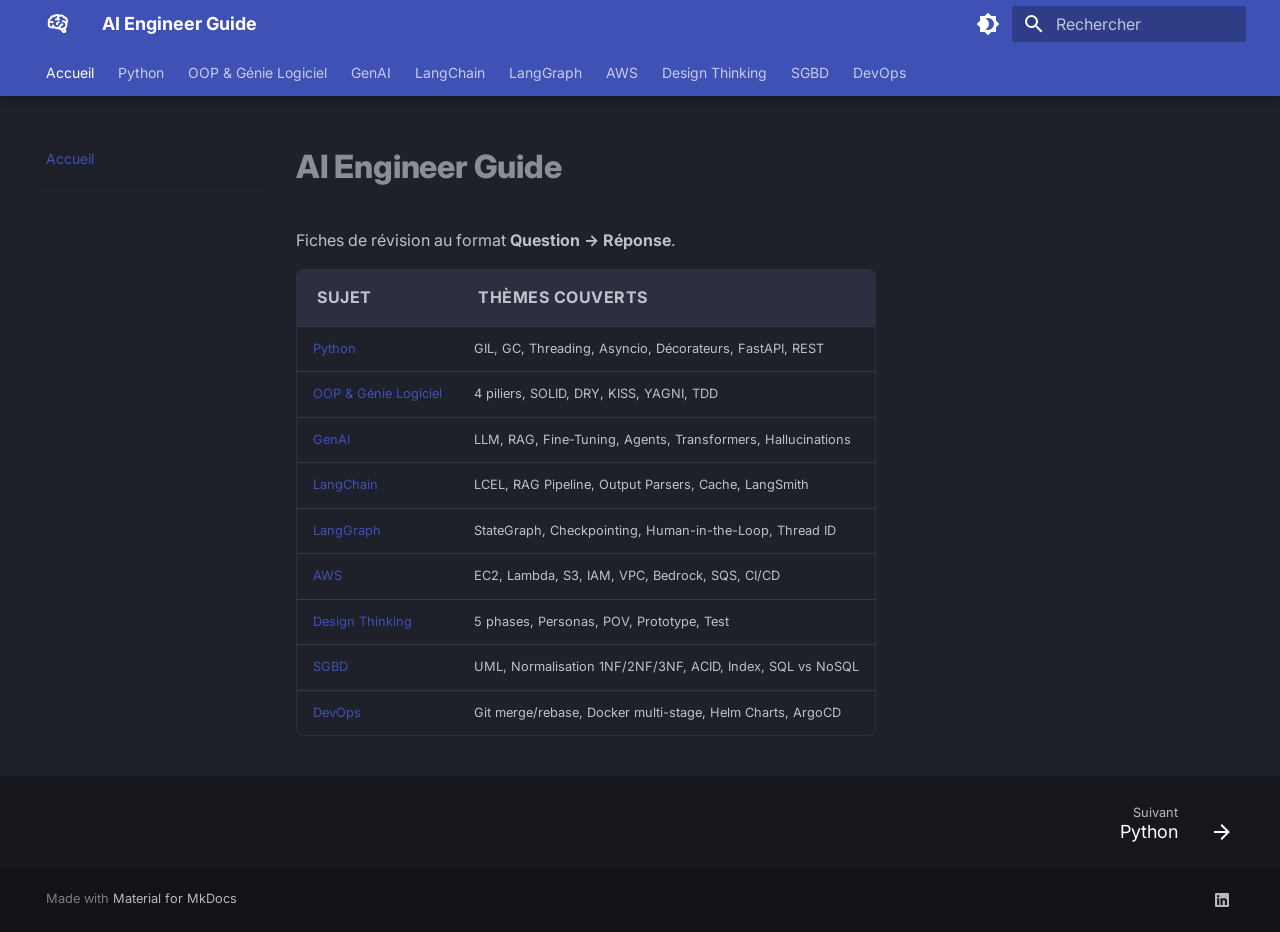
==== commit 4b48dff9: "Deployed 2d85f73 with MkDocs version: 1.6.1" ====
--- a/index.html
+++ b/index.html
@@ -379,6 +379,25 @@
   
 
       
+        
+  
+  
+  
+  
+    <li class="md-tabs__item">
+      <a href="devops/" class="md-tabs__link">
+        
+  
+  
+    
+  
+  DevOps
+
+      </a>
+    </li>
+  
+
+      
     </ul>
   </div>
 </nav>
@@ -659,6 +678,33 @@
     
   
     SGBD
+  
+
+    
+  </span>
+  
+  
+
+      </a>
+    </li>
+  
+
+    
+      
+      
+  
+  
+  
+  
+    <li class="md-nav__item">
+      <a href="devops/" class="md-nav__link">
+        
+  
+  
+  <span class="md-ellipsis">
+    
+  
+    DevOps
   
 
     
@@ -750,6 +796,10 @@
 <td><a href="sgbd/">SGBD</a></td>
 <td>UML, Normalisation 1NF/2NF/3NF, ACID, Index, SQL vs NoSQL</td>
 </tr>
+<tr>
+<td><a href="devops/">DevOps</a></td>
+<td>Git merge/rebase, Docker multi-stage, Helm Charts, ArgoCD</td>
+</tr>
 </tbody>
 </table>
 
